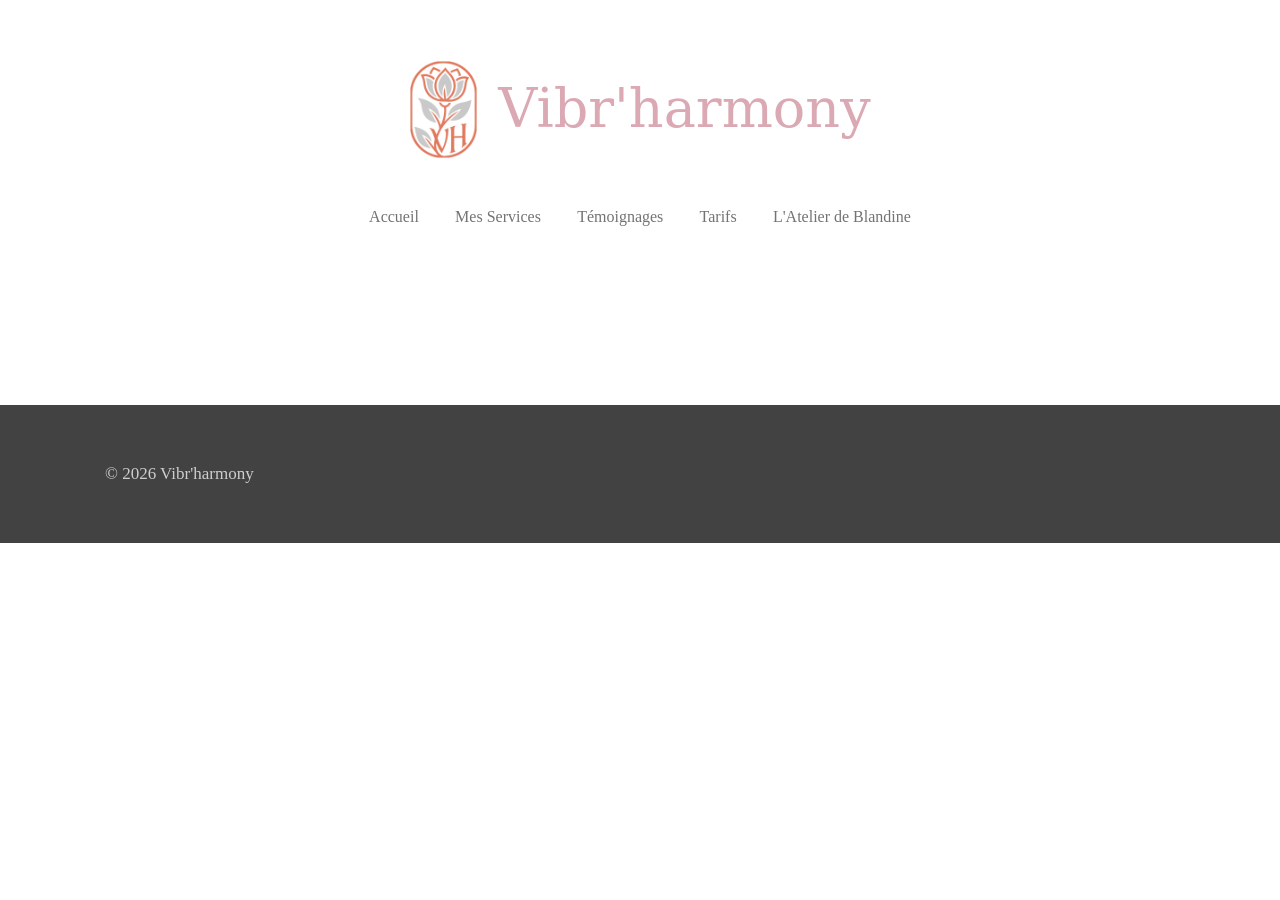
==== a-propos-de-vibr-harmony.html @ 66a2ef3b "Site Vibr'harmony Co-Authored-By: Claude Opus 5.5 <noreply@anthropic.com> Claude-Session: https://cl" ====
<!DOCTYPE html>
<html lang="fr">
<head>
<meta charset="utf-8">
<meta name="viewport" content="width=device-width, initial-scale=1.0, maximum-scale=5.0">
<title>À Propos de Vibr&#039;harmony | Vibr&#039;harmony</title>
<link rel="stylesheet" type="text/css" href="https://gfonts.jwwb.nl/css?display=fallback&amp;family=Lato%3A400%2C700%2C400italic%2C700italic%7CMerriweather%3A400%2C700%2C400italic%2C700italic">
<link rel="stylesheet" type="text/css" href="css/main-framework.css">
<link rel="stylesheet" type="text/css" href="css/site-style.css">
<style>
/* Personnalisations Vibr'harmony */

/* Pas de trait de separation entre deux bandeaux consecutifs */
.jw-strip.jw-strip--border-shape-none { border-top: 0 !important; }

/* Bandeau rose du titre : plus fin */
#jw-element-748396804 h1 {
    margin: 0;
    line-height: 1.2;
    font-size: clamp(15px, 1.9vw, 23px);
}

/* Photos : coins bien arrondis, image entiere dans le cadre */
.vh-photo {
    border-radius: 26px;
    overflow: hidden;
    max-width: 330px;
    margin-left: auto;
    margin-right: auto;
}
.vh-photo img {
    border-radius: 26px;
    object-fit: cover;
}
.vh-photo--tall { max-width: none; }

/* Boutons de l'accueil : centres, cote a cote, arrondis */
.vh-btn-row {
    display: flex;
    flex-wrap: wrap;
    justify-content: center;
    align-items: center;
    gap: 14px;
    margin-top: 1.6em;
}
.vh-btn-row .jw-element {
    margin: 0;
    width: auto;
    flex: 0 0 auto;
}
.vh-btn-row .jw-btn-container { margin: 0; }
.vh-btn-row .jw-btn {
    transition: transform .18s ease, box-shadow .18s ease;
}
.vh-btn-row .jw-btn:hover {
    transform: translateY(-2px);
    box-shadow: 0 6px 16px rgba(99, 76, 81, .18);
}
</style>
<link rel="icon" type="image/png" sizes="48x48" href="/images/icon-48.png">
<link rel="icon" type="image/png" sizes="96x96" href="/images/icon-96.png">
<link rel="icon" type="image/png" sizes="192x192" href="/images/icon-192.png">
<link rel="apple-touch-icon" href="/images/icon-180.png">
</head>
<body id="top" class="jw-is-slideshow jw-header-is-image-text jw-is-segment-page jw-is-frontend jw-is-no-sidebar jw-is-no-messagebar jw-is-no-touch-device jw-is-no-mobile">

<div class="jw-background"></div>
<div class="jw-body">
            
<header class="block-header js-topbar-content-container js-fixed-header-container">
        <div class="block-header__inner">
        <div class="jw-mobile-menu jw-mobile-is-text js-mobile-menu">
            <span class="jw-mobile-menu__button jw-mobile-menu__button--dummy"></span>        <div class="jw-mobile-header jw-mobile-header--image-text">
        <a            class="jw-mobile-header-content"
                            href="index.html"
                        >
                            <img class="jw-mobile-logo jw-mobile-logo--portrait" src="images/logo.png" srcset="images/logo.png 1x, images/logo.png 2x" alt="Vibr&amp;#039;harmony" title="Vibr&amp;#039;harmony">                                        <div class="jw-mobile-text">
                    Vibr&#039;harmony                </div>
                    </a>
    </div>

    
            <button
            type="button"
            class="jw-mobile-menu__button jw-mobile-toggle"
            aria-label="Afficher/Masquer le menu"
        >
            <span class="jw-icon-burger"></span>
        </button>
    </div>
        <div class="block-header__brand">
            <div class="jw-header-logo">
            <div
    id="jw-header-image-container"
    class="jw-header jw-header-image-container jw-header-image-toggle"
>
            <a href="index.html">
        <img id="jw-header-image" data-image-id="235309062" srcset="images/logo.png 69w, images/logo.png 138w" class="jw-header-image" title="Vibr&#039;harmony" style="width: 69px;" sizes="69px" width="69" height="99" alt="Vibr&#039;harmony">                </a>
    </div>
        <div
    class="jw-header jw-header-title-container jw-header-text jw-header-text-toggle"
    data-stylable="true"
>
    <a        id="jw-header-title"
        class="jw-header-title"
                    href="index.html"
            >
        Vibr&#039;harmony    </a>
</div>
</div>
        </div>
        <nav class="block-header__menu jw-menu-copy">
            <ul
    id="jw-menu"
    class="jw-menu jw-menu-horizontal"
    >
            <li
    class="jw-menu-item"
>
        <a        class="jw-menu-link"
        href="index.html"                                    data-page-link-id="37049760"
                            >
                <span class="">
            Accueil        </span>
            </a>
                </li>
            <li
    class="jw-menu-item"
>
        <a        class="jw-menu-link"
        href="mes-services.html"                                    data-page-link-id="37049786"
                            >
                <span class="">
            Mes Services        </span>
            </a>
                </li>
            
            
            
            <li
    class="jw-menu-item"
>
        <a        class="jw-menu-link"
        href="temoignages.html"
                            >
                <span class="">
            Témoignages        </span>
            </a>
                </li>
            <li
    class="jw-menu-item"
>
        <a        class="jw-menu-link"
        href="tarifs.html"                                    data-page-link-id="37049790"
                            >
                <span class="">
            Tarifs        </span>
            </a>
                </li>
            <li
    class="jw-menu-item"
>
        <a        class="jw-menu-link"
        href="https://atelier-de-blandine.netlify.app/"
                            >
                <span class="">
            L&#039;Atelier de Blandine        </span>
            </a>
                </li>

        </ul>
    <script nonce="fcecdb66a9d990f477a52f7519b61c30" id="jw-mobile-menu-template" type="text/template">
        <ul id="jw-menu" class="jw-menu jw-menu-horizontal">
                            <li
    class="jw-menu-item"
>
        <a        class="jw-menu-link"
        href="index.html"                                    data-page-link-id="37049760"
                            >
                <span class="">
            Accueil        </span>
            </a>
                </li>
                            <li
    class="jw-menu-item"
>
        <a        class="jw-menu-link"
        href="mes-services.html"                                    data-page-link-id="37049786"
                            >
                <span class="">
            Mes Services        </span>
            </a>
                </li>
                            
                            
                            
                            <li
    class="jw-menu-item"
>
        <a        class="jw-menu-link"
        href="temoignages.html"
                            >
                <span class="">
            Témoignages        </span>
            </a>
                </li>
            <li
    class="jw-menu-item"
>
        <a        class="jw-menu-link"
        href="tarifs.html"                                    data-page-link-id="37049790"
                            >
                <span class="">
            Tarifs        </span>
            </a>
                </li>
            <li
    class="jw-menu-item"
>
        <a        class="jw-menu-link"
        href="https://atelier-de-blandine.netlify.app/"
                            >
                <span class="">
            L&#039;Atelier de Blandine        </span>
            </a>
                </li>

                                </ul>
    </script>
        </nav>
    </div>
</header>

<div class="block-slideshow">
    </div>

<div class="main-content">
    
<main id="main-content" class="block-content">
    <div data-section-name="content" class="jw-section jw-section-content jw-responsive">
        <div class="jw-block-element"><div
    id="jw-element-748388847"
    data-jw-element-id="748388847"
        class="jw-tree-node jw-element jw-strip-root jw-tree-container jw-responsive jw-node-is-first-child jw-node-is-last-child"
>
    <div
    id="jw-element-748388848"
    data-jw-element-id="748388848"
        class="jw-tree-node jw-element jw-strip jw-tree-container jw-responsive jw-strip--default jw-strip--style-color jw-strip--color-default jw-strip--padding-both jw-strip--border-shape-none jw-node-is-first-child jw-strip--primary jw-node-is-last-child"
>
    <div class="jw-strip__background-container"><div class="jw-strip__background"></div></div><div class="jw-strip__content-container"><div class="jw-strip__content jw-responsive">
                    </div></div></div></div></div>            </div>
</main>
    </div>

<footer class="block-footer">
    <div
        data-section-name="footer"
        class="jw-section jw-section-footer jw-responsive"
    >
                <div class="jw-strip jw-strip--default jw-strip--style-none jw-strip--primary jw-strip--padding-both jw-strip--border-shape-none"><div class="jw-strip__content-container"><div class="jw-strip__content jw-responsive">            <div class="jw-block-element"><div
    id="jw-element-748386430"
    data-jw-element-id="748386430"
        class="jw-tree-node jw-element jw-simple-root jw-tree-container jw-tree-container--empty jw-responsive jw-node-is-first-child jw-node-is-last-child"
>
    </div></div>                                        <div class="jw-block-footer-content">
                    <div class="jw-credits clear">
                        <div class="jw-credits-owner">
                            <div id="jw-footer-text">
                                <div class="jw-footer-text-content">
                                    &copy; 2026 Vibr&#039;harmony                                </div>
                            </div>
                        </div>
                        <div class="jw-credits-right">
                                                        
                        </div>
                    </div>
                </div>
                    </div></div></div>    </div>
</footer>
            
<div class="jw-bottom-bar__container">
            </div>
<div class="jw-bottom-bar__spacer">
    </div>

            <div id="jw-variable-loaded" style="display: none;"></div>
            <div id="jw-variable-values" style="display: none;">
                                    <span data-jw-variable-key="background-color" class="jw-variable-value-background-color"></span>
                                    <span data-jw-variable-key="background" class="jw-variable-value-background"></span>
                                    <span data-jw-variable-key="font-family" class="jw-variable-value-font-family"></span>
                                    <span data-jw-variable-key="paragraph-color" class="jw-variable-value-paragraph-color"></span>
                                    <span data-jw-variable-key="paragraph-link-color" class="jw-variable-value-paragraph-link-color"></span>
                                    <span data-jw-variable-key="paragraph-font-size" class="jw-variable-value-paragraph-font-size"></span>
                                    <span data-jw-variable-key="heading-color" class="jw-variable-value-heading-color"></span>
                                    <span data-jw-variable-key="heading-link-color" class="jw-variable-value-heading-link-color"></span>
                                    <span data-jw-variable-key="heading-font-size" class="jw-variable-value-heading-font-size"></span>
                                    <span data-jw-variable-key="heading-font-family" class="jw-variable-value-heading-font-family"></span>
                                    <span data-jw-variable-key="menu-text-color" class="jw-variable-value-menu-text-color"></span>
                                    <span data-jw-variable-key="menu-text-link-color" class="jw-variable-value-menu-text-link-color"></span>
                                    <span data-jw-variable-key="menu-text-font-size" class="jw-variable-value-menu-text-font-size"></span>
                                    <span data-jw-variable-key="menu-font-family" class="jw-variable-value-menu-font-family"></span>
                                    <span data-jw-variable-key="menu-capitalize" class="jw-variable-value-menu-capitalize"></span>
                                    <span data-jw-variable-key="website-size" class="jw-variable-value-website-size"></span>
                                    <span data-jw-variable-key="u-header-configuration" class="jw-variable-value-u-header-configuration"></span>
                                    <span data-jw-variable-key="u-header-background-color" class="jw-variable-value-u-header-background-color"></span>
                                    <span data-jw-variable-key="u-header-spacing" class="jw-variable-value-u-header-spacing"></span>
                                    <span data-jw-variable-key="u-header-scroll-effect" class="jw-variable-value-u-header-scroll-effect"></span>
                                    <span data-jw-variable-key="accent-color" class="jw-variable-value-accent-color"></span>
                                    <span data-jw-variable-key="footer-color" class="jw-variable-value-footer-color"></span>
                                    <span data-jw-variable-key="footer-text-color" class="jw-variable-value-footer-text-color"></span>
                                    <span data-jw-variable-key="footer-text-link-color" class="jw-variable-value-footer-text-link-color"></span>
                                    <span data-jw-variable-key="footer-text-font-size" class="jw-variable-value-footer-text-font-size"></span>
                            </div>
        </div>
<script>
window.JOUWWEB = window.JOUWWEB || {};
window.JOUWWEB.websiteRendering = {"locale":"fr-FR","timezone":"Europe/Paris","routes":{}};
window.JOUWWEB.website = {"locale":"fr-FR","defaultLocale":"fr-FR","title":"Vibr'harmony","currency":"EUR"};
window.JOUWWEB.scripts = ["website-rendering/slideshow"];
</script>
<script src="js/runtime.js" defer></script>
<script src="js/964.js" defer></script>
<script src="js/main.js" defer></script>
</body>
</html>
---- css/main-framework.css ----
.visible-lg,.visible-lg-block,.visible-lg-inline,.visible-lg-inline-block,.visible-md,.visible-md-block,.visible-md-inline,.visible-md-inline-block,.visible-sm,.visible-sm-block,.visible-sm-inline,.visible-sm-inline-block,.visible-xs,.visible-xs-block,.visible-xs-inline,.visible-xs-inline-block{display:none!important}@media (max-width:767px){.visible-xs{display:block!important}table.visible-xs{display:table}tr.visible-xs{display:table-row!important}td.visible-xs,th.visible-xs{display:table-cell!important}.visible-xs-block{display:block!important}.visible-xs-inline{display:inline!important}.visible-xs-inline-block{display:inline-block!important}}@media (min-width:768px) and (max-width:991px){.visible-sm{display:block!important}table.visible-sm{display:table}tr.visible-sm{display:table-row!important}td.visible-sm,th.visible-sm{display:table-cell!important}.visible-sm-block{display:block!important}.visible-sm-inline{display:inline!important}.visible-sm-inline-block{display:inline-block!important}}@media (min-width:992px) and (max-width:1199px){.visible-md{display:block!important}table.visible-md{display:table}tr.visible-md{display:table-row!important}td.visible-md,th.visible-md{display:table-cell!important}.visible-md-block{display:block!important}.visible-md-inline{display:inline!important}.visible-md-inline-block{display:inline-block!important}}@media (min-width:1200px){.visible-lg{display:block!important}table.visible-lg{display:table}tr.visible-lg{display:table-row!important}td.visible-lg,th.visible-lg{display:table-cell!important}.visible-lg-block{display:block!important}.visible-lg-inline{display:inline!important}.visible-lg-inline-block{display:inline-block!important}}@media (max-width:767px){.hidden-xs{display:none!important}}@media (min-width:768px) and (max-width:991px){.hidden-sm{display:none!important}}@media (min-width:992px) and (max-width:1199px){.hidden-md{display:none!important}}@media (min-width:1200px){.hidden-lg{display:none!important}}.visible-print{display:none!important}@media print{.visible-print{display:block!important}table.visible-print{display:table}tr.visible-print{display:table-row!important}td.visible-print,th.visible-print{display:table-cell!important}}.visible-print-block{display:none!important}@media print{.visible-print-block{display:block!important}}.visible-print-inline{display:none!important}@media print{.visible-print-inline{display:inline!important}}.visible-print-inline-block{display:none!important}@media print{.visible-print-inline-block{display:inline-block!important}.hidden-print{display:none!important}}
/*! normalize.css v2.1.3 | MIT License | git.io/normalize */article,aside,details,figcaption,figure,footer,header,hgroup,main,nav,section,summary{display:block}audio,canvas,video{display:inline-block}audio:not([controls]){display:none;height:0}[hidden],template{display:none}html{-ms-text-size-adjust:100%;-webkit-text-size-adjust:100%;font-family:sans-serif}body{margin:0}a{background:transparent}h1{font-size:2em;margin:.67em 0}abbr[title]{border-bottom:1px dotted}b,strong{font-weight:700}dfn{font-style:italic}hr{box-sizing:content-box;height:0}mark{background:#ff0;color:#000}code,kbd,pre,samp{font-family:monospace,serif;font-size:1em}pre{white-space:pre-wrap}q{quotes:"\201C" "\201D" "\2018" "\2019"}small{font-size:80%}sub,sup{font-size:75%;line-height:0;position:relative;vertical-align:baseline}sup{top:-.5em}sub{bottom:-.25em}img{border:0}svg:not(:root){overflow:hidden}figure{margin:0}fieldset{border:1px solid silver;margin:0 2px;padding:.35em .625em .75em}legend{border:0;padding:0}button,input,select,textarea{font-family:inherit;font-size:100%;margin:0}button,input{line-height:normal}button,select{text-transform:none}button,html input[type=button],input[type=reset],input[type=submit]{-webkit-appearance:button;cursor:pointer}button[disabled],html input[disabled]{cursor:default}input[type=checkbox],input[type=radio]{box-sizing:border-box;padding:0}input[type=search]{-webkit-appearance:textfield;box-sizing:content-box}input[type=search]::-webkit-search-cancel-button,input[type=search]::-webkit-search-decoration{-webkit-appearance:none}button::-moz-focus-inner,input::-moz-focus-inner{border:0;padding:0}textarea{overflow:auto;vertical-align:top}table{border-collapse:collapse;border-spacing:0}.sr-only{clip:rect(0,0,0,0);border:0;height:1px;margin:-1px;overflow:hidden;padding:0;position:absolute;width:1px}.fi,.fib{background-position:50%;background-repeat:no-repeat;background-size:contain}.fi{display:inline-block;line-height:1em;position:relative;width:1.33333333em}.fi:before{content:"\00a0"}.fi.fis{width:1em}.flag-icon{background-position:50%;background-repeat:no-repeat;background-size:contain;display:inline-block;font-size:14px;line-height:1em;position:relative;width:1.33333333em}.flag-icon:before{content:"\00a0"}.flag-icon.fis{width:1em}.flag-icon-at{background-image:url(https://assets.jwwb.nl/assets/website-rendering/module-files/flag-icons/flags/4x3/at.svg?bust=8dc68995ec419a9440a2)}.flag-icon-au{background-image:url(https://assets.jwwb.nl/assets/website-rendering/module-files/flag-icons/flags/4x3/au.svg?bust=dc25bf8b44e402f1e074)}.flag-icon-be{background-image:url(https://assets.jwwb.nl/assets/website-rendering/module-files/flag-icons/flags/4x3/be.svg?bust=6cac03795313d7c043bb)}.flag-icon-ca{background-image:url(https://assets.jwwb.nl/assets/website-rendering/module-files/flag-icons/flags/4x3/ca.svg?bust=ad1527142564751eb7b8)}.flag-icon-ch{background-image:url(https://assets.jwwb.nl/assets/website-rendering/module-files/flag-icons/flags/4x3/ch.svg?bust=0d84f2aff4cb8fb5193b)}.flag-icon-de{background-image:url(https://assets.jwwb.nl/assets/website-rendering/module-files/flag-icons/flags/4x3/de.svg?bust=a491da9c1549a36b293a)}.flag-icon-dk{background-image:url(https://assets.jwwb.nl/assets/website-rendering/module-files/flag-icons/flags/4x3/dk.svg?bust=33bba71c12896b2df189)}.flag-icon-es{background-image:url(https://assets.jwwb.nl/assets/website-rendering/module-files/flag-icons/flags/4x3/es.svg?bust=426a1551c98dbbe2a847)}.flag-icon-fi{background-image:url(https://assets.jwwb.nl/assets/website-rendering/module-files/flag-icons/flags/4x3/fi.svg?bust=4dc3dbe18574c3b3c8a6)}.flag-icon-fr{background-image:url(https://assets.jwwb.nl/assets/website-rendering/module-files/flag-icons/flags/4x3/fr.svg?bust=cc4d943dbac895a562d1)}.flag-icon-gb{background-image:url(https://assets.jwwb.nl/assets/website-rendering/module-files/flag-icons/flags/4x3/gb.svg?bust=fcfef6780b36bef53738)}.flag-icon-ie{background-image:url(https://assets.jwwb.nl/assets/website-rendering/module-files/flag-icons/flags/4x3/ie.svg?bust=1c12635a2932de4b8036)}.flag-icon-it{background-image:url(https://assets.jwwb.nl/assets/website-rendering/module-files/flag-icons/flags/4x3/it.svg?bust=1d72a5dec3acd0737635)}.flag-icon-mx{background-image:url(https://assets.jwwb.nl/assets/website-rendering/module-files/flag-icons/flags/4x3/mx.svg?bust=d326007cf87dba95a56c)}.flag-icon-nl{background-image:url(https://assets.jwwb.nl/assets/website-rendering/module-files/flag-icons/flags/4x3/nl.svg?bust=f685765a298db5ba59fd)}.flag-icon-no{background-image:url(https://assets.jwwb.nl/assets/website-rendering/module-files/flag-icons/flags/4x3/no.svg?bust=859a13561a1b24bfa65f)}.flag-icon-nz{background-image:url(https://assets.jwwb.nl/assets/website-rendering/module-files/flag-icons/flags/4x3/nz.svg?bust=dd987077e71e1288a73d)}.flag-icon-pl{background-image:url(https://assets.jwwb.nl/assets/website-rendering/module-files/flag-icons/flags/4x3/pl.svg?bust=f7adaa942c63ca98f1d2)}.flag-icon-pt{background-image:url(https://assets.jwwb.nl/assets/website-rendering/module-files/flag-icons/flags/4x3/pt.svg?bust=a36b3d87508ad8f6a6bc)}.flag-icon-se{background-image:url(https://assets.jwwb.nl/assets/website-rendering/module-files/flag-icons/flags/4x3/se.svg?bust=e9e24cfb2d85c7e39aaf)}.flag-icon-us{background-image:url(https://assets.jwwb.nl/assets/website-rendering/module-files/flag-icons/flags/4x3/us.svg?bust=8886b28b10e3ec0756a9)}.flag-icon-xx{background-image:url(https://assets.jwwb.nl/assets/website-rendering/module-files/flag-icons/flags/4x3/xx.svg?bust=05e0208dd04ae4cb0bc1)}:root{--jw-scale:1;--jw-component-font-size-075:calc(14px*var(--jw-scale));--jw-component-font-size-100:calc(16px*var(--jw-scale));--jw-component-font-size-200:calc(20px*var(--jw-scale));--jw-component-font-size-300:calc(24px*var(--jw-scale));--jw-icon-size-050:calc(14px*var(--jw-scale));--jw-icon-size-075:calc(16px*var(--jw-scale));--jw-icon-size-100:calc(20px*var(--jw-scale));--jw-icon-size-200:calc(24px*var(--jw-scale));--jw-icon-size-300:calc(28px*var(--jw-scale));--jw-component-line-height-100:1.2;--jw-component-line-height-200:1.5;--jw-spacing-0125:calc(2px*var(--jw-scale));--jw-spacing-025:calc(4px*var(--jw-scale));--jw-spacing-050:calc(8px*var(--jw-scale));--jw-spacing-075:calc(12px*var(--jw-scale));--jw-spacing-100:calc(16px*var(--jw-scale));--jw-spacing-125:calc(20px*var(--jw-scale));--jw-spacing-150:calc(24px*var(--jw-scale));--jw-spacing-200:calc(32px*var(--jw-scale));--jw-spacing-250:calc(40px*var(--jw-scale));--jw-spacing-350:calc(56px*var(--jw-scale));--jw-component-height-050:calc(32px*var(--jw-scale));--jw-component-height-075:calc(36px*var(--jw-scale));--jw-component-height-100:calc(42px*var(--jw-scale));--jw-component-height-200:calc(50px*var(--jw-scale));--jw-component-height-300:calc(60px*var(--jw-scale));--jw-component-block-edge-to-text-075:calc(6px*var(--jw-scale));--jw-component-block-edge-to-text-100:calc(8px*var(--jw-scale));--jw-component-block-edge-to-text-200:calc(10px*var(--jw-scale));--jw-component-block-edge-to-text-300:calc(12px*var(--jw-scale));--jw-component-inline-edge-to-text-075:calc(12px*var(--jw-scale));--jw-component-inline-edge-to-text-100:calc(16px*var(--jw-scale));--jw-component-inline-edge-to-text-200:calc(20px*var(--jw-scale));--jw-component-inline-edge-to-text-300:calc(24px*var(--jw-scale));--jw-border-radius-square:0px;--jw-border-radius-soft:calc(8px*var(--jw-scale));--jw-border-radius-round:9999px;--jw-border-radius-multiplier-050:0.5;--jw-border-radius-multiplier-100:1;--jw-border-radius-multiplier-200:2;--jw-duration-200:200ms;--jw-disabled-filter:saturate(10%) opacity(0.8)}@media (prefers-reduced-motion:reduce){:root{--jw-duration-200:0ms}}.jw-section-footer,.jw-section-sidebar,:root{--jw-font-size-small:calc(var(--jw-font-size-p)/var(--jw-typography-small-scale));--jw-font-size-h4:calc(var(--jw-font-size-p)*var(--jw-typography-heading-scale));--jw-font-size-h3:calc(var(--jw-font-size-h4)*var(--jw-typography-heading-scale));--jw-font-size-h2:calc(var(--jw-font-size-h3)*var(--jw-typography-heading-scale));--jw-font-size-h1:calc(var(--jw-font-size-h2)*var(--jw-typography-heading-scale));--jw-font-size-title:calc(var(--jw-font-size-h1)*var(--jw-typography-heading-scale));--jw-text-margin-bottom:var(--jw-font-size-p);--jw-text-margin-top-h4:calc(var(--jw-font-size-p)*1.25);--jw-text-margin-top-h3:calc(var(--jw-font-size-p)*1.5);--jw-text-margin-top-h2:calc(var(--jw-font-size-p)*1.75);--jw-text-margin-top-h1:calc(var(--jw-font-size-p)*2);--jw-text-margin-top-title:calc(var(--jw-font-size-p)*2.25);font-size:var(--jw-font-size-p);line-height:var(--jw-line-height-paragraph)}:root{--jw-accordion-button-size:var(--jw-component-height-075);--jw-accordion-button-icon-size:var(--jw-icon-size-075);--jw-accordion-header-gap:var(--jw-spacing-100);--jw-accordion-header-padding-inline:var(--jw-spacing-100);--jw-accordion-header-padding-block:var(--jw-spacing-100);--jw-accordion-header-background-inset-block:0px;--jw-accordion-line-width:1px;--jw-accordion-border-radius:var(--jw-border-radius-soft)}.jw-element-accordion{--jw-accordion-line-color:var(--jw-line-color-separator);--jw-accordion-button-active-shadow-size:0 2px calc(var(--jw-accordion-button-size)/3);--jw-accordion-button-active-shadow-color:rgba(0,0,0,.2)}.jw-element-accordion--style-basic,.jw-element-accordion--style-neutral{--jw-accordion-content-padding-inline:0;--jw-accordion-content-padding-block-start:var(--jw-spacing-100);--jw-accordion-content-padding-block-end:var(--jw-spacing-200);--jw-accordion-header-background-inset-block:var(--jw-spacing-0125);--jw-accordion-header-background-color:transparent;--jw-accordion-header-background-color-tint:var(--jw-background-color-tint);--jw-accordion-background-color:transparent;--jw-accordion-content-color:var(--jw-content-color)}.jw-element-accordion--style-basic{--jw-accordion-header-content-color:var(--jw-heading-color-accent);--jw-accordion-button-background-color:var(--jw-accent-container-background-color);--jw-accordion-button-background-color-tint:var(--jw-accent-container-background-color-tint);--jw-accordion-button-content-color:var(--jw-accent-container-content-color)}.jw-element-accordion--style-neutral{--jw-accordion-header-content-color:var(--jw-content-color);--jw-accordion-button-background-color:var(--jw-secondary-container-background-color);--jw-accordion-button-background-color-tint:var(--jw-secondary-container-background-color-tint);--jw-accordion-button-content-color:var(--jw-secondary-container-content-color)}.jw-element-accordion--style-filled{--jw-accordion-content-padding-inline:var(--jw-spacing-100);--jw-accordion-content-padding-block-start:var(--jw-spacing-150);--jw-accordion-content-padding-block-end:var(--jw-spacing-150);--jw-accordion-header-background-color:var(--jw-accent-container-background-color);--jw-accordion-header-background-color-tint:var(--jw-accent-container-background-color-tint);--jw-accordion-header-content-color:var(--jw-accent-container-content-color);--jw-accordion-button-background-color:var(--jw-accent-container-content-color);--jw-accordion-button-background-color-tint:color-mix(in oklch,var(--jw-accent-container-content-color),var(--jw-accent-container-background-color) 10%);--jw-accordion-button-content-color:var(--jw-accent-container-background-color);--jw-accordion-background-color:var(--jw-secondary-surface-background-color);--jw-accordion-content-color:var(--jw-secondary-surface-content-color)}.jw-element-accordion--heading-size-small{--jw-accordion-heading-font-size:var(--jw-font-size-h4);--jw-accordion-button-size:var(--jw-component-height-050);--jw-accordion-button-icon-size:var(--jw-icon-size-050)}.jw-element-accordion--heading-size-medium{--jw-accordion-heading-font-size:var(--jw-font-size-h3)}.jw-element-accordion--heading-size-large{--jw-accordion-heading-font-size:var(--jw-font-size-h2)}:root{--jw-audio-border-radius:min(var(--jw-border-radius-soft),var(--jw-button-border-radius-default));--jw-audio-container-border-radius:var(--jw-audio-border-radius);--jw-audio-control-border-radius:calc(var(--jw-border-radius-multiplier-050)*var(--jw-audio-border-radius));--jw-button-line-height-default:var(--jw-component-line-height-100);--jw-button-border-radius-square:var(--jw-border-radius-square);--jw-button-border-radius-soft:var(--jw-border-radius-soft);--jw-button-border-radius-round:var(--jw-border-radius-round);--jw-button-height-small:var(--jw-component-height-075);--jw-button-height-medium:var(--jw-component-height-100);--jw-button-height-large:var(--jw-component-height-200);--jw-button-height-extra-large:var(--jw-component-height-300)}.jw-btn{--jw-button-active-shadow-size:0 2px calc(var(--jw-button-height)/3);--jw-button-active-shadow-color:rgba(0,0,0,.2)}:root{--jw-columns-gap:24px;--jw-columns-separator-width:2px;--jw-input-height:var(--jw-component-height-100);--jw-input-font-size:var(--jw-component-font-size-100);--jw-input-line-height:1.5;--jw-input-border-width:1px;--jw-social-follow-gap:var(--jw-spacing-050)}.jw-table{--jw-table-row-background-color-tint:var(--jw-background-color-tint);--jw-table-row-background-color-alternate:transparent}.jw-table--size-small{--jw-table-column-gap:var(--jw-spacing-075);--jw-table-padding-block:var(--jw-spacing-025);--jw-table-padding-inline:var(--jw-spacing-050);--jw-table-font-size:var(--jw-component-font-size-075)}.jw-table--size-medium{--jw-table-column-gap:var(--jw-spacing-100);--jw-table-padding-block:var(--jw-spacing-050);--jw-table-padding-inline:var(--jw-spacing-075);--jw-table-font-size:var(--jw-component-font-size-100)}.jw-table--size-large{--jw-table-column-gap:var(--jw-spacing-125);--jw-table-padding-block:var(--jw-spacing-075);--jw-table-padding-inline:var(--jw-spacing-100);--jw-table-font-size:var(--jw-component-font-size-200)}.jw-table--style-flat{--jw-table-padding-inline:0px}.jw-table--style-border,.jw-table--style-striped{--jw-table-header-background-color:var(--jw-accent-container-background-color);--jw-table-header-content-color:var(--jw-accent-container-content-color);--jw-table-separator-border:1px solid var(--jw-line-color-separator)}.jw-table--style-striped{--jw-table-row-background-color-alternate:color-mix(in srgb,var(--jw-background-color),var(--jw-background-color-tint) 66%)}.jw-table--style-flat{--jw-table-header-background-color:transparent;--jw-table-header-content-color:var(--jw-content-color);--jw-table-separator-border:none}.product{--jw-product-spacing:var(--jw-spacing-150);--jw-product-container-border-radius:0px;--jw-product-border-radius:var(--jw-button-border-radius-default)}.product__button-container{--jw-button-border-radius-default:var(--jw-product-border-radius)}.product--roundness-square{--jw-product-border-radius:var(--jw-border-radius-square)}.product--roundness-rounded{--jw-product-border-radius:var(--jw-border-radius-soft)}.product--roundness-round{--jw-product-border-radius:var(--jw-border-radius-round)}.product--style-filled{--jw-product-container-border-radius:calc(var(--jw-border-radius-multiplier-200)*min(var(--jw-product-border-radius), var(--jw-border-radius-soft)));--jw-product-background-color:var(--jw-secondary-surface-background-color);--jw-product-content-color:var(--jw-secondary-surface-content-color)}:root{--jw-video-border-radius:min(var(--jw-border-radius-soft),var(--jw-button-border-radius-default));--jw-video-container-border-radius:var(--jw-video-border-radius);--jw-video-control-border-radius:calc(var(--jw-border-radius-multiplier-050)*var(--jw-video-border-radius))}*{scroll-margin-top:var(--fixed-header-height-scrolled)}a:focus{outline:1px solid currentColor;outline-offset:2px}a:focus:not(:focus-visible){outline:none}.jw-block-element:has(>.jw-tree-container:not(.jw-tree-container--empty))+.jw-block-footer-content>.jw-credits{margin-top:1em}.jw-credits-owner{float:left;margin:0;position:relative}.jw-credits-right{float:right;position:relative}.jw-footer-text-content{min-width:1.4rem}@media (max-width:500px){.jw-credits-owner,.jw-credits-right{clear:both;float:left}}.jw-is-backend .jw-image-text .jw-element-image{z-index:1}.jw-is-backend .jw-image-text .jw-element-button{z-index:1400}.jw-is-backend .jw-image-text .dropzone,.jw-is-backend .jw-image-text .jw-element-overlay{z-index:1300}.jw-is-backend .jw-image-text .jw-element-border{z-index:1100}.jw-is-backend .jw-image-is-flat,.jw-is-backend .jw-image-is-round,.jw-is-backend .jw-image-is-rounded,.jw-is-backend .jw-image-is-square{position:relative}.jw-is-backend .jw-image-is-flat svg,.jw-is-backend .jw-image-is-round svg,.jw-is-backend .jw-image-is-rounded svg,.jw-is-backend .jw-image-is-square svg{left:0;position:absolute;top:0}.jw-is-backend .jw-image-is-flat svg{height:100%;width:100%}.jw-is-backend .jw-image-is-rounded svg,.jw-is-backend .jw-image-is-square svg{height:80%;padding:10%;width:80%}.jw-is-backend .jw-image-is-round svg{height:50%;padding:25%;width:50%}.jw-image-is-flat svg{height:100%;width:100%}.jw-image-is-rounded svg,.jw-image-is-square svg{height:80%;padding:10%;width:80%}.jw-image-is-round svg{height:50%;padding:25%;width:50%}.jw-image-backend{width:100%}.jw-image-is-round,.jw-image-is-rounded,.jw-is-flat{display:inline-block;overflow:hidden}.jw-image-is-rounded,.jw-image-is-rounded img{border-radius:.4em}.jw-image-is-round{border-radius:50%;-o-object-fit:cover;object-fit:cover}.jw-image-is-round img{border-radius:50%}.jw-element-add{left:-52px;position:absolute;top:0}.jw-sticky-toolbar{--jw-sticky-toolbar-height:36px;bottom:100px;left:0;pointer-events:none;position:absolute;right:0;top:-54px;top:calc((var(--jw-sticky-toolbar-height) + 18px)*-1);z-index:2120}.jw-sticky-toolbar__toolbar{max-width:calc(100vw - 20px);pointer-events:auto;position:sticky;top:10px;width:-moz-max-content;width:max-content}.jw-sticky-toolbar__toolbar .mce-floatpanel{margin:0!important;position:static!important}.jw-sticky-toolbar--mobile{bottom:auto;position:fixed;top:0}.jw-sticky-toolbar--mobile .jw-sticky-toolbar__toolbar{max-width:none;position:static;width:100%}.jw-sticky-toolbar--appear-animation{--jw-sticky-toolbar--appear-initial-offset:10px}.jw-sticky-toolbar--appear-animation.jw-sticky-toolbar--mobile{--jw-sticky-toolbar--appear-initial-offset:-20px}.jw-sticky-toolbar--appear-animation .jw-sticky-toolbar__toolbar{animation:jw-sticky-toolbar--appear .15s ease-out}@keyframes jw-sticky-toolbar--appear{0%{opacity:0;transform:translateY(var(--jw-sticky-toolbar--appear-none-offset));transform:translateY(var(--jw-sticky-toolbar--appear-initial-offset))}to{opacity:1;transform:translateY(0)}}.jw-is-website-spanner{box-shadow:inset 0 40px 0 #50575b;padding-top:40px}#jw.jw-header-toggler{bottom:-5px;position:absolute;z-index:2120}#jw.jw-header-toggler .btn-group{white-space:nowrap}#jw.jw-header-toggler .btn-group:after,#jw.jw-header-toggler .btn-group:before{content:" ";display:table}#jw.jw-header-toggler .btn-group:after{clear:both}#jw.jw-header-toggler .btn-group>.btn{float:none}#jw .jw-header-button{display:none;position:absolute}#jw .jw-header-button--desktop{right:-10px;top:-10px}#jw .jw-header-button--mobile{margin-left:-10px;top:0}.jw-element-is-active #jw .jw-header-button{display:block}#jw .jw-header-loader{display:none}.jw-element-is-loading #jw .jw-header-loader{display:flex}.jw-header-title{outline:none}.jw-header-logo{align-items:center;display:flex;justify-content:flex-start;max-width:100%;position:relative}.jw-header-image-toggle>a{display:block;width:100%}.jw-header-image-container{flex-shrink:1;min-width:30px;position:relative}.jw-header-image-container .jw-header-image{display:block;height:auto;max-width:100%}.jw-header-image-container.is-resizing{flex-shrink:1}.ui-resizable-handle{background:currentcolor;border:1px solid #fff;border-radius:100%;box-sizing:border-box;color:#4e595f;height:20px;position:absolute;transition:color .15s ease,opacity .15s ease,visibility .15s ease;width:20px;z-index:1595!important}.ui-resizable-handle:active,.ui-resizable-handle:hover{color:#469fd5}.ui-resizable-handle:after,.ui-resizable-handle:before{content:"";display:block;position:absolute}.ui-resizable-handle:before{background:#f7f5f0;height:8px;left:5px;top:5px;transform:rotate(-45deg);width:8px}.ui-resizable-handle:after{background:currentcolor;bottom:2px;left:8px;top:2px;width:2px}.ui-resizable-e{cursor:ew-resize;margin-top:-10px;right:-10px;top:50%}.ui-resizable-s{bottom:-10px;cursor:ns-resize}.ui-resizable-n,.ui-resizable-s{left:50%;margin-left:-10px;transform:rotate(90deg)}.ui-resizable-n{cursor:n-resize;top:-10px}.ui-resizable-w{cursor:ew-resize;left:-10px;margin-top:-10px;top:50%}.ui-resizable-sw{bottom:-10px;cursor:sw-resize;left:-10px;transform:rotate(-45deg)}.ui-resizable-nw{cursor:nw-resize;left:-10px;top:-10px;transform:rotate(45deg)}.ui-resizable-ne{cursor:ne-resize;right:-10px;top:-10px;transform:rotate(-45deg)}.ui-resizable-se{bottom:-10px;cursor:se-resize;right:-10px;transform:rotate(45deg)}.floating-tooltip,.tooltip,.ui-tooltip{z-index:999999!important}.stack-bottomright{bottom:25px!important;top:auto!important}.hidden{display:none!important}.jw-is-shown{display:block!important}.jw-is-clickable{cursor:pointer!important}.jw-is-touch-device .hidden-touch{display:none!important}.jw-spinner{display:inline-block;height:1em;position:relative;width:1em}.jw-spinner:after,.jw-spinner:before{border:.15em solid;border-radius:50%;bottom:0;content:"";display:block;left:0;position:absolute;right:0;top:0}.jw-spinner:before{opacity:.3}.jw-spinner:after{animation:jw-spinner .8s linear infinite;border-color:currentColor transparent transparent}@keyframes jw-spinner{0%{transform:rotate(0deg)}to{transform:rotate(1turn)}}.jw-backend-container{bottom:0;left:0;overflow:hidden;position:absolute;right:0;top:0}.jw-backend-container>*{pointer-events:auto}.is-picking .jw-section-content>.jw-block-element>.jw-tree-container:not(.jw-tree-container--empty){padding-bottom:100px;transition:none}.jw-context-remove-wrap{cursor:pointer;display:flex;justify-content:flex-end;max-height:100%;position:absolute;z-index:1600}.jw-tree-empty-placeholder .jw-context-remove-wrap{right:-10px;top:-10px}.jw-is-touch-device .jw-context-remove-wrap{padding:0;right:5px;top:5px}.jw-context-remove-wrap.jw-context-remove-wrap-is-left{left:5px;right:auto;top:5px}.show-editor-is-design{display:none!important}.jw-is-design .show-editor-is-design{display:block!important}.jw-menu-add{display:none;height:30px;margin-top:-15px;position:absolute;right:-35px;top:50%;width:30px;z-index:1}.jw-menu-vertical .jw-menu-add{margin-top:5px;right:auto;top:100%}.jw-is-touch-device .jw-menu-add,.jw-menu-cart-item,.jw-mobile-cart{display:none}.jw-menu-cart-item--hidden{display:none!important;margin:0!important}.jw-menu-cart-item--hidden .jw-popover-container{opacity:0;visibility:hidden;z-index:-1}.jw-menu-cart-item--hidden .jw-menu-link,.jw-menu-cart-item--hidden .jw-popover,.jw-menu-cart-item--hidden .jw-popover-backdrop{display:none!important}.jw-mobile-header-cart--hidden .jw-icon-badge-wrapper{visibility:hidden}.jw-menu-is-desktop .jw-menu-cart-item{display:block}.jw-menu-is-mobile .jw-mobile-cart{display:block;margin-bottom:1em;position:relative}.hidden-desktop-horizontal-menu{display:none}.jw-menu-is-mobile .hidden-desktop-horizontal-menu,.jw-menu-vertical .hidden-desktop-horizontal-menu{display:inline}.jw-menu-wishlist-item--hidden{display:none!important}.jw-menu-spacing--editor-bar{padding-bottom:50px!important}.jw-menu-spacing--mobile-bar{padding-bottom:75px!important}.jw-menu-spacing--editor-bar.jw-menu-spacing--mobile-bar{padding-bottom:125px!important}.mobile-bar{display:none;flex-direction:row;font:13px Proxima Nova,Segoe UI,Arial,sans-serif;height:75px;justify-content:center;list-style:none;padding:0 10px}.jw-is-mobile-bar-editing .mobile-bar{display:flex}@media (max-width:450px){.mobile-bar{display:flex}.jw-website-spacer--mobile-bar{height:75px}}@media (max-width:450px) and (max-height:440px){.jw-website-spacer--mobile-bar,.mobile-bar{display:none}}.mobile-bar__item{align-items:center;display:flex;flex:1 1 auto;flex-direction:column;justify-content:center;min-width:50px;transition:background .2s ease}.mobile-bar__item,.mobile-bar__item:hover{text-decoration:none}.mobile-bar__item-icon{font-size:1.4em;line-height:1}.mobile-bar__item-label{font-size:.9em;line-height:1;padding-top:.4em}.message-bar{max-width:100vw;text-align:center}.message-bar a{color:inherit;text-decoration:underline}.jw-is-backend-loaded .message-bar--selected,.jw-is-backend-loaded .message-bar:hover{box-shadow:inset 0 0 0 1px #469fd5;cursor:pointer}.message-bar-usps{display:flex;justify-content:center;list-style:none;margin:0;overflow:hidden;padding:0}.message-bar-usps--slider-loading .message-bar-usps__item:not(:first-child){display:none}.message-bar-usps__item{align-items:center;box-sizing:border-box;display:flex;flex:0 0 auto;justify-content:center;max-width:100%;padding:.25em .5em;text-align:left}@media (min-width:640px){.message-bar-usps__item{padding:.5em 1em}}.message-bar-usps__item [class^=website-rendering-icon]{margin-right:.25em}#feature-bar-preview .message-bar-usps{flex-wrap:wrap}.message-bar-text{margin:0;padding:.5em}.jw-bottom-bar__container{bottom:0;display:flex;flex-direction:column;left:0;position:fixed;right:0;transition:transform .2s ease;z-index:1020}.jw-bottom-bar__container--is-scrolling{transition:none}.jw-bottom-bar__container a{color:#f7f5f0}.jw-bottom-bar__container a:hover{color:#f7f5f0;text-decoration:underline}.jw-bottom-bar__container .btn{background-color:#7bb035;border-color:#7bb035;border-radius:2px;color:#fff;display:inline-block;font-size:14px;line-height:20px;margin-left:15px;padding:5px 9px;text-decoration:none}.jw-bottom-bar__container .btn.active,.jw-bottom-bar__container .btn:active,.jw-bottom-bar__container .btn:focus,.jw-bottom-bar__container .btn:hover,.open>.dropdown-toggle.jw-bottom-bar__container .btn{background-color:#5f8829;border-color:#5a8127;color:#fff}.jw-bottom-bar__container .btn.active,.jw-bottom-bar__container .btn:active,.open>.dropdown-toggle.jw-bottom-bar__container .btn{background-image:none}.jw-bottom-bar__container .btn.disabled,.jw-bottom-bar__container .btn.disabled.active,.jw-bottom-bar__container .btn.disabled:active,.jw-bottom-bar__container .btn.disabled:focus,.jw-bottom-bar__container .btn.disabled:hover,.jw-bottom-bar__container .btn[disabled],.jw-bottom-bar__container .btn[disabled].active,.jw-bottom-bar__container .btn[disabled]:active,.jw-bottom-bar__container .btn[disabled]:focus,.jw-bottom-bar__container .btn[disabled]:hover,fieldset[disabled] .jw-bottom-bar__container .btn,fieldset[disabled] .jw-bottom-bar__container .btn.active,fieldset[disabled] .jw-bottom-bar__container .btn:active,fieldset[disabled] .jw-bottom-bar__container .btn:focus,fieldset[disabled] .jw-bottom-bar__container .btn:hover{background-color:#7bb035;border-color:#7bb035}.jw-bottom-bar__container .btn .badge{background-color:#fff;color:#7bb035}.jw-bottom-bar__container .btn:hover{text-decoration:none}@media (max-width:768px){.jw-bottom-bar__container .btn{display:block;margin-left:0;text-align:center}}.jw-bottom-bar__container .btn-link,.jw-bottom-bar__container .btn-link.active,.jw-bottom-bar__container .btn-link:active,.jw-bottom-bar__container .btn-link:focus,.jw-bottom-bar__container .btn-link:hover,.open>.dropdown-toggle.jw-bottom-bar__container .btn-link{background-color:transparent;border-color:transparent;color:inherit}.jw-bottom-bar__container .btn-link.active,.jw-bottom-bar__container .btn-link:active,.open>.dropdown-toggle.jw-bottom-bar__container .btn-link{background-image:none}.jw-bottom-bar__container .btn-link.disabled,.jw-bottom-bar__container .btn-link.disabled.active,.jw-bottom-bar__container .btn-link.disabled:active,.jw-bottom-bar__container .btn-link.disabled:focus,.jw-bottom-bar__container .btn-link.disabled:hover,.jw-bottom-bar__container .btn-link[disabled],.jw-bottom-bar__container .btn-link[disabled].active,.jw-bottom-bar__container .btn-link[disabled]:active,.jw-bottom-bar__container .btn-link[disabled]:focus,.jw-bottom-bar__container .btn-link[disabled]:hover,fieldset[disabled] .jw-bottom-bar__container .btn-link,fieldset[disabled] .jw-bottom-bar__container .btn-link.active,fieldset[disabled] .jw-bottom-bar__container .btn-link:active,fieldset[disabled] .jw-bottom-bar__container .btn-link:focus,fieldset[disabled] .jw-bottom-bar__container .btn-link:hover{background-color:transparent;border-color:transparent}.jw-bottom-bar__container .btn-link .badge{background-color:inherit;color:transparent}.jw-bottom-bar__container .btn-link:hover{text-decoration:underline}.jw-mobile-bar-container{order:1}.jw-editor-bar{align-items:center;background:#373f43;box-sizing:border-box;color:#f7f5f0;display:flex;font-family:Arial,Helvetica,sans-serif;font-size:14px;height:50px;justify-content:flex-end;line-height:normal;order:2;padding:10px;width:100%}@media (max-width:768px){.jw-editor-bar .jw-offline-mode-text{display:none}}.jw-website-spacer--jump-to-editor{height:50px}.jw-preview-link{align-items:center;display:flex;margin-right:auto}.jw-preview-link a{color:#fff}.jw-preview-link .jw-preview-link__btn-copy{background:none;border:none;color:inherit}.jw-preview-link .jw-preview-link__btn-copy-text{background:transparent;border:none;color:inherit;font-weight:700}.jw-publish-promo{--spacing:20px;align-items:center;background:#fff;border-radius:5px;bottom:100%;box-shadow:0 0 10px rgba(0,0,0,.25);color:#000;display:flex;justify-content:space-between;margin:20px;margin:var(--spacing);padding:20px;padding:var(--spacing);position:absolute;right:0;transition:opacity .2s ease}@media (max-width:768px){.jw-publish-promo{flex-direction:column}}.jw-publish-promo .jw-publish-promo__text{align-items:center;display:flex}@media (max-width:768px){.jw-publish-promo .jw-publish-promo__text{margin-bottom:10px}}.jw-publish-promo .jw-publish-promo__rocket{background:#373f43;border-radius:100%;box-sizing:border-box;height:40px;margin-right:var(--spacing);padding:10px;width:40px}.jw-publish-promo .jw-publish-promo__rocket svg{height:100%;width:100%}.jw-publish-promo strong{margin-bottom:5px;margin-top:0}.jw-publish-promo p{margin-bottom:0}.jw-publish-promo .btn{padding-block:9px}.jw-publish-promo.jw-publish-promo--hidden{opacity:0;pointer-events:none}.jw-publish-promo .label--pro{background-color:#e9454b;border-radius:.25em;color:#f7f5f0;display:inline;font-size:11px;font-weight:700;line-height:1;padding:.2em .6em;text-align:center;text-decoration:none;vertical-align:middle;white-space:nowrap}.jw-publish-promo .jw-publish-promo__buttons{align-items:center;display:flex}.jw-publish-promo .jw-publish-promo__buttons .btn{flex-grow:1}@media (max-width:768px){.jw-publish-promo .jw-publish-promo__buttons{justify-content:space-evenly;width:100%}}.message-bar--dark,.mobile-bar--dark{background:#333}.message-bar--dark .message-bar-text,.message-bar--dark .message-bar-usps__item,.message-bar--dark .mobile-bar__item,.mobile-bar--dark .message-bar-text,.mobile-bar--dark .message-bar-usps__item,.mobile-bar--dark .mobile-bar__item{color:#fff}.message-bar--dark .mobile-bar__item:hover,.mobile-bar--dark .mobile-bar__item:hover{background:#404040}.message-bar--light,.mobile-bar--light{background:#eee;box-shadow:0 -2px 10px rgba(0,0,0,.1),0 -2px 2px rgba(0,0,0,.1)}.message-bar--light .message-bar-text,.message-bar--light .message-bar-usps__item,.message-bar--light .mobile-bar__item,.mobile-bar--light .message-bar-text,.mobile-bar--light .message-bar-usps__item,.mobile-bar--light .mobile-bar__item{color:#333}.message-bar--light .mobile-bar__item:hover,.mobile-bar--light .mobile-bar__item:hover{background:#e1e1e1}.jw-search{display:flex}.jw-search__input{border-radius:8px 0 0 8px;border-radius:var(--jw-border-radius-soft) 0 0 var(--jw-border-radius-soft);flex:1;font-size:inherit;min-width:0;padding:12px 16px;padding:var(--jw-spacing-075) var(--jw-spacing-100);transition:border-color .2s ease;transition:border-color var(--jw-duration-200) ease}.jw-search__input:focus{outline:none}.jw-search__submit{border:0;border-radius:0 8px 8px 0;border-radius:0 var(--jw-border-radius-soft) var(--jw-border-radius-soft) 0;font-size:inherit;padding:0 16px;padding:0 var(--jw-spacing-100);transition:background .2s ease;transition:background var(--jw-duration-200) ease}.jw-search__submit:active{outline:none}.jw-search-results{margin-top:1em}.jw-search-result h3,.jw-search-result h3 :not(mark){font-weight:400!important}.jw-search-result mark{background:none;color:inherit;font-weight:700}.jw-popover-container--inline{display:inline}.jw-popover-container--modal{align-items:center;bottom:0;display:flex;justify-content:center;left:0;position:fixed;right:0;top:0;z-index:2101}.jw-popover-backdrop{background:rgba(0,0,0,.2);bottom:0;left:0;position:fixed;right:0;top:0;transition:visibility .2s,opacity .2s ease;transition:visibility var(--jw-duration-200),opacity var(--jw-duration-200) ease;z-index:2100}.is-hidden .jw-popover-backdrop{opacity:0;visibility:hidden}.jw-popover{position:relative;text-align:left;text-transform:none;transition:visibility .2s,opacity .2s ease,transform .2s ease-out;transition:visibility var(--jw-duration-200),opacity var(--jw-duration-200) ease,transform var(--jw-duration-200) ease-out;will-change:transform;z-index:2101}.jw-popover-container--inline .jw-popover{bottom:-6px;max-width:100px;position:absolute;width:100%}.jw-popover-container--modal .jw-popover{padding:20px;padding:var(--jw-spacing-125);width:100%}.is-hidden .jw-popover{opacity:0;transform:scale3d(.9,.9,1);transition:visibility .2s,opacity .2s ease,transform .2s ease-in;transition:visibility var(--jw-duration-200),opacity var(--jw-duration-200) ease,transform var(--jw-duration-200) ease-in;visibility:hidden}.jw-popover:focus{outline:none}.jw-popover--max-width{max-width:30em}.jw-popover__arrow{border-color:transparent transparent #fff;border-style:solid;border-width:0 6px 6px;height:0;margin:0 auto;position:relative;width:0;z-index:1}.jw-popover .jw-popover__title{font-size:1.2em;margin:0 0 .5em}.jw-popover__close-button{background-color:transparent;border:0;font-size:1.3em;position:absolute;right:12px;right:var(--jw-spacing-075);top:12px;top:var(--jw-spacing-075)}.jw-popover__content{background:#fff;border-radius:8px;border-radius:var(--jw-border-radius-soft);box-shadow:0 2px 10px rgba(0,0,0,.2);box-sizing:border-box;padding:12px;padding:var(--jw-spacing-075);position:relative}.jw-popover-container--modal .jw-popover__content{padding:16px;padding:var(--jw-spacing-100)}.jw-popover-container--inline .jw-popover__content{position:absolute;width:25em}.jw-menu-is-desktop .jw-menu-horizontal .jw-popover-container--inline .jw-popover__content,.jw-popover-container--inline .jw-popover__content--align-right{right:0}.jw-menu-is-desktop .jw-menu-vertical .jw-popover-container--inline .jw-popover__content{left:0}.jw-menu-is-desktop .jw-menu-item--left .jw-popover-container--inline .jw-popover__content{right:auto}.jw-popover__actions{align-items:baseline;display:flex;justify-content:space-between;margin-top:16px;margin-top:var(--jw-spacing-100)}.jw-element.jw-element-is-loading,.jw-webshop-form.jw-element-is-loading{opacity:.5;transition:opacity .2s ease .3s}.jw-news.jw-element-is-loading,.jw-news.jw-element-is-loading .jw-element-loader,.jw-product-gallery.jw-element-is-loading,.jw-product-gallery.jw-element-is-loading .jw-element-loader{transition-delay:0ms}.jw-element-loader{bottom:0;left:0;opacity:0;padding:50px 0;pointer-events:none;position:absolute;right:0;top:0;visibility:hidden;z-index:1300}.jw-element-loader .jw-spinner{bottom:0;display:block;font-size:50px;left:0;margin:auto;position:absolute;right:0;top:0}@supports (position:sticky){.jw-element-loader .jw-spinner{bottom:50%;bottom:calc(50% - .5em);position:sticky;top:50%;top:calc(50% - .5em)}}.jw-element-is-loading .jw-element-loader{opacity:1;pointer-events:all;transition:opacity .2s ease .3s;visibility:visible}.image-gallery{display:grid}.image-gallery__slide-item,.image-gallery__thumbnail-item{display:flex}.image-gallery__slide-image,.image-gallery__thumbnail-image{position:relative;width:100%}.image-gallery__slide-image img,.image-gallery__thumbnail-image img{display:block;-o-object-fit:contain;object-fit:contain;-o-object-fit:scale-down;object-fit:scale-down}.image-gallery:not(.image-gallery--single-item) .image-gallery__slide-image,.image-gallery__thumbnail-image{padding-top:100%}.image-gallery:not(.image-gallery--single-item) .image-gallery__slide-image img,.image-gallery__thumbnail-image img{bottom:0;height:100%;left:0;position:absolute;right:0;top:0;width:100%}.image-gallery--single-item .image-gallery__slide-image{max-height:720px}.image-gallery--single-item .image-gallery__slide-image img{height:auto;margin:0 auto;max-height:100%;max-width:100%}.image-gallery__main{min-width:0;position:relative}.image-gallery__main:has(.image-gallery__slides :focus-visible){outline:1px solid var(--jw-content-color-accent);outline-offset:2px}.image-gallery__slides{display:flex;overflow:hidden}.image-gallery__slide-container{flex:0 0 auto;width:100%}.image-gallery__slide-item{cursor:zoom-in}.image-gallery__control{-webkit-appearance:none;-moz-appearance:none;appearance:none;background:none;background-color:rgba(0,0,0,.5);border:none;border-radius:2em;color:#fff;font-size:20px;height:2em;padding:0;position:absolute;text-align:center;top:50%;transform:translateY(-50%);width:2em}.image-gallery__control--disabled{visibility:hidden}.image-gallery__control:focus-visible,.image-gallery__control:hover{background-color:rgba(0,0,0,.65);box-shadow:0 0 0 1.5px hsla(0,0%,100%,.6),0 0 8px 1.5px rgba(0,0,0,.6);outline:none}.image-gallery__control--prev{left:.5em;padding-right:.1em}.image-gallery__control--next{padding-left:.1em;right:.5em}.image-gallery__thumbnails{grid-gap:8px;display:grid;gap:8px;grid-template-columns:repeat(auto-fill,minmax(70px,1fr));margin-top:8px}.image-gallery__thumbnail-item{border:1px solid var(--jw-line-color);border-radius:calc(min(calc(8px * 1), var(--jw-button-border-radius-default))*.5);border-radius:calc(var(--jw-border-radius-multiplier-050)*min(var(--jw-border-radius-soft), var(--jw-button-border-radius-default)));padding:2px}.image-gallery__thumbnail-item:hover{border-color:var(--jw-line-color-tint)}.image-gallery__thumbnail-item.image-gallery__thumbnail-item--active{border-color:var(--jw-content-color-accent)}.jw-skip-link{clip:auto;background-color:#000;border-radius:4px;clip-path:none;color:#fff;font-weight:700;height:auto;left:10px;padding:.75em 1em;position:absolute;text-decoration:none;top:10px;width:auto;z-index:10000}.jw-skip-link:not(:focus){clip:rect(0,0,0,0);border:0;height:1px;margin:-1px;overflow:hidden;padding:0;position:absolute;width:1px}.jw-is-sidebar .main-content{display:flex;flex-direction:column}.jw-is-sidebar .block-content,.jw-is-sidebar .block-sidebar{max-width:calc(var(--simple-brick-max-width) + var(--strip-content-padding-inline)*2)}.jw-is-sidebar .block-sidebar{display:flex;margin-bottom:var(--strip-content-padding-block--primary);margin-top:var(--strip-content-padding-block--primary)}.jw-is-sidebar .jw-section-sidebar{box-sizing:border-box;padding:var(--strip-content-padding-block--primary) var(--strip-content-padding-inline);width:100%}@supports (container-type:inline-size){.jw-responsive{container-type:inline-size}.jw-responsive-root--force-fallback .jw-responsive{container-type:unset}}.jw-element{margin-bottom:1em;margin-top:1em}.jw-element.jw-node-is-first-child{margin-top:0}.jw-element.jw-node-is-last-child,.jw-image-text{margin-bottom:0}.jw-image-text{margin-top:0}.jw-column{margin-top:3em}@media not (max-width:640px){.jw-column{margin-bottom:0;margin-top:0}}.jw-simple-root,.jw-strip{margin-bottom:0;margin-top:0}.jw-simple-root:not(.jw-node-is-last-child):not(.jw-tree-container--empty){margin-bottom:1em}.jw-simple-root:not(.jw-node-is-first-child):not(.jw-tree-container--empty){margin-top:1em}.tooltip{position:relative}.tooltip .tooltip__content{background-color:#000;border-radius:6px;bottom:calc(100% + 10px);color:#fff;left:50%;max-width:250px;padding:5px;position:absolute;text-align:center;translate:-50%;visibility:hidden;width:-moz-max-content;width:max-content;z-index:1}.tooltip .tooltip__content:after{border:5px solid transparent;border-top-color:#000;content:" ";left:50%;margin-left:-5px;position:absolute;top:100%}.tooltip.tooltip--open .tooltip__content{visibility:visible}.jw-text-button{background:none;border:none;color:inherit;padding:0}.jw-link-color,a{color:var(--jw-content-color-link);text-decoration:underline}.jw-link-color:hover,a:hover{color:oklch(from var(--jw-content-color-link) calc(l + .1) c h)}ol,p,ul{margin-top:0}h1,h2,h3,h4,h5,h6,ol,p,ul{margin-bottom:var(--jw-text-margin-bottom)}h1,h2,h3,h4,h5,h6{color:var(--jw-heading-color);line-height:var(--jw-line-height-heading)}h1 .jw-link-color,h1 a,h2 .jw-link-color,h2 a,h3 .jw-link-color,h3 a,h4 .jw-link-color,h4 a,h5 .jw-link-color,h5 a,h6 .jw-link-color,h6 a{color:var(--jw-heading-color-link)}h1 .jw-link-color:hover,h1 a:hover,h2 .jw-link-color:hover,h2 a:hover,h3 .jw-link-color:hover,h3 a:hover,h4 .jw-link-color:hover,h4 a:hover,h5 .jw-link-color:hover,h5 a:hover,h6 .jw-link-color:hover,h6 a:hover{color:oklch(from var(--jw-heading-color-link) calc(l + .1) c h)}.jw-text-small,small{font-size:calc(var(--jw-font-size-p)/var(--jw-typography-small-scale));font-size:var(--jw-font-size-small)}.text--muted{color:var(--jw-content-color-muted)}h4{font-size:calc(var(--jw-font-size-p)*var(--jw-typography-heading-scale));font-size:var(--jw-font-size-h4);margin-top:var(--jw-text-margin-top-h4)}.jw-heading-70,.jw-heading-85,h3{font-size:calc(var(--jw-font-size-p)*var(--jw-typography-heading-scale)*var(--jw-typography-heading-scale));font-size:var(--jw-font-size-h3);margin-top:var(--jw-text-margin-top-h3)}.jw-heading-100,h2{font-size:calc(var(--jw-font-size-p)*var(--jw-typography-heading-scale)*var(--jw-typography-heading-scale)*var(--jw-typography-heading-scale));font-size:var(--jw-font-size-h2);margin-top:var(--jw-text-margin-top-h2)}.jw-heading-120,.jw-heading-130,.jw-heading-150,h1{font-size:calc(var(--jw-font-size-p)*var(--jw-typography-heading-scale)*var(--jw-typography-heading-scale)*var(--jw-typography-heading-scale)*var(--jw-typography-heading-scale));font-size:var(--jw-font-size-h1);margin-top:var(--jw-text-margin-top-h1)}.jw-heading-200{font-size:calc(var(--jw-font-size-p)*var(--jw-typography-heading-scale)*var(--jw-typography-heading-scale)*var(--jw-typography-heading-scale)*var(--jw-typography-heading-scale)*var(--jw-typography-heading-scale));font-size:var(--jw-font-size-title);margin-top:var(--jw-text-margin-top-title)}.jw-contact-form form{position:relative}.jw-is-backend .captcha-form-group{pointer-events:none}.jw-flags{float:right;margin-bottom:1em;margin-top:-1.5rem;position:relative;z-index:1}.flag-icon,.flag-icon:hover{text-decoration:none!important}.flag-icon.flag-icon--clickable{transition:transform .2s ease-out 0s}.flag-icon.flag-icon--clickable:hover{transform:translateY(-3px)}.jw-element{word-wrap:break-word;-webkit-tap-highlight-color:rgba(0,0,0,0);cursor:auto;scroll-margin:30px 0;scroll-margin:calc(var(--fixed-header-height-scrolled, 0px) + 30px) 0;width:100%}.jw-is-backend .jw-element.jw-element--fade-exit{opacity:1;transform:scale(1)}.jw-is-backend .jw-element.jw-element--fade-exit-active,.jw-is-backend .jw-element.jw-element--fade-exit-done{opacity:0;transform:scale(.9)}.jw-is-backend .jw-element.jw-element--fade-exit-active{transition:opacity .2s ease,transform .2s ease}.jw-is-backend .jw-element.jw-element--height-exit{overflow:hidden}.jw-is-backend .jw-element.jw-element--height-exit-active,.jw-is-backend .jw-element.jw-element--height-exit-done{height:0!important;margin-bottom:0!important}.jw-is-backend .jw-element.jw-element--height-exit-active{transition:height .2s ease,margin-bottom .2s ease}.jw-is-backend .jw-element.jw-element--width-exit{overflow:hidden}.jw-is-backend .jw-element.jw-element--width-exit-active,.jw-is-backend .jw-element.jw-element--width-exit-done{padding-left:0;padding-right:0;width:0!important}.jw-is-backend .jw-element.jw-element--width-exit-active{transition:width .2s ease,padding .2s ease}.jw-element--is-moving-placeholder.jw-columns>.jw-tree-node,.jw-element--is-moving-placeholder:not(.jw-columns){opacity:.2}.jw-element--is-moving-placeholder.jw-element--highlight-self.jw-columns>.jw-tree-node,.jw-element--is-moving-placeholder.jw-element--highlight-self:not(.jw-columns){opacity:.3}.jw-html img,.jw-image img,.jw-image-text img,.jw-news img{height:auto;max-width:100%}.jw-section-menu-list-item.jw-section-menu-is-active{font-weight:700}.jw-section-menu-list{margin:0;padding:0}.jw-section-menu-list li{list-style:none;margin-bottom:.1em}.jw-section-menu-list li:before{content:"\00bb";margin-right:.3em}.jw-section-menu-title{word-wrap:break-word}.jw-section-menu{margin-bottom:1em!important}.jw-section-menu-title{margin-top:0!important}.jw-tree-node{box-sizing:border-box;position:relative}.jw-is-backend .jw-tree-node{transition:margin .2s ease}@media not (max-width:640px){.jw-node-is-last-child:not(.jw-tree-container,.jw-image){margin-bottom:0!important}}.jw-tree-horizontal>.jw-tree-container>.ui-resizable-handle{opacity:0;visibility:hidden}body:not(.is-picking) .jw-tree-horizontal:hover>.jw-tree-container>.ui-resizable-handle,body:not(.is-picking) .jw-tree-horizontal>.ui-resizable-resizing>.ui-resizable-handle{opacity:1;visibility:visible}.jw-tree-horizontal>.jw-tree-container>.ui-resizable-handle{background:rgba(126,141,149,.2);border:none;border-radius:3px;bottom:0;color:rgba(89,103,109,.7);height:auto;margin:0;top:0;transition:background .2s ease;width:16px}.jw-tree-horizontal>.jw-tree-container>.ui-resizable-handle.ui-resizable-e{right:-8px}.jw-tree-horizontal>.jw-tree-container>.ui-resizable-handle:after,.jw-tree-horizontal>.jw-tree-container>.ui-resizable-handle:before{background:currentColor;height:26px;left:50%;max-height:50%;top:50%;transform:translate(-50%,-50%);width:2px}.jw-tree-horizontal>.jw-tree-container>.ui-resizable-handle:before{margin-left:-2px}.jw-tree-horizontal>.jw-tree-container>.ui-resizable-handle:after{margin-left:2px}.jw-tree-horizontal>.jw-tree-container.jw-columns__node--separator-right>.ui-resizable-handle{margin-right:-1px;margin-right:calc(var(--jw-columns-separator-width)/-2);top:20px}.jw-tree-horizontal>.jw-tree-container.ui-resizable-resizing>.ui-resizable-handle,.jw-tree-horizontal>.jw-tree-container>.ui-resizable-handle:hover{background:rgba(112,129,137,.3);color:rgba(101,116,123,.8)}.jw-element-audio{--plyr-control-radius:var(--jw-audio-control-border-radius);--plyr-audio-controls-background:var(--jw-secondary-surface-background-color);--plyr-audio-control-color:var(--jw-secondary-surface-content-color);--plyr-audio-control-background-hover:var(--jw-accent-container-background-color);--plyr-audio-control-color-hover:var(--jw-accent-container-content-color);--plyr-color-main:var(--jw-content-color-accent);--plyr-audio-progress-buffered-background:color-mix(var(--jw-secondary-surface-background-color),var(--jw-secondary-container-content-color) 30%)}.jw-element-audio .plyr--audio .plyr__controls{border-color:var(--jw-line-color);border-radius:min(8px,var(--jw-button-border-radius-default));border-radius:var(--jw-audio-container-border-radius)}.jw-element-audio .plyr--audio .plyr__controls button{transition:none}.jw-element-video{--plyr-control-radius:var(--jw-video-control-border-radius);--plyr-color-main:var(--jw-accent-container-background-color);--plyr-video-control-background-hover:var(--jw-accent-container-background-color);--plyr-video-control-color-hover:var(--jw-accent-container-content-color)}.jw-element-video .plyr--video button{transition:none}.jw-element-video__player>.plyr--video,.jw-element-video__player>iframe{border-radius:min(8px,var(--jw-button-border-radius-default));border-radius:var(--jw-video-container-border-radius)}.jw-element-video--presentation-mode{--jw-placeholder-play-button-color:var(--jw-accent-container-background-color);margin:auto}.jw-tree-horizontal__insert-highlight{background-color:#469fd5;border-radius:3px;bottom:0;box-shadow:0 0 0 2px rgba(70,159,213,.2);display:block;position:absolute;top:0;width:2px;z-index:2210}.jw-tree-horizontal__insert-highlight--before{left:-1px}.jw-tree-horizontal__insert-highlight--before.jw-tree-horizontal__insert-highlight--row-start{left:3px;left:calc(var(--jw-columns-gap)/2 - 9px)}.jw-tree-horizontal__insert-highlight--after{right:-1px}.jw-tree-horizontal__insert-highlight--after.jw-tree-horizontal__insert-highlight--row-end{right:3px;right:calc(var(--jw-columns-gap)/2 - 9px)}.jw-tree-container--empty{display:flex;flex-direction:column}.jw-tree-overlay{height:100%;left:0;position:absolute;top:0;-webkit-user-select:none;-moz-user-select:none;user-select:none;width:100%;z-index:1300}.jw-tree-empty-placeholder{--jw-tree-empty-placeholder__border-color:var(--jw-line-color);border:1px dashed var(--jw-tree-empty-placeholder__border-color);border-radius:3px;box-sizing:border-box;display:none;flex-direction:column;height:100%;min-height:50px;position:relative;text-align:center;transition:border .15s ease,background .15s ease,box-shadow .15s ease;width:100%}.jw-tree-empty-placeholder__wrap{align-items:center;display:flex;flex:1;flex-direction:column;height:100%;padding:40px 20px}@media (min-width:768px){.jw-tree-empty-placeholder__wrap{flex-direction:row}}.jw-tree-empty-placeholder__wrap--sidebar{padding-block:20px}.jw-tree-empty-placeholder__block{align-items:center;display:flex;flex-direction:column}@media (min-width:768px){.jw-tree-empty-placeholder__block{flex:1 0 0;min-width:0}}@media (width < 768px){.jw-tree-empty-placeholder__block:not(:last-child){border-bottom:1px solid var(--jw-tree-empty-placeholder__border-color);margin-bottom:20px;padding-bottom:20px}}@media (width >= 768px){.jw-tree-empty-placeholder__block:not(:last-child){border-right:1px solid var(--jw-tree-empty-placeholder__border-color);margin-right:20px;padding-right:20px}}.jw-tree-empty-placeholder.jw-tree-empty-placeholder-is-deleting{border:1px solid #e9454b!important;box-shadow:0 0 0 2px rgba(233,69,75,.2)}.jw-tree-container--empty .jw-tree-empty-placeholder{display:flex}.is-picking .jw-tree-container--empty>.jw-tree-empty-placeholder{display:flex!important}.is-picking .jw-tree-container--empty>.jw-tree-empty-placeholder .jw-context-remove-wrap{display:none!important}.jw-tree-empty-placeholder.jw-tree-empty-placeholder-visible{display:flex}.jw-tree-empty-placeholder.jw-highlighted-for-tour,.jw-tree-empty-placeholder.jw-tree-empty-placeholder-selected{background-color:rgba(70,159,213,.1)!important;border:1px solid #469fd5!important;box-shadow:0 0 0 2px rgba(70,159,213,.2)}.jw-tree-empty-placeholder__image{background:var(--jw-content-color);height:120px;-webkit-mask:url(https://assets.jwwb.nl/assets/website-rendering/img/content-empty.png?bust=5370f60200f9044df3db) center top no-repeat;mask:url(https://assets.jwwb.nl/assets/website-rendering/img/content-empty.png?bust=5370f60200f9044df3db) center top no-repeat;width:219.42857143px}.jw-section-footer>.jw-tree-container.jw-tree-container--empty>.jw-tree-empty-placeholder{display:none}.jw-placeholder{background-color:rgba(70,159,213,.1);border:1px solid #469fd5;border-radius:3px;box-shadow:0 0 0 2px rgba(70,159,213,.2);box-sizing:border-box;display:none;position:absolute;z-index:2210}.jw-placeholder--line{background-color:#469fd5;border-radius:0}.jw-placeholder--dashed{background-color:transparent;border-bottom:none;border-radius:0;border-top:4px dashed #469fd5;box-shadow:none}.jw-strip-cut-highlight{border:2px solid #469fd5;inset:0;position:absolute;z-index:2210}.jw-overlay{bottom:0;left:0;position:absolute;right:0;top:0;-webkit-user-select:none;-moz-user-select:none;user-select:none;z-index:99}body.is-picking .jw-overlay{pointer-events:none}.jw-overlay.jw-overlay-is-movable{cursor:move}.jw-overlay.jw-overlay--clickable{cursor:pointer}.js-skip{pointer-events:none;-webkit-user-select:none;-moz-user-select:none;user-select:none}.jw-element-imagetext-container--image:after,.jw-element-imagetext-container--image:before{content:" ";display:table}.jw-element-imagetext-container--image:after{clear:both}.jw-element-imagetext-container--image .jw-element-imagetext-text :first-child,.jw-image-text.jw-node-is-first-child .jw-element-imagetext-text :first-child,.jw-section .jw-simple-root>.jw-image-text.jw-node-is-first-child .jw-element-imagetext-text :first-child{margin-top:0}.jw-image-text.jw-node-is-last-child .jw-element-imagetext-text :last-child{margin-bottom:0}.jw-element-imagetext-text{min-width:4em}.jw-image-text .jw-element-image-is-right{margin-left:1em}.jw-image-text .jw-element-image-is-left{margin-right:1em}.jw-image-text .jw-element-image{margin-bottom:1em}.jw-image:after,.jw-image:before{content:" ";display:table}.jw-image:after{clear:both}.jw-element-image{line-height:0;max-width:100%;position:relative;-webkit-user-select:none;-moz-user-select:none;user-select:none}.jw-element-image__image-wrapper{width:100%}.jw-element-image__image{--jw-element-image--pan-x:0.5;--jw-element-image--pan-y:0.5;-o-object-fit:cover;object-fit:cover;-o-object-position:50% 50%;object-position:50% 50%;-o-object-position:calc(100%*var(--jw-element-image--pan-x)) calc(100%*var(--jw-element-image--pan-y));object-position:calc(100%*var(--jw-element-image--pan-x)) calc(100%*var(--jw-element-image--pan-y));width:100%}.jw-element-image-is-right{float:right}.jw-element-image-is-left{float:left}.jw-element-image-is-center{margin:0 auto}@media (max-width:640px){.jw-element-image,.jw-image-text .jw-element-image{--jw-image-centered:1;float:none;margin-left:auto;margin-right:auto}.jw-element-image--full-width-to-640{width:100%!important}}@media (max-width:420px){.jw-element-image--full-width-to-420{width:100%!important}}.jw-icon-image__inner{display:block;height:100%;-webkit-mask-image:var(--jw-element-image--icon-image);mask-image:var(--jw-element-image--icon-image);-webkit-mask-position:center;mask-position:center;-webkit-mask-repeat:no-repeat;mask-repeat:no-repeat;-webkit-mask-size:100%;mask-size:100%;width:100%}.jw-image-is-round .jw-icon-image__inner,.jw-image-is-rounded .jw-icon-image__inner,.jw-image-is-square .jw-icon-image__inner{-webkit-mask-size:50%;mask-size:50%}.jw-intrinsic{display:block;height:0;position:relative;width:100%}.jw-intrinsic .jw-intrinsic__item{bottom:0;height:100%;left:0;position:absolute;right:0;top:0;width:100%}.jw-is-backend .jw-element-image{cursor:pointer}.jw-element-image__loader{display:none}.jw-element-image--loading{overflow:hidden}.jw-element-image--loading .jw-element-image__image{filter:blur(10px);opacity:.8}.jw-element-image--loading .jw-element-image__loader{bottom:0;display:block;height:18px;left:0;margin:auto;position:absolute;right:0;top:0;width:70px}div.jw-element-image__pan,div.jw-element-image__pan .rangeslider{position:absolute}div.jw-element-image__pan--vertical{height:100%;right:30px;top:0}div.jw-element-image__pan--vertical .rangeslider{bottom:15px;height:auto;top:15px}.jw-is-touch-device div.jw-element-image__pan--vertical .rangeslider{top:30px}div.jw-element-image__pan--horizontal{bottom:30px;left:0;width:100%}div.jw-element-image__pan--horizontal .rangeslider{left:15px;right:15px;width:auto}.jw-element-rating--color-yellow .jw-element-rating__icon-full{color:#f5ce02}.jw-element-rating__stars{display:inline-flex;flex-direction:row;flex-wrap:wrap;line-height:1em;margin:0 -.05em}.jw-element-rating--size-16 .jw-element-rating__stars{font-size:16px}.jw-element-rating--size-24 .jw-element-rating__stars{font-size:24px}.jw-element-rating--size-32 .jw-element-rating__stars{font-size:32px}.jw-element-rating--voting-enabled .jw-element-rating__stars:focus-within:focus{outline:1px solid currentColor;outline-offset:2px}.jw-element-rating--voting-enabled .jw-element-rating__stars:focus-within:focus:not(:focus-visible){outline:none}.jw-element-rating__star{cursor:default;height:1em;overflow:hidden;padding:0 .05em;width:1em}.jw-element-rating__star .jw-element-rating__icon-empty,.jw-element-rating__star .jw-element-rating__icon-full{display:inline-block;height:1em;overflow:hidden;position:relative;width:1em}.jw-element-rating__star .jw-element-rating__icon-empty:before,.jw-element-rating__star .jw-element-rating__icon-full:before{margin:0}.jw-element-rating__star .jw-element-rating__icon-empty{color:var(--jw-line-color);direction:rtl}.jw-element-rating__star--empty .jw-element-rating__icon-full{display:none}.jw-element-rating__star--half .jw-element-rating__icon-empty,.jw-element-rating__star--half .jw-element-rating__icon-full{width:.5em}.jw-element-rating__star--full .jw-element-rating__icon-empty{display:none}.jw-element-rating--voting-enabled .jw-element-rating__stars:focus-within .jw-element-rating__star .jw-element-rating__icon-full,.jw-element-rating--voting-enabled .jw-element-rating__stars:hover .jw-element-rating__star .jw-element-rating__icon-full{display:inline-block;width:1em}.jw-element-rating--voting-enabled .jw-element-rating__stars:focus-within .jw-element-rating__star .jw-element-rating__icon-empty,.jw-element-rating--voting-enabled .jw-element-rating__stars:hover .jw-element-rating__star .jw-element-rating__icon-empty{display:none;width:1em}.jw-element-rating--voting-enabled .jw-element-rating__stars:focus-within input:focus+.jw-element-rating__star~.jw-element-rating__star .jw-element-rating__icon-full,.jw-element-rating--voting-enabled .jw-element-rating__stars:hover .jw-element-rating__star:hover~.jw-element-rating__star .jw-element-rating__icon-full{display:none}.jw-element-rating--voting-enabled .jw-element-rating__stars:focus-within input:focus+.jw-element-rating__star~.jw-element-rating__star .jw-element-rating__icon-empty,.jw-element-rating--voting-enabled .jw-element-rating__stars:hover .jw-element-rating__star:hover~.jw-element-rating__star .jw-element-rating__icon-empty{display:inline-block}.jw-element-rating__text{display:block}.jw-element-rating--color-accent .jw-element-rating__icon-full{color:var(--jw-content-color-accent)}.jw-element-audio--align-left,.jw-element-video--align-left{margin:0 auto 0 0}.jw-element-audio--align-left .ui-resizable-sw,.jw-element-video--align-left .ui-resizable-sw{display:none!important}.jw-element-audio--align-center,.jw-element-video--align-center{margin:0 auto}.jw-element-audio--align-right,.jw-element-video--align-right{margin:0 0 0 auto}.jw-element-audio--align-right .ui-resizable-se,.jw-element-video--align-right .ui-resizable-se{display:none!important}.jw-element-video{max-width:100%;position:relative}.jw-element-video--fixed-ratio:before{content:"";display:block;padding-top:56.25%}.jw-element-video--fixed-ratio .jw-element-video__player{height:100%;left:0;position:absolute;top:0;width:100%}.jw-element-video--fixed-ratio .jw-element-video__player>*{height:100%;width:100%}.jw-is-backend .ui-resizable-resizing .jw-element-video__player,.jw-is-backend .ui-resizable-resizing .jw-element-video__player>*{pointer-events:none}.jw-element-video__player>video{width:100%}.jw-element-video--presentation-mode{position:relative}.jw-element-video--presentation-mode .jw-element-video__play-button{fill:#469fd5;fill:var(--jw-placeholder-play-button-color,#469fd5);left:50%;position:absolute;top:50%;transform:translate(-50%,-50%);width:6em}.jw-element-audio{max-width:640px}.jw-element-audio .plyr__controls{border:1px solid}.jw-element-audio>audio{display:none}@supports (container-type:inline-size){@container (max-width: 300px){:where(:is(body,.jw-responsive-root):not(.jw-responsive-root--force-fallback)) .jw-element-audio .plyr{min-width:0}:where(:is(body,.jw-responsive-root):not(.jw-responsive-root--force-fallback)) .jw-element-audio .plyr__menu,:where(:is(body,.jw-responsive-root):not(.jw-responsive-root--force-fallback)) .jw-element-audio .plyr__volume{display:none}}:where(.jw-responsive-root--force-fallback) :where(.lt300) .jw-element-audio .plyr{min-width:0}:where(.jw-responsive-root--force-fallback) :where(.lt300) .jw-element-audio .plyr__menu,:where(.jw-responsive-root--force-fallback) :where(.lt300) .jw-element-audio .plyr__volume{display:none}}@supports not (container-type:inline-size){:where(.lt300) .jw-element-audio .plyr{min-width:0}:where(.lt300) .jw-element-audio .plyr__menu,:where(.lt300) .jw-element-audio .plyr__volume{display:none}}@supports (container-type:inline-size){@container (max-width: 200px){:where(:is(body,.jw-responsive-root):not(.jw-responsive-root--force-fallback)) .jw-element-audio .plyr__time{display:none}}:where(.jw-responsive-root--force-fallback) :where(.lt200) .jw-element-audio .plyr__time{display:none}}@supports not (container-type:inline-size){:where(.lt200) .jw-element-audio .plyr__time{display:none}}.jw-document-wrapper{background-color:#fff;min-height:178px;position:relative;width:100%}.jw-document-wrapper:after{content:"";display:block}.jw-document-wrapper iframe{height:100%;left:0;position:absolute;top:0;width:100%}.jw-document-overlay{bottom:0;left:0;position:absolute;right:0;top:0}.jw-html-wrapper{position:relative;z-index:1}.jw-html-overlay{bottom:0;left:0;opacity:0;position:absolute;right:0;top:0}.jw-embed-placeholder{opacity:.4}.jw-html-wrapper,.jw-html-wrapper *{max-width:100%}.jw-element-spacer-label{opacity:0}.jw-element-spacer-backend{min-height:10px;outline:1px dashed rgba(0,0,0,.1);outline-offset:-1px}.jw-element-spacer-backend .jw-element-spacer-label{bottom:0;color:rgba(0,0,0,.2);font-weight:700;height:1em;left:0;line-height:1;margin:auto;position:absolute;right:0;text-align:center;text-transform:uppercase;top:0}.jw-section-item--dark .jw-element-spacer-backend{outline:1px dashed hsla(0,0%,100%,.2)}.jw-section-item--dark .jw-element-spacer-backend .jw-element-spacer-label{color:hsla(0,0%,100%,.3)}.jw-element-spacer-container.jw-element-spacer-backend{transition:background-color .5s,border-color .5s}.jw-element-spacer-container.jw-element-spacer-backend.jw-element-spacer-container--resizing,body:not(.is-picking) .jw-spacer:hover .jw-element-spacer-container.jw-element-spacer-backend.ui-resizable{background-color:hsla(0,0%,51%,.2);border-color:hsla(0,0%,51%,.3)}.jw-element-spacer-container.jw-element-spacer-backend.jw-element-spacer-container--resizing .jw-element-spacer-label,body:not(.is-picking) .jw-spacer:hover .jw-element-spacer-container.jw-element-spacer-backend.ui-resizable .jw-element-spacer-label{opacity:1;transition:opacity .5s}@media (max-width:640px){.jw-spacer .jw-element-spacer-container{max-height:10px}}.jw-element-sitemap-is-hiding .jw-element-sitemap-hidden{display:none}.jw-intent .jw-element-sitemap-is-invisible{min-height:1.5rem}.jw-intent .jw-element-sitemap-list .jw-element-sitemap-is-invisible{display:none}.jw-element-form-error,.jw-element-form-info,.jw-element-form-success{border:1px solid;border-radius:var(--jw-input-border-radius);margin:0 0 1em;padding:.4em .8em}.jw-element-form-success{border-color:var(--jw-content-color-accent);color:var(--jw-content-color-accent)}.jw-element-form-error{border-color:var(--jw-content-color-error);color:var(--jw-content-color-error)}.jw-element-form-group{margin:0 0 1em}.jw-element-form-group-small{margin-bottom:.5em}.jw-element-form-group:after,.jw-element-form-group:before{content:" ";display:table}.jw-element-form-group:after{clear:both}.jw-form-container{container-type:inline-size}@container (min-width: 35em){.jw-form-container.jw-form-horizontal .jw-element-form-group{margin-bottom:1.25em}.jw-form-container.jw-form-horizontal .jw-element-form-label{float:left;font-weight:400;padding-right:2em;padding-top:.5em;width:28%}.jw-form-container.jw-form-horizontal .jw-element-form-content{margin-left:28%;width:72%}}.jw-element-form-label{box-sizing:border-box;display:block;margin-bottom:.75em}.jw-element-form-label.jw-element-form-is-error{color:var(--jw-content-color-error)}.jw-element-form-content{margin-bottom:.25em}.jw-element-form-content .jw-element-form-input-text{width:100%}.jw-element-form-content input::file-selector-button{background-color:var(--jw-swatch--accent-color);border:none;border-radius:var(--jw-input-border-radius);color:var(--jw-swatch--accent-color--button-text-on);min-height:30px;padding-inline:1em}.jw-element-form-content--row{align-self:baseline;display:flex;max-width:100%}.jw-element-form-content__column{display:flex;flex:0 1 auto;flex-direction:column;margin-left:1em;min-width:0}.jw-element-form-content__column:first-child{margin-left:0}.jw-element-form-content__column .jw-element-form-help{margin-top:0;max-width:-moz-fit-content;max-width:fit-content;width:100%}.jw-element-form-content__input{display:flex}@container (min-width: 35em){.jw-form-container.jw-form-horizontal .jw-element-form-offset{margin-left:25%}}.jw-element-form-stack .jw-element-form-content,.jw-element-form-stack .jw-element-form-label{float:none;width:auto}.jw-element-form-input-text{--jw-input-block-padding:calc((var(--jw-input-height) - var(--jw-input-line-height)*var(--jw-input-font-size))/2 - var(--jw-input-border-width));--jw-input-inline-padding:calc(var(--jw-component-inline-edge-to-text-100) - var(--jw-input-border-width));-webkit-appearance:none;-moz-appearance:none;appearance:none;background-color:var(--jw-input-background-color);border:var(--jw-input-border-width) solid var(--jw-input-border-color);border-radius:var(--jw-input-border-radius);box-sizing:border-box;color:var(--jw-input-content-color);font-size:16px;font-size:var(--jw-input-font-size);line-height:1.5;line-height:var(--jw-input-line-height);max-width:400px;min-height:42px;min-height:var(--jw-input-height);padding:8px 15px;padding:var(--jw-input-block-padding) var(--jw-input-inline-padding)}.jw-element-form-input-text:hover{border-color:var(--jw-input-border-color-tint)}.jw-element-form-is-error .jw-element-form-input-text{border-color:var(--jw-content-color-error)}.jw-element-form-input-text:focus{outline:1px solid var(--jw-content-color-accent);outline-offset:2px}.jw-element-form-input-text:focus:not(:focus-visible){outline:none}.jw-element-form-input-text::-moz-placeholder{color:currentColor;font-style:italic;opacity:.7}.jw-element-form-input-text::placeholder{color:currentColor;font-style:italic;opacity:.7}textarea.jw-element-form-input-text{min-height:6em}select.jw-element-form-input-text{background-image:var(--jw-input-arrow-image);background-position:right var(--jw-input-inline-padding) center;background-repeat:no-repeat;background-size:.625em .41666667em;padding-inline-end:calc(var(--jw-input-inline-padding)*1.5 + .625em)}.jw-element-form-input-checkbox,.jw-element-form-input-radio{margin:.6em .8em .6em .3em;vertical-align:middle}.jw-toggle-block{margin-bottom:12px;margin-bottom:var(--jw-spacing-075);position:relative}input.jw-toggle-block__control{bottom:0;height:16px;height:var(--jw-component-font-size-100);left:20px;left:var(--jw-component-inline-edge-to-text-200);margin-block:auto;position:absolute;top:0;width:16px;width:var(--jw-component-font-size-100)}.jw-toggle-block__label{--border-width:1px;--border-color:var(--jw-line-color);align-items:center;border:var(--border-width) solid var(--border-color);border-radius:min(var(--jw-button-border-radius-default),8px);border-radius:min(var(--jw-button-border-radius-default),var(--jw-border-radius-soft));box-sizing:content-box;display:flex;gap:16px;gap:var(--jw-spacing-100);min-height:42px;min-height:var(--jw-component-height-100);padding-block:9px;padding-block:calc(var(--jw-component-block-edge-to-text-200) - var(--border-width));padding-inline:51px 19px;padding-inline:calc(var(--jw-component-inline-edge-to-text-200) + var(--jw-component-font-size-100) + var(--jw-spacing-100) - var(--border-width)) calc(var(--jw-component-inline-edge-to-text-200) - var(--border-width))}.jw-toggle-block__label:hover{--border-color:var(--jw-line-color-tint)}:checked+.jw-toggle-block__label{--border-width:2px;--border-color:var(--jw-content-color-accent);font-weight:700}.jw-toggle-block__label.jw-element-form-is-error{--border-color:var(--jw-content-color-error)}:focus-visible+.jw-toggle-block__label{outline:1px solid var(--jw-content-color-accent);outline-offset:2px}.jw-toggle-block__label p:last-child{margin-bottom:0}.jw-toggle-block__title{flex:0 1 auto;line-height:1.2;line-height:var(--jw-component-line-height-100)}.jw-toggle-block__button{margin-left:auto}.jw-toggle-block__images{display:flex;gap:8px;gap:var(--jw-spacing-050)}.jw-toggle-block__images>img{flex:0 1 auto;height:42px;height:var(--jw-component-height-100);min-width:0}.jw-element-form-well{background:var(--jw-secondary-surface-background-color);border-radius:.2em;color:var(--jw-secondary-surface-content-color);padding:16px;padding:var(--jw-spacing-100)}.jw-element-form-well .jw-element-form-group:last-child{margin-bottom:0}.jw-form-footer{align-items:baseline;display:flex;margin-top:2em}.jw-form-footer__next{margin-left:auto;text-align:right}.jw-webshop-form[tabindex="-1"]:focus{outline:0}.jw-webshop-form .jw-element-form-group:after,.jw-webshop-form .jw-element-form-group:before{display:none}.jw-webshop-form .jw-element-form-label{display:flex;flex-direction:column;justify-content:center;line-height:1;padding:0 1em 0 0}@container (min-width: 35em){.jw-webshop-form .jw-element-form-label{text-align:right}}.jw-webshop-form .jw-element-form-label.has-sub-label{align-self:stretch}.jw-webshop-form .jw-element-form-label small{display:block;opacity:.7}@supports (container-type:inline-size){@container (max-width: 400px){:where(:is(body,.jw-responsive-root):not(.jw-responsive-root--force-fallback)) .jw-webshop-form .jw-element-form-label{margin-bottom:.3em}}:where(.jw-responsive-root--force-fallback) :where(.lt400) .jw-webshop-form .jw-element-form-label{margin-bottom:.3em}}@supports not (container-type:inline-size){:where(.lt400) .jw-webshop-form .jw-element-form-label{margin-bottom:.3em}}@supports (container-type:inline-size){@container (max-width: 400px){:where(:is(body,.jw-responsive-root):not(.jw-responsive-root--force-fallback)) .jw-webshop-form .jw-element-form-content{margin-bottom:.3em}}:where(.jw-responsive-root--force-fallback) :where(.lt400) .jw-webshop-form .jw-element-form-content{margin-bottom:.3em}}@supports not (container-type:inline-size){:where(.lt400) .jw-webshop-form .jw-element-form-content{margin-bottom:.3em}}.jw-webshop-form .jw-element-form-input-text{flex:0 1 auto;max-width:100%;min-width:0;width:auto}.jw-webshop-form .jw-element-form-input-text:not(.hidden)+.jw-element-form-input-text{margin-left:1em}.jw-webshop-form .jw-element-form-radio+label{display:inline-block;margin:0 1em 0 0}.jw-element-form-help{font-size:13px}.jw-element-form-is-error .jw-element-form-help{color:var(--jw-content-color-error)}.jw-element-form-is-error .captcha-widget iframe{border:1px solid var(--jw-content-color-error);border-radius:var(--jw-input-border-radius)}.jw-slideshow:hover .jw-slideshow-button{display:block}.jw-slideshow:hover .jw-element-overlay{background:rgba(0,0,0,.2);cursor:auto}.jw-slideshow:hover .image-list-delete{display:block}.jw-slideshow .jw-slideshow-slide .jw-slideshow-slide-container,.jw-slideshow .jw-slideshow-slide .jw-slideshow-slide-overlay{bottom:0;left:0;position:absolute;right:0;top:0}.jw-slideshow .jw-slideshow-slide .jw-slideshow-slide-video{box-sizing:border-box;position:absolute;width:100%}.jw-slideshow .jw-slideshow-slide .jw-slideshow-slide-video-frame,.jw-slideshow-slide-backdrop{left:0;position:absolute;top:0}.jw-slideshow-slide-backdrop{background:#000;height:100%;opacity:.4;width:100%}.jw-slideshow-button{left:50%;margin-left:-50px;margin-top:-16px;position:absolute;top:50%}.jw .jw-slideshow-button{display:none}.ui-resizable-resizing .bx-viewport,.ui-resizable-resizing .bx-wrapper{max-height:100%;overflow:hidden}.jw-slideshow--parallax .jw-slideshow-slide-content{will-change:background-position}.jw-slideshow .jw-slideshow-slide-align-left .bx-caption{text-align:left}.jw-slideshow .jw-slideshow-slide-align-right .bx-caption{text-align:right}#jw .jw-slideshow-loader{display:none}.jw-element-is-loading #jw .jw-slideshow-loader{display:flex}.jw-download-content{--title-height:calc(var(--jw-font-size-h4)*var(--jw-component-line-height-100));--button-height:var(--jw-button-height-medium);--filetype-height:0px;--download-count-height:0px;--details-spacing:0px;--icon-height:calc(var(--title-height) + var(--jw-spacing-050) + var(--filetype-height) + var(--download-count-height) + var(--details-spacing) + var(--button-height));align-items:center;display:flex}.jw-download-content--show-filetype{--filetype-height:calc(var(--jw-component-font-size-100)*var(--jw-component-line-height-200));--details-spacing:var(--jw-spacing-050)}.jw-download-content--show-download-count{--download-count-height:calc(var(--jw-component-font-size-100)*var(--jw-component-line-height-200));--details-spacing:var(--jw-spacing-050)}.jw-download-content__image{height:var(--icon-height);line-height:0}.jw-download-content__image svg{height:100%}.jw-download-content__body{margin-left:32px;margin-left:var(--jw-spacing-200);min-width:0}.jw-download-content__title{font-weight:700;line-height:1.2;line-height:var(--jw-component-line-height-100);margin:0 0 8px;margin:0 0 var(--jw-spacing-050) 0}.jw-download-content__details{display:flex;flex-direction:column;font-size:16px;font-size:var(--jw-component-font-size-100);line-height:1.5;line-height:var(--jw-component-line-height-200)}.jw-download-content--show-download-count .jw-download-content__details,.jw-download-content--show-filetype .jw-download-content__details{margin-bottom:8px;margin-bottom:var(--jw-spacing-050)}.jw-download-content__mime{display:none}.jw-download-content--show-filetype .jw-download-content__mime{display:inline-block}.jw-download-content__count{display:none}.jw-download-content--show-download-count .jw-download-content__count{display:inline-block}.jw-map{word-wrap:normal!important}.jw-map--overlay{bottom:0;left:0;position:absolute;right:0;top:0}.jw-map__marker{cursor:pointer;height:41px;width:27px}.jw-map--marker-accent .jw-marker__back{fill:var(--jw-accent-container-background-color)}.jw-map--marker-accent .jw-marker__circle{fill:var(--jw-accent-container-content-color)}.pac-container{background-color:#373f43;border-radius:2px;border-top:1px solid #d9d9d9;box-shadow:0 2px 6px rgba(0,0,0,.3);box-sizing:border-box;color:#e4e3df;font-family:Arial,sans-serif;overflow:hidden;position:absolute!important;z-index:2120}.pac-container:after{background-image:url(https://maps.gstatic.com/mapfiles/api-3/images/powered-by-google-on-white2.png);background-position:100%;background-repeat:no-repeat;background-size:104px 16px;content:"";display:block;height:16px;padding:1px 1px 1px 0;text-align:right}.hdpi.pac-container:after{background-image:url(https://maps.gstatic.com/mapfiles/api-3/images/powered-by-google-on-white2_hdpi.png)}.pac-item{border-top:1px solid #54595a;color:#e4e3df;cursor:default;font-size:11px;line-height:30px;overflow:hidden;padding:0 9px;text-align:left;text-overflow:ellipsis;white-space:nowrap}.pac-item-selected,.pac-item-selected:hover,.pac-item:hover{background-color:#2c3235}.pac-matched{font-weight:700}.pac-item-query{color:#e4e3df;font-size:13px;padding-right:3px}.pac-icon{display:inline-block;height:0;margin-right:0;margin-top:0;vertical-align:top;width:0}.hdpi .pac-icon,.pac-icon{background-image:none}.pac-placeholder{color:gray}@media screen and (max-width:767px){input#location{max-width:215px}}.jw-heading{margin-bottom:0}.jw-heading.jw-node-is-first-child h1{margin-top:0}.jw-heading.jw-node-is-last-child h1{margin-bottom:0}.heading__no-margin{margin-top:0!important}@media not (max-width:640px){.jw-tree-horizontal{align-items:stretch;display:flex;flex-direction:row;margin-left:-12px;margin-left:calc(var(--jw-columns-gap)/-2);margin-right:-12px;margin-right:calc(var(--jw-columns-gap)/-2);width:auto!important}.jw-tree-horizontal>.jw-tree-node{min-width:0;padding-left:12px;padding-left:calc(var(--jw-columns-gap)/2);padding-right:12px;padding-right:calc(var(--jw-columns-gap)/2)}.jw-tree-horizontal>.jw-columns__node--separator-left{border-left:var(--jw-columns-separator-width) solid var(--jw-line-color-separator)}.jw-tree-horizontal>.jw-columns__node--separator-left.jw-node-is-first-child{margin-left:12px;margin-left:calc(var(--jw-columns-gap)/2)}.jw-tree-horizontal>.jw-columns__node--separator-right{border-right:var(--jw-columns-separator-width) solid var(--jw-line-color-separator)}.jw-tree-horizontal>.jw-columns__node--separator-right.jw-node-is-last-child{margin-right:12px;margin-right:calc(var(--jw-columns-gap)/2)}}@media (max-width:640px){.jw-tree-horizontal{--jw-columns-collapsed:1}}.jw-columns--grid-column-size-sm{--jw-columns--grid-columns:6}.jw-columns--grid-column-size-md{--jw-columns--grid-columns:4}.jw-columns--grid-column-size-lg{--jw-columns--grid-columns:3}.jw-columns--grid-column-size-xl{--jw-columns--grid-columns:2}@supports (container-type:inline-size){@container (max-width: 800px){:where(:is(body,.jw-responsive-root):not(.jw-responsive-root--force-fallback)) .jw-columns--grid-column-size-sm{--jw-columns--grid-columns:4}:where(:is(body,.jw-responsive-root):not(.jw-responsive-root--force-fallback)) .jw-columns--grid-column-size-md{--jw-columns--grid-columns:3}}:where(.jw-responsive-root--force-fallback) :where(.lt800) .jw-columns--grid-column-size-sm{--jw-columns--grid-columns:4}:where(.jw-responsive-root--force-fallback) :where(.lt800) .jw-columns--grid-column-size-md{--jw-columns--grid-columns:3}}@supports not (container-type:inline-size){:where(.lt800) .jw-columns--grid-column-size-sm{--jw-columns--grid-columns:4}:where(.lt800) .jw-columns--grid-column-size-md{--jw-columns--grid-columns:3}}@supports (container-type:inline-size){@container (max-width: 600px){:where(:is(body,.jw-responsive-root):not(.jw-responsive-root--force-fallback)) .jw-columns--grid-column-size-sm{--jw-columns--grid-columns:3}:where(:is(body,.jw-responsive-root):not(.jw-responsive-root--force-fallback)) .jw-columns--grid-column-size-lg{--jw-columns--grid-columns:2}}:where(.jw-responsive-root--force-fallback) :where(.lt600) .jw-columns--grid-column-size-sm{--jw-columns--grid-columns:3}:where(.jw-responsive-root--force-fallback) :where(.lt600) .jw-columns--grid-column-size-lg{--jw-columns--grid-columns:2}}@supports not (container-type:inline-size){:where(.lt600) .jw-columns--grid-column-size-sm{--jw-columns--grid-columns:3}:where(.lt600) .jw-columns--grid-column-size-lg{--jw-columns--grid-columns:2}}@supports (container-type:inline-size){@container (max-width: 540px){:where(:is(body,.jw-responsive-root):not(.jw-responsive-root--force-fallback)) .jw-columns--grid-column-size-md{--jw-columns--grid-columns:2}:where(:is(body,.jw-responsive-root):not(.jw-responsive-root--force-fallback)) .jw-columns--grid-column-size-xl{--jw-columns--grid-columns:1}}:where(.jw-responsive-root--force-fallback) :where(.lt540) .jw-columns--grid-column-size-md{--jw-columns--grid-columns:2}:where(.jw-responsive-root--force-fallback) :where(.lt540) .jw-columns--grid-column-size-xl{--jw-columns--grid-columns:1}}@supports not (container-type:inline-size){:where(.lt540) .jw-columns--grid-column-size-md{--jw-columns--grid-columns:2}:where(.lt540) .jw-columns--grid-column-size-xl{--jw-columns--grid-columns:1}}@supports (container-type:inline-size){@container (max-width: 480px){:where(:is(body,.jw-responsive-root):not(.jw-responsive-root--force-fallback)) .jw-columns--grid-column-size-sm{--jw-columns--grid-columns:2}:where(:is(body,.jw-responsive-root):not(.jw-responsive-root--force-fallback)) .jw-columns--grid-column-size-lg{--jw-columns--grid-columns:1}}:where(.jw-responsive-root--force-fallback) :where(.lt480) .jw-columns--grid-column-size-sm{--jw-columns--grid-columns:2}:where(.jw-responsive-root--force-fallback) :where(.lt480) .jw-columns--grid-column-size-lg{--jw-columns--grid-columns:1}}@supports not (container-type:inline-size){:where(.lt480) .jw-columns--grid-column-size-sm{--jw-columns--grid-columns:2}:where(.lt480) .jw-columns--grid-column-size-lg{--jw-columns--grid-columns:1}}@media not (max-width:640px){.jw-tree-horizontal.jw-columns--mode-grid{flex-wrap:wrap;row-gap:24px;row-gap:var(--jw-columns-gap)}.jw-tree-horizontal.jw-columns--mode-grid .jw-column{width:calc(100%/var(--jw-columns--grid-columns))!important}}@media (max-width:640px){.jw-column{display:block!important;width:100%!important}.jw-column .jw-tree-empty-placeholder{display:none}}.jw-is-backend .jw-columns__separator-remove-wrap{display:none;position:absolute;top:0;z-index:1599}.jw-is-backend .jw-columns__separator-remove-wrap--left{left:-9px}.jw-is-backend .jw-columns__separator-remove-wrap--right{right:-9px}.jw-is-backend .jw-tree-horizontal:hover .jw-columns__node--separator-left .jw-columns__separator-remove-wrap--left,.jw-is-backend .jw-tree-horizontal:hover .jw-columns__node--separator-right .jw-columns__separator-remove-wrap--right{display:flex}.jw-columns--is-removing-child.jw-columns--mode-flex>.jw-tree-node:not(.jw-columns__node--is-removing){flex-grow:calc(var(--column-weight)*100)}.jw-poll-bar{max-width:400px;position:relative}.jw-poll-width{border:1px solid transparent;border-radius:3px;box-sizing:border-box;font-size:.9em;min-width:3em;padding:.2em .5em}.jw-poll-results .jw-element-form-label{font-weight:400}.jw-poll-results .jw-poll-vote-count{font-weight:700}.jw-table{font-size:var(--jw-table-font-size);line-height:1.5;line-height:var(--jw-component-line-height-200)}.jw-table table{width:100%}.jw-table th{background-color:var(--jw-table-header-background-color);color:var(--jw-table-header-content-color);text-align:left}.jw-table td,.jw-table th{padding:var(--jw-table-padding-block) calc(var(--jw-table-column-gap)/2)}.jw-table td:first-child,.jw-table th:first-child{padding-inline-start:var(--jw-table-padding-inline)}.jw-table td:last-child,.jw-table th:last-child{padding-inline-end:var(--jw-table-padding-inline)}.jw-table tbody tr{border-bottom:var(--jw-table-separator-border)}.jw-table tbody tr:nth-child(odd){background-color:var(--jw-table-row-background-color-alternate)}.jw-table tbody:not(thead+*) tr:first-child{border-top:var(--jw-table-separator-border)}.jw-table--nowrap{white-space:nowrap}.jw-table--hover tbody tr:hover{background-color:var(--jw-table-row-background-color-tint)}.responsive-table-container{overflow-x:auto}@media (max-width:768px){.jw-table td,.jw-table th{width:auto}}.jw-comments{list-style:none;margin:0;padding:0}.jw-comments-loader,.jw-comments-pagination{display:none}.jw-comments-container.is-loading-comments .jw-comments-loader,.jw-comments-container.is-more-comments .jw-comments-pagination{display:block}.jw-comment{border:1px solid var(--jw-line-color);border-radius:3px;margin-top:.5em;padding:1em;position:relative}.jw-comment:first-child{margin-top:0}.jw-comment-head{display:flex;flex-wrap:wrap;justify-content:space-between}.jw-comment-name{font-weight:700}.jw-comment-text{margin-bottom:0}.jw-comment-actions{opacity:.75}.jw-comment-error{display:none}.jw-element-form-is-error.captcha-widget iframe{border:1px solid var(--jw-content-color-error)}.jw-comment~.jw-comment-form{margin-left:3em;margin-top:1em}.jw-subcomments{padding:.5em 0 1em 3em}.jw-comment.is-not-visible,.jw-is-editor .jw-comment-react{display:none}.jw-is-backend:not(.jw-is-mobile-view) .share-button--mobile-only{opacity:.6}.jw-is-frontend.jw-is-no-mobile .share-button--mobile-only{display:none}.jw-element-social-share .share-button-container{display:inline-flex;flex-wrap:wrap;gap:8px;gap:var(--jw-spacing-050)}@supports (container-type:inline-size){@container (max-width: 600px){:where(:is(body,.jw-responsive-root):not(.jw-responsive-root--force-fallback)) .jw-element-social-share .share-button-container{display:flex}}:where(.jw-responsive-root--force-fallback) :where(.lt600) .jw-element-social-share .share-button-container{display:flex}}@supports not (container-type:inline-size){:where(.lt600) .jw-element-social-share .share-button-container{display:flex}}.jw-element-social-share .share-button-container--align-left{justify-content:flex-start}.jw-element-social-share .share-button-container--align-center{justify-content:center}.jw-element-social-share .share-button-container--align-right{justify-content:flex-end}.jw-element-social-share .share-button{--jw-content-color-accent:var(--jw-social-brand-color-450);--jw-accent-container-background-color:var(--jw-social-brand-color);--jw-accent-container-background-color-tint:var(--jw-social-brand-color-accent);--jw-accent-container-content-color:#fff}@supports (container-type:inline-size){@container (max-width: 600px){:where(:is(body,.jw-responsive-root):not(.jw-responsive-root--force-fallback)) .jw-element-social-share .share-button{width:calc(33.33333% - 5.33333px);width:calc((100% + var(--jw-spacing-050))/3 - var(--jw-spacing-050))}}:where(.jw-responsive-root--force-fallback) :where(.lt600) .jw-element-social-share .share-button{width:calc(33.33333% - 5.33333px);width:calc((100% + var(--jw-spacing-050))/3 - var(--jw-spacing-050))}}@supports not (container-type:inline-size){:where(.lt600) .jw-element-social-share .share-button{width:calc(33.33333% - 5.33333px);width:calc((100% + var(--jw-spacing-050))/3 - var(--jw-spacing-050))}}@supports (container-type:inline-size){@container (max-width: 400px){:where(:is(body,.jw-responsive-root):not(.jw-responsive-root--force-fallback)) .jw-element-social-share .share-button{width:calc(50% - 4px);width:calc((100% + var(--jw-spacing-050))/2 - var(--jw-spacing-050))}}:where(.jw-responsive-root--force-fallback) :where(.lt400) .jw-element-social-share .share-button{width:calc(50% - 4px);width:calc((100% + var(--jw-spacing-050))/2 - var(--jw-spacing-050))}}@supports not (container-type:inline-size){:where(.lt400) .jw-element-social-share .share-button{width:calc(50% - 4px);width:calc((100% + var(--jw-spacing-050))/2 - var(--jw-spacing-050))}}@supports (container-type:inline-size){@container (max-width: 200px){:where(:is(body,.jw-responsive-root):not(.jw-responsive-root--force-fallback)) .jw-element-social-share .share-button{width:100%}}:where(.jw-responsive-root--force-fallback) :where(.lt200) .jw-element-social-share .share-button{width:100%}}@supports not (container-type:inline-size){:where(.lt200) .jw-element-social-share .share-button{width:100%}}.jw-element-social-share .like-button--wrapper{border:1px solid rgba(0,0,0,.1);display:block;line-height:0;padding:calc(var(--jw-button-height)/2 - 11px);text-align:left}.jw-element-social-share .like-button--wrapper.share-button--facebook-like{border:0;padding:1px 0 0}.jw-element-social-follow{--gap:var(--jw-social-follow-gap);display:flex;justify-content:var(--justify)}.jw-element-social-follow>.jw-element-content{display:flex;flex-wrap:wrap;gap:var(--gap);justify-content:var(--justify);width:-moz-fit-content;width:fit-content}.jw-element-social-follow--align-left{--justify:start}.jw-element-social-follow--align-center{--justify:center}.jw-element-social-follow--align-right{--justify:end}.jw-element-social-follow--style-icon-only{--gap:0px}.jw-element-social-follow--color-custom{--jw-content-color-accent:var(--jw-social-follow-custom-color);--jw-accent-container-background-color:var(--jw-social-follow-custom-color);--jw-accent-container-background-color-tint:color-mix(in oklch,var(--jw-social-follow-custom-color),var(--jw-social-follow-custom-color-text) 10%);--jw-accent-container-content-color:var(--jw-social-follow-custom-color-text)}.jw-element-social-follow--color-brand .jw-element-social-follow-profile{--jw-content-color-accent:var(--jw-social-brand-color-450);--jw-accent-container-background-color:var(--jw-social-brand-color);--jw-accent-container-background-color-tint:var(--jw-social-brand-color-accent);--jw-accent-container-content-color:#fff}.jw-element-separator-padding{display:flex;flex-direction:column}.jw-element-separator{--jw-element-separator__margin:2em;background-color:transparent;border:0 solid var(--jw-line-color-separator);margin:2em 0;margin:var(--jw-element-separator__margin) 0}.jw-element-separator.jw-element-separator{border-top-width:1px}.jw-element-separator.jw-element-separator--normal{border-top-width:2px}.jw-element-separator.jw-element-separator--thick{border-top-width:3px}.jw-element-separator.jw-element-separator--extra-thick{border-top-width:5px}.jw-element-separator--dotted{border-style:dotted}.jw-element-separator--dashed{border-style:dashed}.jw-element-separator--double{border-style:double}.jw-element-separator--double.jw-element-separator{border-top-width:3px}.jw-element-separator--double.jw-element-separator--normal{border-top-width:6px}.jw-element-separator--double.jw-element-separator--thick{border-top-width:9px}.jw-element-separator--double.jw-element-separator--extra-thick{border-top-width:15px}@media (max-width:640px){.jw-element-separator{--jw-element-separator__margin:0.5em!important;--jw-separator-forced-margins:1}}.jw-album{display:flex;flex-wrap:wrap;margin:calc(var(--item-gap)/-2)}.jw-album--spacing-cozy{--item-gap:0.25em}.jw-album--spacing-compact{--item-gap:0.5em}.jw-album--spacing-comfortable{--item-gap:1em}.jw-album .jw-album-image{padding:calc(var(--item-gap)/2)}.jw-album.jw-album--display-format-masonry .jw-album-image{margin:calc(var(--item-gap)/2);padding:0}.jw-album__pusher{display:none}.jw-album--display-format-masonry .jw-album__pusher{display:block;flex-grow:1000;min-width:25%}.jw-album-image{align-items:center;box-sizing:border-box;justify-content:center}.jw-album-image,.jw-album-image__inner{display:flex;overflow:hidden;position:relative}.jw-album-image__inner{width:100%}.jw-album-image__aspect{display:block;padding-bottom:calc(100%/var(--target-aspect-ratio))}.jw-album-image__image{height:100%;inset:0;min-height:1px;min-width:1px;position:absolute;width:100%}.jw-album-image__caption{background:rgba(0,0,0,.5);bottom:0;color:#fff;left:0;opacity:0;padding:.5em;position:absolute;right:0;text-align:center;transform:translateY(100%);transition:opacity .2s ease,transform .2s ease}.jw-album-image:focus .jw-album-image__caption,.jw-album-image:hover .jw-album-image__caption{opacity:1;transform:translate(0)}.jw-album--no-captions .jw-album-image__caption{display:none}.jw-album--size-small{--min-row-height:120px;--max-row-height:200px;--items-per-row:6}@supports (container-type:inline-size){@container (max-width: 600px){:where(:is(body,.jw-responsive-root):not(.jw-responsive-root--force-fallback)) .jw-album--size-small{--items-per-row:4}}:where(.jw-responsive-root--force-fallback) :where(.lt600) .jw-album--size-small{--items-per-row:4}}@supports not (container-type:inline-size){:where(.lt600) .jw-album--size-small{--items-per-row:4}}@supports (container-type:inline-size){@container (max-width: 400px){:where(:is(body,.jw-responsive-root):not(.jw-responsive-root--force-fallback)) .jw-album--size-small{--items-per-row:3}}:where(.jw-responsive-root--force-fallback) :where(.lt400) .jw-album--size-small{--items-per-row:3}}@supports not (container-type:inline-size){:where(.lt400) .jw-album--size-small{--items-per-row:3}}.jw-album--size-medium{--min-row-height:200px;--max-row-height:300px;--items-per-row:4}@supports (container-type:inline-size){@container (max-width: 600px){:where(:is(body,.jw-responsive-root):not(.jw-responsive-root--force-fallback)) .jw-album--size-medium{--items-per-row:3}}:where(.jw-responsive-root--force-fallback) :where(.lt600) .jw-album--size-medium{--items-per-row:3}}@supports not (container-type:inline-size){:where(.lt600) .jw-album--size-medium{--items-per-row:3}}@supports (container-type:inline-size){@container (max-width: 400px){:where(:is(body,.jw-responsive-root):not(.jw-responsive-root--force-fallback)) .jw-album--size-medium{--items-per-row:2}}:where(.jw-responsive-root--force-fallback) :where(.lt400) .jw-album--size-medium{--items-per-row:2}}@supports not (container-type:inline-size){:where(.lt400) .jw-album--size-medium{--items-per-row:2}}.jw-album--size-large{--min-row-height:300px;--max-row-height:450px;--items-per-row:3}@supports (container-type:inline-size){@container (max-width: 600px){:where(:is(body,.jw-responsive-root):not(.jw-responsive-root--force-fallback)) .jw-album--size-large{--items-per-row:2}}:where(.jw-responsive-root--force-fallback) :where(.lt600) .jw-album--size-large{--items-per-row:2}}@supports not (container-type:inline-size){:where(.lt600) .jw-album--size-large{--items-per-row:2}}@supports (container-type:inline-size){@container (max-width: 400px){:where(:is(body,.jw-responsive-root):not(.jw-responsive-root--force-fallback)) .jw-album--size-large{--items-per-row:1}}:where(.jw-responsive-root--force-fallback) :where(.lt400) .jw-album--size-large{--items-per-row:1}}@supports not (container-type:inline-size){:where(.lt400) .jw-album--size-large{--items-per-row:1}}.jw-album--display-format-cover .jw-album-image{--target-aspect-ratio:1;width:calc(100%/var(--items-per-row))}.jw-album--display-format-cover .jw-album-image__image{-o-object-fit:cover;object-fit:cover}.jw-album--display-format-contain .jw-album-image{--target-aspect-ratio:calc(max(1, var(--source-aspect-ratio)));width:calc(100%/var(--items-per-row))}.jw-album--display-format-contain .jw-album-image__image{-o-object-fit:scale-down;object-fit:scale-down}.jw-album--display-format-masonry .jw-album-image{--target-aspect-ratio:var(--source-aspect-ratio);flex-grow:calc(var(--source-aspect-ratio)*100);flex-grow:calc(var(--target-aspect-ratio)*100);max-height:var(--max-row-height);width:calc(var(--source-aspect-ratio)*var(--min-row-height));width:calc(var(--target-aspect-ratio)*var(--min-row-height))}.jw-album-pagination{margin-top:1em}.jw-album-pagination-link.is-active{font-weight:700}.jw-element-news-content{position:relative}.jw-news-posts{display:flex;flex-direction:column}.jw-news-pagination{margin-top:1em}.jw-news-heading{display:none;padding:.3em 1em}.jw-news-post~.jw-news-heading{margin-top:1em}.jw-news-posts--sort-day .jw-news-heading-day,.jw-news-posts--sort-month .jw-news-heading-month,.jw-news-posts--sort-week .jw-news-heading-week{display:block}.jw-news-post__more{display:none}.jw-news-post{border-color:var(--jw-line-color);box-sizing:border-box;position:relative}.jw-news-post .jw-news-post__title{background:none;margin:0;padding:0}.jw-news-post .jw-news-post__title a{text-decoration:none}.jw-news-post .jw-news-post__title a:hover{text-decoration:underline}.jw-news-post .jw-news-post__meta{margin:0}.jw-news-post__block-link,.jw-news-post__image{display:none}.jw-news-post__image>div{background-position:50%;background-size:cover;height:100%;width:100%}.jw-news-post__image--size-above,.jw-news-post__image--size-large,.jw-news-post__image--size-small{display:block}.jw-news-post__lead{display:none}.jw-news-post--lead-long .jw-news-post__lead--long,.jw-news-post--lead-longer .jw-news-post__lead--longer,.jw-news-post--lead-short .jw-news-post__lead--short{display:block}.jw-news-posts--list .jw-news-post__image>div{padding-bottom:0!important}.jw-news-posts--list .jw-news-heading{padding:.1em .5em}.jw-news-posts--list .jw-news-post{padding:.3em 0}.jw-news-posts--list .jw-news-post+.jw-news-post{border-top:1px solid var(--jw-line-color)}.jw-news-posts--list.jw-news-posts--sort-day .jw-news-post,.jw-news-posts--list.jw-news-posts--sort-month .jw-news-post,.jw-news-posts--list.jw-news-posts--sort-week .jw-news-post{padding:.3em .5em}.jw-news-posts--list .jw-news-post__lead{display:none}.jw-news-posts--list .jw-news-post__header{align-items:baseline;display:flex;justify-content:space-between}.jw-news-posts--list .jw-news-post__title{font-size:1em}.jw-news-posts--list .jw-news-post__meta{margin-left:1em;opacity:.8;white-space:nowrap}.jw-news-posts--paragraph .jw-news-post{padding:0 0 1em}.jw-news-posts--paragraph .jw-news-post:last-child{padding-bottom:0}.jw-news-posts--paragraph .jw-news-post:first-child{margin-top:0}.jw-news-posts--paragraph .jw-news-post:last-child{margin-bottom:0}.jw-news-posts--paragraph .jw-news-post--more-link-visible .jw-news-post__more{display:inline-block}.jw-news-posts--paragraph .jw-news-post--background-color{padding:0 0 1em 1em}.jw-news-posts--paragraph .jw-news-post--background-color:last-child{padding-bottom:0}.jw-news-posts--paragraph .jw-news-post__image--cropped>div{height:auto;padding-bottom:66.66666667%!important}.jw-news-posts--paragraph .jw-news-post__image--size-above.jw-news-post__image--cropped>div{padding-bottom:33.33333333%!important}.jw-news-posts--paragraph .jw-news-post__image--size-large,.jw-news-posts--paragraph .jw-news-post__image--size-small{float:right;margin:0 0 0 1em;max-width:30%;position:relative;width:300px;z-index:1}.jw-news-posts--paragraph .jw-news-post__image--size-above{margin:0 0 1em}.jw-news-posts--paragraph .jw-news-post__image--size-small{max-width:20%;width:200px}@supports (container-type:inline-size){@container (max-width: 400px){:where(:is(body,.jw-responsive-root):not(.jw-responsive-root--force-fallback)) .jw-news-posts--paragraph .jw-news-post__image--size-small{float:none;margin:0 0 1em;max-width:100%;width:100%}}:where(.jw-responsive-root--force-fallback) :where(.lt400) .jw-news-posts--paragraph .jw-news-post__image--size-small{float:none;margin:0 0 1em;max-width:100%;width:100%}}@supports not (container-type:inline-size){:where(.lt400) .jw-news-posts--paragraph .jw-news-post__image--size-small{float:none;margin:0 0 1em;max-width:100%;width:100%}}.jw-news-posts--paragraph .jw-news-post__image--size-large{max-width:30%;width:300px}@supports (container-type:inline-size){@container (max-width: 600px){:where(:is(body,.jw-responsive-root):not(.jw-responsive-root--force-fallback)) .jw-news-posts--paragraph .jw-news-post__image--size-large{float:none;margin:0 0 1em;max-width:100%;width:100%}}:where(.jw-responsive-root--force-fallback) :where(.lt600) .jw-news-posts--paragraph .jw-news-post__image--size-large{float:none;margin:0 0 1em;max-width:100%;width:100%}}@supports not (container-type:inline-size){:where(.lt600) .jw-news-posts--paragraph .jw-news-post__image--size-large{float:none;margin:0 0 1em;max-width:100%;width:100%}}.jw-news-posts--paragraph .jw-news-post__header{margin-bottom:.5em}.jw-news-posts--paragraph .jw-news-post__meta{opacity:.8}.jw-news-posts--grid{--items-per-row:3;flex-flow:row wrap;margin:-.5em}@supports (container-type:inline-size){@container (max-width: 800px){:where(:is(body,.jw-responsive-root):not(.jw-responsive-root--force-fallback)) .jw-news-posts--grid{--items-per-row:2}}:where(.jw-responsive-root--force-fallback) :where(.lt800) .jw-news-posts--grid{--items-per-row:2}}@supports not (container-type:inline-size){:where(.lt800) .jw-news-posts--grid{--items-per-row:2}}@supports (container-type:inline-size){@container (max-width: 400px){:where(:is(body,.jw-responsive-root):not(.jw-responsive-root--force-fallback)) .jw-news-posts--grid{--items-per-row:1}}:where(.jw-responsive-root--force-fallback) :where(.lt400) .jw-news-posts--grid{--items-per-row:1}}@supports not (container-type:inline-size){:where(.lt400) .jw-news-posts--grid{--items-per-row:1}}.jw-news-posts--grid .jw-news-post__image>div{padding-bottom:0!important}.jw-news-posts--grid .jw-news-heading{margin:.5em;width:100%}.jw-news-posts--grid .jw-news-post~.jw-news-heading{margin-top:1.5em}.jw-news-posts--grid .jw-news-post{border:1px solid var(--jw-line-color);flex-basis:calc(100%/var(--items-per-row) - 1em);margin:.5em}.jw-news-posts--grid .jw-news-post:before{content:"";display:block;padding-bottom:100%}.jw-news-posts--grid .jw-news-post__lead{display:none}.jw-news-posts--grid .jw-news-post__block-link,.jw-news-posts--grid .jw-news-post__image{bottom:0;display:block;left:0;margin:-1px;position:absolute;right:0;top:0}.jw-news-posts--grid .jw-news-post__block-link{z-index:2}.jw-news-posts--grid .jw-news-post__header{bottom:0;box-sizing:border-box;display:flex;flex-direction:column;left:0;margin:-1px;max-height:calc(100% + 2px);overflow:hidden;padding:1em;position:absolute;right:0;z-index:1}.jw-news-posts--grid .jw-news-post__title{flex:0 1 auto;order:2}.jw-news-posts--grid .jw-news-post__meta{order:1}.jw-news-posts--grid .jw-news-post__block-link:hover~.jw-news-post__header .jw-news-post__title a{text-decoration:underline}.jw-news-posts--grid .jw-news-post--has-image .jw-news-post__header{background:linear-gradient(0deg,rgba(0,0,0,.5),rgba(0,0,0,.25) 30%,transparent);color:#fff;text-shadow:0 1px 2px rgba(0,0,0,.2)}.jw-news-posts--grid .jw-news-post--has-image .jw-news-post__header:after{content:"";flex:0 100 4em}.jw-news-posts--grid .jw-news-post--has-image .jw-news-post__title,.jw-news-posts--grid .jw-news-post--has-image .jw-news-post__title a{color:inherit}.jw-news-page__heading-without-margin{margin-bottom:.1em!important;padding-bottom:0!important}.jw-news-page__meta{margin-bottom:0;opacity:.8;padding-bottom:1em}.jw-news-page-pagination{display:flex;margin:0}.jw-news-page-pagination__link{display:flex;flex:0 1 auto;max-width:45%;min-width:0}.jw-news-page-pagination__link--next{margin-left:auto}.jw-news-page-pagination__link span{flex:0 0 auto}.jw-news-page-pagination__link span:after,.jw-news-page-pagination__link span:before{white-space:pre}.jw-news-page-pagination__link em{flex:0 1 auto;min-width:0;overflow:hidden;text-overflow:ellipsis;white-space:nowrap}.news-page-content-container .jw-strip--color-default.jw-node-is-first-child{--strip-content-padding-block-start:0}.news-page-content-container .jw-strip--color-default.jw-node-is-last-child{--strip-content-padding-block-end:0}.jw-image-text .jw-element-imagetext-text img{height:auto}.jw-image-text .jw-element-imagetext-text iframe,.jw-image-text .jw-element-imagetext-text img,.jw-image-text .jw-element-imagetext-text object,.jw-image-text .jw-element-imagetext-text table{max-width:100%}.jw-separator+.jw-image-text .jw-element-imagetext-text>:first-child,.jw-spacer+.jw-image-text .jw-element-imagetext-text>:first-child{margin-top:0}.jw-element-ads{position:relative}.jw-element-ads h3{align-items:center;display:flex;flex-wrap:wrap;justify-content:center;text-align:center}.jw-element-ads h3 a{display:inline-flex;margin:0 .3em}.jw-element-ads h3 a:after{content:"";height:100%;left:0;position:absolute;top:0;width:100%}.jw-element-ads h3 a:focus:after,.jw-element-ads h3 a:hover:after{background:hsla(0,0%,100%,.1)}.jw-section .jw-element-ads h3{margin:15px 5px}.jw-section .jw-element-ads--accent h3 a,.jw-section .jw-element-ads--logo h3 a,.jw-section .jw-element-ads--tint h3 a{color:currentColor;text-decoration:underline}.jw-section .jw-element-ads--accent h3 a:hover,.jw-section .jw-element-ads--logo h3 a:hover,.jw-section .jw-element-ads--tint h3 a:hover{color:currentColor}.jw-section .jw-element-ads--logo h3{margin:0}.jw-section .jw-element-ads--logo h3 svg{margin:10px 0}.jw-btn-wrap{display:inline-block;position:relative}.jw-btn,.jw-btn-container a:hover{text-decoration:none!important}.jw-btn{--background-color:var(--jw-button-background-color);--content-color:var(--jw-button-content-color);--border-color:var(--jw-button-border-color);align-items:center;background-color:var(--jw-button-background-color);background-color:var(--background-color);border:0;border-radius:min(var(--jw-button-border-radius),calc(var(--jw-button-height)/2));box-shadow:inset 0 0 0 var(--jw-button-border-width) var(--jw-button-border-color);box-shadow:inset 0 0 0 var(--jw-button-border-width) var(--border-color);box-sizing:border-box;color:var(--jw-button-content-color)!important;color:var(--content-color)!important;cursor:pointer;display:inline-flex;font-size:var(--jw-button-font-size);gap:var(--jw-button-visual-to-text);justify-content:center;line-height:var(--jw-button-line-height);min-height:var(--jw-button-height);padding-block:var(--jw-button-block-edge-to-text);padding-inline:var(--jw-button-inline-edge-to-text);text-align:center;-webkit-user-select:none;-moz-user-select:none;user-select:none}.jw-btn:not(:disabled):active,.jw-btn:not(:disabled):focus,.jw-btn:not(:disabled):hover{--background-color:var(--jw-button-background-color-hover);--content-color:var(--jw-button-content-color-hover);--border-color:var(--jw-button-border-color-hover)}.jw-btn:not(:disabled):active{box-shadow:inset var(--jw-button-active-shadow-size) var(--jw-button-active-shadow-color),inset 0 0 0 var(--jw-button-border-width) var(--border-color)}.jw-btn:focus{outline:1px solid var(--jw-content-color-accent);outline-offset:2px}.jw-btn:focus:not(:focus-visible){outline:none}.jw-btn:disabled{filter:saturate(10%) opacity(.8);filter:var(--jw-disabled-filter)}.jw-btn--icon-only{min-width:var(--jw-button-height);padding-inline:var(--jw-button-block-edge-to-text)}.jw-btn--custom-color{--jw-content-color-accent:var(--jw-button-custom-color);--jw-accent-container-background-color:var(--jw-button-custom-color);--jw-accent-container-background-color-tint:var(--jw-button-custom-color-hover);--jw-accent-container-content-color:var(--jw-button-custom-color-text)}.jw-btn{--jw-button-background-color-flat:var(--jw-accent-container-background-color);--jw-button-background-color-hover-flat:var(--jw-accent-container-background-color-tint);--jw-button-content-color-flat:var(--jw-accent-container-content-color);--jw-button-content-color-hover-flat:var(--jw-accent-container-content-color);--jw-button-border-color-flat:transparent;--jw-button-border-color-hover-flat:transparent;--jw-button-border-width-flat:0px;--jw-button-background-color-border:transparent;--jw-button-background-color-hover-border:var(--jw-accent-container-background-color);--jw-button-content-color-border:var(--jw-content-color-accent);--jw-button-content-color-hover-border:var(--jw-accent-container-content-color);--jw-button-border-color-border:var(--jw-content-color-accent);--jw-button-border-color-hover-border:var(--jw-content-color-accent);--jw-button-border-width-border:2px;--jw-button-background-color-none:transparent;--jw-button-background-color-hover-none:var(--jw-accent-container-background-color);--jw-button-content-color-none:var(--jw-content-color-accent);--jw-button-content-color-hover-none:var(--jw-accent-container-content-color);--jw-button-border-color-none:transparent;--jw-button-border-color-hover-none:transparent;--jw-button-border-width-none:0px;--jw-button-background-color:var(--jw-button-background-color-default);--jw-button-background-color-hover:var(--jw-button-background-color-hover-default);--jw-button-content-color:var(--jw-button-content-color-default);--jw-button-content-color-hover:var(--jw-button-content-color-hover-default);--jw-button-border-color:var(--jw-button-border-color-default);--jw-button-border-color-hover:var(--jw-button-border-color-hover-default);--jw-button-border-width:var(--jw-button-border-width-default)}.jw-btn--style-flat{--jw-button-background-color:var(--jw-button-background-color-flat);--jw-button-background-color-hover:var(--jw-button-background-color-hover-flat);--jw-button-content-color:var(--jw-button-content-color-flat);--jw-button-content-color-hover:var(--jw-button-content-color-hover-flat);--jw-button-border-color:var(--jw-button-border-color-flat);--jw-button-border-color-hover:var(--jw-button-border-color-hover-flat);--jw-button-border-width:var(--jw-button-border-width-flat)}.jw-btn--style-border{--jw-button-background-color:var(--jw-button-background-color-border);--jw-button-background-color-hover:var(--jw-button-background-color-hover-border);--jw-button-content-color:var(--jw-button-content-color-border);--jw-button-content-color-hover:var(--jw-button-content-color-hover-border);--jw-button-border-color:var(--jw-button-border-color-border);--jw-button-border-color-hover:var(--jw-button-border-color-hover-border);--jw-button-border-width:var(--jw-button-border-width-border)}.jw-btn--style-none{--jw-button-background-color:var(--jw-button-background-color-none);--jw-button-background-color-hover:var(--jw-button-background-color-hover-none);--jw-button-content-color:var(--jw-button-content-color-none);--jw-button-content-color-hover:var(--jw-button-content-color-hover-none);--jw-button-border-color:var(--jw-button-border-color-none);--jw-button-border-color-hover:var(--jw-button-border-color-hover-none);--jw-button-border-width:var(--jw-button-border-width-none)}.jw-btn{--jw-button-border-radius:var(--jw-button-border-radius-default)}.jw-btn--roundness-square{--jw-button-border-radius:var(--jw-button-border-radius-square)}.jw-btn--roundness-rounded{--jw-button-border-radius:var(--jw-button-border-radius-soft)}.jw-btn--roundness-round{--jw-button-border-radius:var(--jw-button-border-radius-round)}.jw-btn{--jw-button-line-height:var(--jw-button-line-height-default)}.jw-btn--size-small{--jw-button-font-size:var(--jw-component-font-size-075);--jw-button-icon-size:var(--jw-icon-size-075);--jw-button-height:var(--jw-button-height-small);--jw-button-block-edge-to-text:var(--jw-component-block-edge-to-text-075);--jw-button-inline-edge-to-text:var(--jw-component-inline-edge-to-text-075);--jw-button-visual-to-text:var(--jw-spacing-050)}.jw-btn--size-medium{--jw-button-font-size:var(--jw-component-font-size-100);--jw-button-icon-size:var(--jw-icon-size-100);--jw-button-height:var(--jw-button-height-medium);--jw-button-block-edge-to-text:var(--jw-component-block-edge-to-text-100);--jw-button-inline-edge-to-text:var(--jw-component-inline-edge-to-text-100);--jw-button-visual-to-text:var(--jw-spacing-075)}.jw-btn--size-large{--jw-button-font-size:var(--jw-component-font-size-200);--jw-button-icon-size:var(--jw-icon-size-200);--jw-button-height:var(--jw-button-height-large);--jw-button-block-edge-to-text:var(--jw-component-block-edge-to-text-200);--jw-button-inline-edge-to-text:var(--jw-component-inline-edge-to-text-200);--jw-button-visual-to-text:var(--jw-spacing-100)}.jw-btn--size-extra-large{--jw-button-font-size:var(--jw-component-font-size-300);--jw-button-icon-size:var(--jw-icon-size-300);--jw-button-height:var(--jw-button-height-extra-large);--jw-button-block-edge-to-text:var(--jw-component-block-edge-to-text-300);--jw-button-inline-edge-to-text:var(--jw-component-inline-edge-to-text-300);--jw-button-visual-to-text:var(--jw-spacing-125)}.jw-btn--size-override{--jw-button-font-size:var(--jw-button-font-size-override,1em);--jw-button-line-height:var(--jw-button-line-height-override,var(--jw-button-line-height-default));--jw-button-icon-size:var(--jw-button-icon-size-override,calc(var(--jw-button-font-size)*1.25));--jw-button-block-edge-to-text:var(--jw-button-block-edge-to-text-override,calc(var(--jw-button-font-size)/2));--jw-button-inline-edge-to-text:var(--jw-button-inline-edge-to-text-override,var(--jw-button-font-size));--jw-button-height:calc(var(--jw-button-font-size)*var(--jw-button-line-height) + var(--jw-button-block-edge-to-text)*2)}.jw-btn-is-full-width{overflow:visible;width:100%}.jw-btn--icon-position-start .jw-btn-icon{order:0}.jw-btn--icon-position-end .jw-btn-icon{order:1}@media screen and (min-width:480px){.jw-btn:not(.jw-btn-is-full-width){text-align:center}}.jw-btn-is-left{text-align:left}.jw-btn-is-left .jw-btn-is-full-width{justify-content:flex-start}.jw-btn-is-right{text-align:right}.jw-btn-is-right .jw-btn-is-full-width{justify-content:flex-end}.jw-btn-is-center{text-align:center}.jw-btn-is-center .jw-btn-is-full-width{justify-content:center}.jw-btn-icon{height:var(--jw-button-icon-size);width:var(--jw-button-icon-size)}.jw-btn-icon svg{height:100%;width:100%}.jw-btn-icon svg path,.jw-btn-icon svg polygon,.jw-btn-icon svg rect{fill:currentColor}.jw-btn-icon[class*=website-rendering-icon]{align-items:center;display:flex;font-size:var(--jw-button-icon-size);justify-content:center}.jw-btn-icon[class*=website-rendering-icon]:before{width:auto}.product-sticker{background:var(--jw-accent-container-background-color);color:var(--jw-accent-container-content-color);float:right;line-height:1.2;line-height:var(--jw-component-line-height-100);margin-bottom:8px;margin-bottom:var(--jw-spacing-050);margin-left:16px;margin-left:var(--jw-spacing-100);padding:6px 12px;padding:var(--jw-component-block-edge-to-text-075) var(--jw-component-inline-edge-to-text-075);text-align:right}.product-sticker--sold-out{filter:saturate(10%) opacity(.8);filter:var(--jw-disabled-filter)}.product-page .product-sticker--sold-out{display:none}.product-image{display:flex;position:relative}.product-image--has-zoom{cursor:zoom-in}.product-image__image{height:100%;-o-object-fit:contain;object-fit:contain;width:100%}.product-image__image--variant{height:100%;left:0;position:absolute;top:0;width:100%}.product-price{font-feature-settings:"lnum";display:inline-block;font-variant-numeric:lining-nums;text-decoration:none}.product-price__price{font-size:calc(var(--jw-font-size-p)*var(--jw-typography-heading-scale));font-size:var(--jw-font-size-h4)}.product-price__old-price{opacity:.6;text-decoration:line-through}.product-price__disclaimer{display:inline-block;font-size:calc(var(--jw-font-size-p)/var(--jw-typography-small-scale));font-size:var(--jw-font-size-small)}.product-price__free-shipping-motivator{color:var(--jw-content-color-accent);font-weight:bolder}.jw-product+.jw-product{margin-top:2em}.jw-product:has(.product--style-simple)+.jw-product:has(.product--style-simple){border-top:1px solid var(--jw-line-color-separator);padding-top:2em}.product{background:var(--jw-product-background-color);border-radius:var(--jw-product-container-border-radius);color:var(--jw-product-content-color);display:grid;grid-template-areas:"image top" "image details" "image button" "image .";grid-template-columns:auto minmax(0,1fr);grid-template-rows:repeat(3,min-content) 1fr;max-width:100%;min-width:100px;padding:0;position:relative}.product__image-container{grid-area:image;margin-right:var(--jw-product-spacing)}.product__top{grid-area:top}.product__details{grid-area:details}.product__button-container{-moz-column-gap:8px;column-gap:8px;-moz-column-gap:var(--jw-spacing-050);column-gap:var(--jw-spacing-050);display:flex;flex-wrap:wrap;grid-area:button;row-gap:12px;row-gap:var(--jw-spacing-075)}.product.product--placeholder .product-image__image{opacity:.6}.jw-is-editor .product.product--placeholder .product-image__image,.jw-is-presentation .product.product--placeholder .product-image__image{opacity:1}.product--style-filled{padding:var(--jw-product-spacing)}.product__heading{word-wrap:break-word;display:inline-block;margin-bottom:8px;margin-bottom:var(--jw-spacing-050);margin-top:0!important;max-width:100%}.product__top .product-sticker{border-radius:var(--jw-product-border-radius);display:inline-block}.product__image-container{flex:0 0 auto;min-height:100px;position:relative;width:180px}.product__image{-o-object-fit:contain;object-fit:contain;width:100%}.product__top{margin-bottom:8px;margin-bottom:var(--jw-spacing-050)}.product__variants .jw-element-form-input-text{max-width:min(100%,400px)}.product__variants-select option:first-child{font-weight:700}.product__details{margin-bottom:16px;margin-bottom:var(--jw-spacing-100)}.product__description{clear:both;word-break:break-word}.product__description p{margin-bottom:8px;margin-bottom:var(--jw-spacing-050)}.product__description:last-child p:last-child{margin-bottom:0}.product__overlay{border:0 solid #469fd5;border-radius:3px;bottom:-5px;left:-5px;position:absolute;right:-5px;top:-5px;z-index:99}.product__overlay:hover{border-width:1px}@supports (container-type:inline-size){@container (max-width: 600px){:where(:is(body,.jw-responsive-root):not(.jw-responsive-root--force-fallback)) .product{grid-template-areas:"top" "image" "details" "button";grid-template-columns:minmax(0,1fr);grid-template-rows:auto}:where(:is(body,.jw-responsive-root):not(.jw-responsive-root--force-fallback)) .product__image-container{margin:8px 0 16px;margin:var(--jw-spacing-050) 0 var(--jw-spacing-100);width:auto}:where(:is(body,.jw-responsive-root):not(.jw-responsive-root--force-fallback)) .product__details{margin-bottom:16px;margin-bottom:var(--jw-spacing-100)}}:where(.jw-responsive-root--force-fallback) :where(.lt600) .product{grid-template-areas:"top" "image" "details" "button";grid-template-columns:minmax(0,1fr);grid-template-rows:auto}:where(.jw-responsive-root--force-fallback) :where(.lt600) .product__image-container{margin:8px 0 16px;margin:var(--jw-spacing-050) 0 var(--jw-spacing-100);width:auto}:where(.jw-responsive-root--force-fallback) :where(.lt600) .product__details{margin-bottom:16px;margin-bottom:var(--jw-spacing-100)}}@supports not (container-type:inline-size){:where(.lt600) .product{grid-template-areas:"top" "image" "details" "button";grid-template-columns:minmax(0,1fr);grid-template-rows:auto}:where(.lt600) .product__image-container{margin:8px 0 16px;margin:var(--jw-spacing-050) 0 var(--jw-spacing-100);width:auto}:where(.lt600) .product__details{margin-bottom:16px;margin-bottom:var(--jw-spacing-100)}}@supports (container-type:inline-size){@container (max-width: 400px){:where(:is(body,.jw-responsive-root):not(.jw-responsive-root--force-fallback)) .product__button-container .product__add-to-cart{flex-grow:1}:where(:is(body,.jw-responsive-root):not(.jw-responsive-root--force-fallback)) .product__variants{width:100%}}:where(.jw-responsive-root--force-fallback) :where(.lt400) .product__button-container .product__add-to-cart{flex-grow:1}:where(.jw-responsive-root--force-fallback) :where(.lt400) .product__variants{width:100%}}@supports not (container-type:inline-size){:where(.lt400) .product__button-container .product__add-to-cart{flex-grow:1}:where(.lt400) .product__variants{width:100%}}.product__image{padding-top:0}.product-properties{display:flex;flex-wrap:wrap;margin-left:-1em;margin-top:-1em}.product-properties>*{margin-left:1em;margin-top:1em}.product__property{display:flex;flex-direction:column}.product-field-container .jw-element-form-input-text,.product__property .jw-element-form-input-text,.product__property--preview{width:100%}.product__property-radio{clip:rect(0,0,0,0);border:0;height:1px;margin:-1px;overflow:hidden;padding:0;position:absolute;width:1px}.product__property-list{display:flex;flex-wrap:wrap;gap:.5em;margin-top:.5em}.product__property-button{background:var(--jw-background-color);border:1px solid var(--jw-line-color);border-radius:4px;color:var(--jw-content-color);cursor:pointer;display:inline-block;font-size:14px;max-width:150px;overflow:hidden;padding:.75em 1em;text-overflow:ellipsis;transition:all .2s ease;white-space:nowrap}.product__property-button:hover{border-color:var(--jw-content-color)}.product__property-button:has(:focus-visible){outline:1px solid var(--jw-content-color-accent);outline-offset:2px}.product__property-button:has(:checked){background:var(--jw-accent-container-background-color);border-color:var(--jw-accent-container-background-color);color:var(--jw-accent-container-content-color)}.product__property-button:has(:checked):hover{background:var(--jw-accent-container-background-color-tint);border-color:var(--jw-accent-container-background-color-tint)}.product__property-preview{display:flex;flex-wrap:wrap;gap:.5em;margin-top:.5em}.product__property-preview-box{align-items:center;background:var(--jw-background-color);border:1px solid var(--jw-line-color);border-radius:6px;color:var(--jw-content-color);cursor:pointer;display:flex;flex-direction:column;max-width:120px;min-width:80px;padding:.75em;transition:all .2s ease}.product__property-preview-box:hover{border-color:var(--jw-content-color);box-shadow:0 2px 4px rgba(0,0,0,.1)}.product__property-preview-box:has(:focus){outline:1px solid var(--jw-content-color-accent);outline-offset:2px}.product__property-preview-box:has(:checked){border-color:var(--jw-content-color-accent);box-shadow:0 0 0 1px var(--jw-content-color-accent)}.product__property-preview-box:has(:checked):hover{border-color:var(--jw-content-color-accent);filter:brightness(.9)}.product__property-preview-image{border-radius:4px;height:60px;margin-bottom:.5em;-o-object-fit:cover;object-fit:cover;width:60px}.product__property-preview-placeholder{align-items:center;background:var(--jw-secondary-surface-background-color);border-radius:4px;display:flex;height:60px;justify-content:center;margin-bottom:.5em;width:60px}.product__property-preview-placeholder-text{color:var(--jw-secondary-surface-content-color);font-weight:700;text-transform:uppercase}.product__property-preview-label{color:var(--jw-content-color);font-size:.75em;line-height:1.2;overflow:hidden;text-align:center;text-overflow:ellipsis;white-space:nowrap;width:100%}.product__image-container--placeholder{align-items:center;display:flex;justify-content:center}.product__image-container--placeholder img{height:55px;width:55px}.product-field-container{margin-bottom:1rem}.product__button-notice{color:var(--jw-content-color-error);margin:1em 0 .4em}.product .product-image{align-items:center}.product .product-image__image{border-radius:min(var(--jw-product-border-radius),8px);border-radius:min(var(--jw-product-border-radius),var(--jw-border-radius-soft))}.product .product-image__image--main{height:auto}.product-gallery{--content-padding:15px;--button-gap:10px;--jw-product-gallery-button-height:var(--jw-button-height-medium);--jw-product-gallery-input-height:var(--jw-input-height);display:flex;flex-direction:row;flex-wrap:wrap;padding:0}.product-gallery--empty{align-items:center;border:1px solid var(--jw-line-color);color:var(--jw-content-color-muted);justify-content:center;padding:20px}.product-gallery__item{flex:1 0 calc(100%/var(--items-per-row));min-width:0}.product-gallery__content,.product-gallery__item{box-sizing:border-box;display:flex;flex-direction:column}.product-gallery__content{--content-margin:0px;background:var(--jw-background-color);margin:0;margin:var(--content-margin);position:relative;transition:z-index .3s ease,box-shadow .3s ease,border-color .3s ease,background .3s ease,padding .3s ease,margin .3s ease;z-index:0}.product-gallery__content:focus-within,.product-gallery__content:hover{z-index:2100}.product-gallery .product-sticker{margin:0;position:absolute;right:0;top:10px;z-index:3}.product-gallery__image-container{position:relative}.product-gallery__image-container:before{content:"";display:block;padding-top:100%}.product-gallery__image-container:has(.product-gallery__image--placeholder):before{padding-top:150%}.product-gallery--image-aspect-4x3 .product-gallery__image-container:before{padding-top:75%}.product-gallery--image-aspect-3x2 .product-gallery__image-container:before{padding-top:66.66666667%}.product-gallery--image-aspect-1x1 .product-gallery__image-container:before{padding-top:100%}.product-gallery--image-aspect-2x3 .product-gallery__image-container:before{padding-top:150%}.product-gallery--image-aspect-3x4 .product-gallery__image-container:before{padding-top:133.33333333%}.product-gallery__image{height:100%;left:0;position:absolute;top:0;width:100%}.product-gallery__image .product-image{height:100%;width:100%}.product-gallery__image .product-image__image{min-width:1px;-o-object-fit:contain;object-fit:contain}.product-gallery--image-fit-cover .product-gallery__image .product-image__image{-o-object-fit:cover;object-fit:cover}.product-gallery__image--placeholder .product-image__image{-o-object-fit:cover;object-fit:cover;opacity:.6}.jw-is-editor .product-gallery__image--placeholder .product-image__image,.jw-is-presentation .product-gallery__image--placeholder .product-image__image{opacity:1}.product-gallery__info-container{display:flex;flex:1 0 auto;flex-direction:column}.product-gallery__details{display:flex;flex:0 0 auto;flex-direction:column;line-height:1.4em;margin-top:10px;text-align:center}.product-gallery__name{color:inherit;flex:1 0 auto;font-size:1.2em;max-width:100%;text-decoration:none}a.product-gallery__name:hover{text-decoration:underline}.product-gallery .product-price{padding-top:5px}.product-gallery .product-price__price{font-size:16px;font-size:var(--jw-component-font-size-100)}.product-gallery .product-price__old-price{opacity:.75}.product-gallery .product-price__disclaimer,.product-gallery .product-price__old-price{font-size:14px;font-size:var(--jw-component-font-size-075)}.product-gallery .product-price__free-shipping-motivator{display:none}.product-gallery__expand-container{align-items:center;container-type:inline-size;display:flex;flex-direction:column;width:100%}.product-gallery__item--has-button .product-gallery__expand-container,.product-gallery__item--has-options .product-gallery__expand-container{margin-top:var(--content-padding)}.product-gallery__expand-container button,.product-gallery__expand-container select{position:relative;z-index:2}.product-gallery__expand-container select{margin-bottom:var(--button-gap);max-width:100%;width:100%}.product-gallery__expand-container .product__variants{margin:0}.product-gallery__button-container{align-items:center;display:flex;flex-direction:row;height:var(--jw-product-gallery-button-height);max-width:100%}.product-gallery__button-container button+button{margin-left:.3em}.product-gallery__button-container .product__add-to-cart{min-width:0}.product-gallery__button-container .product__add-to-cart>span{overflow:hidden;text-overflow:ellipsis;white-space:nowrap}.product-gallery__button-container .product__add-to-cart__icon{display:none}.product-gallery__button-container .product__add-to-wishlist{flex:0 0 auto}@container (max-width: 14em){.product-gallery__button-container .jw-btn{--jw-button-font-size:var(--jw-component-font-size-075);--jw-button-icon-size:var(--jw-icon-size-075);--jw-button-height:var(--jw-button-height-small);--jw-button-block-edge-to-text:var(--jw-component-block-edge-to-text-075);--jw-button-inline-edge-to-text:var(--jw-component-inline-edge-to-text-075);--jw-button-visual-to-text:var(--jw-spacing-050)}}@container (max-width: 10em){.product-gallery__button-container .product__add-to-cart__label:not(:only-child){display:none}.product-gallery__button-container .product__add-to-cart__icon{display:flex}}.product-gallery--size-sm{--items-per-row:6}@supports (container-type:inline-size){@container (max-width: 800px){:where(:is(body,.jw-responsive-root):not(.jw-responsive-root--force-fallback)) .product-gallery--size-sm{--items-per-row:4}}:where(.jw-responsive-root--force-fallback) :where(.lt800) .product-gallery--size-sm{--items-per-row:4}}@supports not (container-type:inline-size){:where(.lt800) .product-gallery--size-sm{--items-per-row:4}}@supports (container-type:inline-size){@container (max-width: 600px){:where(:is(body,.jw-responsive-root):not(.jw-responsive-root--force-fallback)) .product-gallery--size-sm{--items-per-row:3}}:where(.jw-responsive-root--force-fallback) :where(.lt600) .product-gallery--size-sm{--items-per-row:3}}@supports not (container-type:inline-size){:where(.lt600) .product-gallery--size-sm{--items-per-row:3}}@supports (container-type:inline-size){@container (max-width: 480px){:where(:is(body,.jw-responsive-root):not(.jw-responsive-root--force-fallback)) .product-gallery--size-sm{--items-per-row:2}}:where(.jw-responsive-root--force-fallback) :where(.lt480) .product-gallery--size-sm{--items-per-row:2}}@supports not (container-type:inline-size){:where(.lt480) .product-gallery--size-sm{--items-per-row:2}}.product-gallery--size-md{--items-per-row:4}@supports (container-type:inline-size){@container (max-width: 800px){:where(:is(body,.jw-responsive-root):not(.jw-responsive-root--force-fallback)) .product-gallery--size-md{--items-per-row:3}}:where(.jw-responsive-root--force-fallback) :where(.lt800) .product-gallery--size-md{--items-per-row:3}}@supports not (container-type:inline-size){:where(.lt800) .product-gallery--size-md{--items-per-row:3}}@supports (container-type:inline-size){@container (max-width: 540px){:where(:is(body,.jw-responsive-root):not(.jw-responsive-root--force-fallback)) .product-gallery--size-md{--items-per-row:2}}:where(.jw-responsive-root--force-fallback) :where(.lt540) .product-gallery--size-md{--items-per-row:2}}@supports not (container-type:inline-size){:where(.lt540) .product-gallery--size-md{--items-per-row:2}}.product-gallery--size-lg{--items-per-row:3}@supports (container-type:inline-size){@container (max-width: 600px){:where(:is(body,.jw-responsive-root):not(.jw-responsive-root--force-fallback)) .product-gallery--size-lg{--items-per-row:2}}:where(.jw-responsive-root--force-fallback) :where(.lt600) .product-gallery--size-lg{--items-per-row:2}}@supports not (container-type:inline-size){:where(.lt600) .product-gallery--size-lg{--items-per-row:2}}@supports (container-type:inline-size){@container (max-width: 400px){:where(:is(body,.jw-responsive-root):not(.jw-responsive-root--force-fallback)) .product-gallery--size-lg{--items-per-row:1}}:where(.jw-responsive-root--force-fallback) :where(.lt400) .product-gallery--size-lg{--items-per-row:1}}@supports not (container-type:inline-size){:where(.lt400) .product-gallery--size-lg{--items-per-row:1}}.product-gallery--size-xl{--items-per-row:2}@supports (container-type:inline-size){@container (max-width: 540px){:where(:is(body,.jw-responsive-root):not(.jw-responsive-root--force-fallback)) .product-gallery--size-xl{--items-per-row:1}}:where(.jw-responsive-root--force-fallback) :where(.lt540) .product-gallery--size-xl{--items-per-row:1}}@supports not (container-type:inline-size){:where(.lt540) .product-gallery--size-xl{--items-per-row:1}}.product-gallery--align-left .product-gallery__details,.product-gallery--align-left .product-gallery__expand-container{align-items:flex-start;text-align:left}.product-gallery--align-center .product-gallery__details,.product-gallery--align-center .product-gallery__expand-container{align-items:center;text-align:center}.product-gallery--align-right .product-gallery__details,.product-gallery--align-right .product-gallery__expand-container{align-items:flex-end;text-align:right}.product-gallery--style-bordered{padding:1px 0 0 1px}.product-gallery--style-bordered .product-gallery__item{margin:-1px 0 0 -1px}.product-gallery--style-bordered .product-gallery__content{border:1px solid var(--jw-line-color);flex:1 0 auto;padding:var(--content-padding)}.product-gallery--style-bordered .product-sticker{right:calc(var(--content-padding)*-1)}.product-gallery--style-clean{--content-padding--style-clean:calc(var(--jw-columns-gap)/2 - 1px);margin:-12px;margin:calc((var(--content-padding--style-clean) + 1px)*-1)}.product-gallery--style-clean .product-gallery__item{pointer-events:none}.product-gallery--style-clean .product-gallery__content{background-color:transparent;border:1px solid transparent;padding:var(--content-padding--style-clean);pointer-events:none}.product-gallery--style-clean .product-gallery__content:focus-within,.product-gallery--style-clean .product-gallery__content:hover{--content-margin:calc(var(--content-padding--style-clean) - var(--content-padding));padding:var(--content-padding)}.product-gallery--style-clean .product-gallery__content>*{pointer-events:all}.product-gallery--style-clean .product-gallery__content:focus-within,.product-gallery--style-clean .product-gallery__content:hover{pointer-events:all}.product-gallery--style-bordered,.product-gallery--style-clean{--expand-container-height:0px;--expand-container-margin:0px}.product-gallery--style-bordered .product-gallery__details,.product-gallery--style-clean .product-gallery__details{margin-bottom:auto}.product-gallery--style-bordered .product-gallery__item--has-button,.product-gallery--style-bordered .product-gallery__item--has-options,.product-gallery--style-clean .product-gallery__item--has-button,.product-gallery--style-clean .product-gallery__item--has-options{--expand-container-margin:var(--content-padding);--expand-container-height:var(--jw-product-gallery-button-height)}.product-gallery--style-bordered .product-gallery__item--has-button.product-gallery__item--has-options,.product-gallery--style-clean .product-gallery__item--has-button.product-gallery__item--has-options{--expand-container-height:calc(var(--jw-product-gallery-button-height) + var(--button-gap) + var(--jw-product-gallery-input-height))}.product-gallery--style-bordered .product-gallery__expand-container,.product-gallery--style-clean .product-gallery__expand-container{height:var(--expand-container-height);margin-top:calc(var(--expand-container-height)*-1);opacity:0;transition:margin .3s ease,opacity .1s ease,visibility .3s ease;visibility:hidden}.product-gallery--style-bordered .product-gallery__content:focus-within,.product-gallery--style-bordered .product-gallery__content:hover,.product-gallery--style-clean .product-gallery__content:focus-within,.product-gallery--style-clean .product-gallery__content:hover{background:var(--jw-background-color);border-color:var(--jw-line-color-tint);box-shadow:0 2px 4px rgba(0,0,0,.12),0 0 10px rgba(0,0,0,.08);margin-bottom:calc(var(--content-margin) - var(--expand-container-height) - var(--expand-container-margin))}.product-gallery--style-bordered .product-gallery__content:focus-within .product-gallery__expand-container,.product-gallery--style-bordered .product-gallery__content:hover .product-gallery__expand-container,.product-gallery--style-clean .product-gallery__content:focus-within .product-gallery__expand-container,.product-gallery--style-clean .product-gallery__content:hover .product-gallery__expand-container{margin-top:var(--expand-container-margin);opacity:1;transition:margin .3s ease,opacity .3s ease .1s,visibility .3s ease;visibility:visible}.jw-is-touch-device .product-gallery--style-bordered .product-gallery__content,.jw-is-touch-device .product-gallery--style-clean .product-gallery__content{margin-bottom:var(--content-margin)}.jw-is-touch-device .product-gallery--style-bordered .product-gallery__content .product-gallery__expand-container,.jw-is-touch-device .product-gallery--style-clean .product-gallery__content .product-gallery__expand-container{margin-top:var(--expand-container-margin);opacity:1;visibility:visible}.product-gallery--style-image-only{margin:-12px;margin:calc(var(--jw-columns-gap)/-2)}.product-gallery--style-image-only .product-gallery__item{pointer-events:none}.product-gallery--style-image-only .product-gallery__item>.product-gallery__content{pointer-events:all}.product-gallery--style-image-only .product-gallery__content{--content-margin:calc(var(--jw-columns-gap)/2)}.product-gallery--style-image-only .product-gallery__content:focus-within .product-gallery__info-container,.product-gallery--style-image-only .product-gallery__content:hover .product-gallery__info-container{opacity:1;visibility:visible}.jw-is-touch-device .product-gallery--style-image-only .product-gallery__image-container a{pointer-events:none}.product-gallery--style-image-only .product-gallery__info-container{background:color-mix(var(--jw-background-color),transparent 10%);box-sizing:border-box;display:flex;flex-direction:column;justify-content:center;min-height:100%;opacity:0;padding:8%;position:absolute;top:0;transition:opacity .3s ease,visibility .3s ease;visibility:hidden;width:100%;z-index:1}.product-gallery--style-image-only .product-gallery__details{flex:0 0 auto}.product-gallery-header{align-items:center;display:flex;flex-wrap:wrap;margin-bottom:.25em}.product-gallery-header .product-gallery-results{flex:1 1 auto;margin-right:.5em;overflow:hidden;text-overflow:ellipsis;white-space:nowrap}.product-gallery-header .product-gallery-sorting-label{flex:0 0 auto;margin-right:.5em}@supports (container-type:inline-size){@container (max-width: 400px){:where(:is(body,.jw-responsive-root):not(.jw-responsive-root--force-fallback)) .product-gallery-header .product-gallery-sorting-label{display:none}}:where(.jw-responsive-root--force-fallback) :where(.lt400) .product-gallery-header .product-gallery-sorting-label{display:none}}@supports not (container-type:inline-size){:where(.lt400) .product-gallery-header .product-gallery-sorting-label{display:none}}.product-gallery-header .product-gallery-sorting{flex:0 0 auto}.product-gallery-filter{margin-right:20px;position:relative;white-space:nowrap}.product-gallery-filter__button{background:none;border:none;color:var(--jw-content-color-link);font:inherit;padding:.25em 0}.product-gallery-filter__button:hover{text-decoration:underline}.product-gallery-filter__button:focus{outline:1px solid currentColor;outline-offset:2px}.product-gallery-filter__button:focus:not(:focus-visible){outline:none}.product-gallery-filter__button--active{font-weight:700}.product-gallery-filter .jw-popover__content{max-width:15em;width:auto!important}.product-gallery-filter fieldset{border:0;margin:0;min-width:0;padding:0}.product-gallery-filter fieldset legend{clip:rect(0,0,0,0);border:0;height:1px;margin:-1px;overflow:hidden;padding:0;position:absolute;width:1px}.filter-option{align-items:center;display:flex;line-height:1;margin-bottom:.5em}.filter-option input[type=checkbox]{flex:0 0 auto;margin-right:.5em;min-height:1.125em;min-width:1.125em}.filter-option__label{display:inline-block;overflow:hidden;text-overflow:ellipsis;white-space:nowrap}.filter-option__count{display:inline-block;margin-left:.25em}.product-page{margin-bottom:1em;position:relative}.product-page:after,.product-page:before{content:" ";display:table}.product-page:after{clear:both}.product-page__container,.product-page__image-container,.product-page__top{box-sizing:border-box;width:calc(50% - 25px)}@supports (container-type:inline-size){@container (max-width: 800px){:where(:is(body,.jw-responsive-root):not(.jw-responsive-root--force-fallback)) .product-page__container,:where(:is(body,.jw-responsive-root):not(.jw-responsive-root--force-fallback)) .product-page__image-container,:where(:is(body,.jw-responsive-root):not(.jw-responsive-root--force-fallback)) .product-page__top{width:calc(50% - 12.5px)}}:where(.jw-responsive-root--force-fallback) :where(.lt800) .product-page__container,:where(.jw-responsive-root--force-fallback) :where(.lt800) .product-page__image-container,:where(.jw-responsive-root--force-fallback) :where(.lt800) .product-page__top{width:calc(50% - 12.5px)}}@supports not (container-type:inline-size){:where(.lt800) .product-page__container,:where(.lt800) .product-page__image-container,:where(.lt800) .product-page__top{width:calc(50% - 12.5px)}}@supports (container-type:inline-size){@container (max-width: 600px){:where(:is(body,.jw-responsive-root):not(.jw-responsive-root--force-fallback)) .product-page__container,:where(:is(body,.jw-responsive-root):not(.jw-responsive-root--force-fallback)) .product-page__image-container,:where(:is(body,.jw-responsive-root):not(.jw-responsive-root--force-fallback)) .product-page__top{float:none;width:100%}}:where(.jw-responsive-root--force-fallback) :where(.lt600) .product-page__container,:where(.jw-responsive-root--force-fallback) :where(.lt600) .product-page__image-container,:where(.jw-responsive-root--force-fallback) :where(.lt600) .product-page__top{float:none;width:100%}}@supports not (container-type:inline-size){:where(.lt600) .product-page__container,:where(.lt600) .product-page__image-container,:where(.lt600) .product-page__top{float:none;width:100%}}.product-page--no-images .product-page__container,.product-page--no-images .product-page__image-container,.product-page--no-images .product-page__top{float:none;width:100%}.product-page__image-container{float:left}.product-page__container,.product-page__top{float:right}.product-page__top{align-items:flex-start;-moz-column-gap:20px;column-gap:20px;display:flex;flex-wrap:wrap;justify-content:space-between;margin:0 0 2em;row-gap:10px}.product-page__top .product-sticker{float:none;margin:0}.product-page__heading{word-wrap:break-word;max-width:100%}.product-page__heading.product-page__heading{margin:0}.product-page__image-container{margin-bottom:2em;min-height:100px}.product-page__button-container,.product-page__container,.product-page__customization-container,.product-page__price-container{margin-bottom:2em}.product-page .product-price__price{font-size:calc(var(--jw-font-size-p)*var(--jw-typography-heading-scale)*var(--jw-typography-heading-scale));font-size:var(--jw-font-size-h3);font-weight:700}.product-page .product-price__old-price{font-size:calc(var(--jw-font-size-p)*var(--jw-typography-heading-scale));font-size:var(--jw-font-size-h4)}.product-page .product-price__disclaimer,.product-page .product-price__free-shipping-motivator{display:block}.product-page__customization-container{display:flex;flex-direction:column}.product-page__customization-container>*{margin-bottom:1em}.product-page__customization-container>:last-child{margin-bottom:0}.product-page__button-container{display:flex;flex-wrap:nowrap}.product-page__button-container>*{margin:0 0 0 .5em}.product-page__button-container>:first-child{margin-left:0}@supports (container-type:inline-size){@container (max-width: 600px){:where(:is(body,.jw-responsive-root):not(.jw-responsive-root--force-fallback)) .product-page__button-container .product__add-to-cart{flex-grow:1}}:where(.jw-responsive-root--force-fallback) :where(.lt600) .product-page__button-container .product__add-to-cart{flex-grow:1}}@supports not (container-type:inline-size){:where(.lt600) .product-page__button-container .product__add-to-cart{flex-grow:1}}.product-page__button-notice{color:var(--jw-content-color-error);margin:-1.5em 0 2em;width:100%}.product-page .product-quantity-input{margin:0}.product-page .product-quantity-input__label{display:none!important}.product-page .product-quantity-input>label{display:flex;height:100%}.product-page .product-quantity-input__input,.product-page .product-quantity-input__select{margin:0;padding-right:0;width:4em!important}.product-page__number-container{margin-bottom:1em}.product-page__description{border-top:1px solid var(--jw-line-color-separator);margin-bottom:1em;padding-top:1em}.product-page__description>p:last-child{margin-bottom:0}.product-page__description:after,.product-page__description:before{content:" ";display:table}.product-page__description:after{clear:both}.product-page__social{border-top:1px solid var(--jw-line-color-separator);padding-top:1.25em}.product-page__content .jw-strip--color-default.jw-node-is-first-child{--strip-content-padding-block-start:0}.product-page__content .jw-strip--padding-both:not(:has(.jw-strip__content *)){--strip-content-padding-block:0}.jw-pagination{display:flex;justify-content:center;margin-top:16px;margin-top:var(--jw-spacing-100)}.jw-pagination ul{display:flex;list-style:none;margin:0;padding:0}.jw-pagination li{height:36px;height:var(--jw-button-height-small)}.jw-pagination__item{display:inline-flex}.jw-pagination__item:before{align-items:center;display:inline-flex;height:100%;padding:0 .5em}.jw-pagination__item--hidden{display:none}.jw-pagination__item--hidden+.jw-pagination__item:before{content:"…"}@supports (container-type:inline-size){@container (max-width: 400px){:where(:is(body,.jw-responsive-root):not(.jw-responsive-root--force-fallback)) .jw-pagination__item--hidden-lte400{display:none}:where(:is(body,.jw-responsive-root):not(.jw-responsive-root--force-fallback)) .jw-pagination__item--hidden-lte400+.jw-pagination__item:before{content:"…"}}:where(.jw-responsive-root--force-fallback) :where(.lt400) .jw-pagination__item--hidden-lte400{display:none}:where(.jw-responsive-root--force-fallback) :where(.lt400) .jw-pagination__item--hidden-lte400+.jw-pagination__item:before{content:"…"}}@supports not (container-type:inline-size){:where(.lt400) .jw-pagination__item--hidden-lte400{display:none}:where(.lt400) .jw-pagination__item--hidden-lte400+.jw-pagination__item:before{content:"…"}}@supports (container-type:inline-size){@container (max-width: 300px){:where(:is(body,.jw-responsive-root):not(.jw-responsive-root--force-fallback)) .jw-pagination__item--hidden-lte300{display:none}}:where(.jw-responsive-root--force-fallback) :where(.lt300) .jw-pagination__item--hidden-lte300{display:none}}@supports not (container-type:inline-size){:where(.lt300) .jw-pagination__item--hidden-lte300{display:none}}.jw-pagination__item--visible-lte300{display:none}@supports (container-type:inline-size){@container (max-width: 300px){:where(:is(body,.jw-responsive-root):not(.jw-responsive-root--force-fallback)) .jw-pagination__item--visible-lte300{display:inline-flex}}:where(.jw-responsive-root--force-fallback) :where(.lt300) .jw-pagination__item--visible-lte300{display:inline-flex}}@supports not (container-type:inline-size){:where(.lt300) .jw-pagination__item--visible-lte300{display:inline-flex}}.jw-pagination__control--hidden{opacity:0;visibility:hidden}.jw-pagination__control:first-child{margin-right:16px;margin-right:var(--jw-spacing-100)}.jw-pagination__control:last-child{margin-left:16px;margin-left:var(--jw-spacing-100)}.jw-pagination__page,.jw-pagination__small{align-items:center;box-sizing:border-box;display:inline-flex;height:100%;justify-content:center;padding:0 .7em}.jw-pagination__page{border-radius:var(--jw-button-border-radius-default);color:var(--jw-content-color-link);cursor:pointer}.jw-pagination__page:hover{background-color:var(--jw-background-color-tint);color:var(--jw-content-color-link)}.jw-pagination__page--active{background:transparent;box-shadow:inset 0 0 0 2px var(--jw-content-color-link);color:var(--jw-content-color-link);font-weight:700}.jw-element-accordion{background-color:var(--jw-accordion-background-color);color:var(--jw-accordion-content-color)}.jw-element-accordion--style-basic .jw-element-accordion__header,.jw-element-accordion--style-neutral .jw-element-accordion__header{border-radius:8px;border-radius:var(--jw-accordion-border-radius);margin-inline:-16px;margin-inline:calc(var(--jw-accordion-header-padding-inline)*-1)}.jw-element-accordion--style-basic.jw-element-accordion--show-dividers .jw-element-accordion__item,.jw-element-accordion--style-neutral.jw-element-accordion--show-dividers .jw-element-accordion__item{border-bottom:var(--jw-accordion-line-width) solid var(--jw-accordion-line-color)}.jw-element-accordion--style-filled{border-radius:8px;border-radius:var(--jw-accordion-border-radius)}.jw-element-accordion--style-filled .jw-element-accordion__header{transition:border-radius .2s ease;transition:border-radius var(--jw-duration-200) ease}.jw-element-accordion--style-filled .jw-element-accordion__item:first-child .jw-element-accordion__header{border-top-left-radius:8px;border-top-left-radius:var(--jw-accordion-border-radius);border-top-right-radius:8px;border-top-right-radius:var(--jw-accordion-border-radius)}.jw-element-accordion--style-filled .jw-element-accordion__item:last-child .jw-element-accordion__header{border-bottom-left-radius:8px;border-bottom-left-radius:var(--jw-accordion-border-radius);border-bottom-right-radius:8px;border-bottom-right-radius:var(--jw-accordion-border-radius)}.jw-element-accordion--style-filled .jw-element-accordion__item:last-child[open]:not(:has(.close-active)) .jw-element-accordion__header{border-bottom-left-radius:0;border-bottom-right-radius:0}.jw-element-accordion__header{grid-gap:16px;grid-gap:var(--jw-accordion-header-gap);align-items:center;background-color:var(--jw-accordion-header-background-color);color:var(--jw-accordion-header-content-color);cursor:pointer;display:grid;gap:16px;gap:var(--jw-accordion-header-gap);list-style:none;margin-block:0;margin-block:var(--jw-accordion-header-background-inset-block);padding-block:16px;padding-block:calc(var(--jw-accordion-header-padding-block) - var(--jw-accordion-header-background-inset-block));padding-inline:16px;padding-inline:var(--jw-accordion-header-padding-inline)}.jw-element-accordion__header::-webkit-details-marker,.jw-element-accordion__header::marker{display:none}.jw-element-accordion--align-icon-right .jw-element-accordion__header{grid-template-areas:"heading icon";grid-template-columns:1fr 36px;grid-template-columns:1fr var(--jw-accordion-button-size)}.jw-element-accordion--align-icon-left .jw-element-accordion__header{grid-template-areas:"icon heading";grid-template-columns:36px 1fr;grid-template-columns:var(--jw-accordion-button-size) 1fr}.jw-element-accordion__header:hover{background-color:var(--jw-accordion-header-background-color-tint)}.jw-element-accordion__heading{background:none!important;color:inherit!important;font-size:var(--jw-accordion-heading-font-size)!important;grid-area:heading;line-height:var(--jw-line-height-heading)!important;margin:0!important;padding:0!important}.jw-element-accordion__icon-button{align-items:center;background-color:var(--jw-accordion-button-background-color);border-radius:9999px;border-radius:var(--jw-border-radius-round);color:var(--jw-accordion-button-content-color);display:flex;grid-area:icon;height:36px;height:var(--jw-accordion-button-size);justify-content:center;justify-self:center;width:36px;width:var(--jw-accordion-button-size)}.jw-element-accordion__header:is(:hover,:focus-visible) .jw-element-accordion__icon-button{background-color:var(--jw-accordion-button-background-color-tint)}.jw-element-accordion__header:active .jw-element-accordion__icon-button{box-shadow:inset var(--jw-accordion-button-active-shadow-size) var(--jw-accordion-button-active-shadow-color)}.jw-element-accordion__icon{fill:currentColor;height:16px;height:var(--jw-accordion-button-icon-size);width:16px;width:var(--jw-accordion-button-icon-size)}.jw-element-accordion__icon,.jw-element-accordion__icon path{transform-origin:center;transition:transform .2s ease;transition:transform var(--jw-duration-200) ease}.jw-element-accordion__item[open]:not(:has(.close-active)) .jw-element-accordion__icon{transform:rotate(180deg)}.jw-element-accordion__item[open]:not(:has(.close-active)) .jw-element-accordion__icon--plus path:first-child{transform:rotate(90deg)}.jw-element-accordion__content.open-start{max-height:0;overflow:hidden}.jw-element-accordion__content.open-active{max-height:var(--computedHeight);transition:max-height .2s ease;transition:max-height var(--jw-duration-200) ease}.jw-element-accordion__content.close-start{max-height:var(--computedHeight)}.jw-element-accordion__content.close-active{max-height:0;overflow:hidden;transition:max-height .2s ease;transition:max-height var(--jw-duration-200) ease}.jw-element-accordion__content-wrap{padding-block:var(--jw-accordion-content-padding-block-start) var(--jw-accordion-content-padding-block-end);padding-inline:var(--jw-accordion-content-padding-inline)}.jw-element-accordion__content-wrap>:last-child{margin-bottom:0}.jw-strip-root{margin:0!important}.jw-strip{--simple-brick-max-width:calc(var(--content-width)*var(--strip-width-multiplier, 1));--strip-content-padding-block-start:0;--strip-content-padding-block-end:0;box-sizing:border-box;display:grid;grid-template-columns:[image content] minmax(0,1fr);grid-template-rows:[image content] auto;position:relative;width:100%}.jw-strip__image-container{grid-area:image;position:relative}.jw-strip__content-container{grid-area:content;padding:var(--strip-content-padding-block-start) var(--strip-content-padding-inline) var(--strip-content-padding-block-end)}.jw-strip__content{box-sizing:border-box;margin-left:auto;margin-right:auto;max-width:var(--simple-brick-max-width);position:relative;width:100%}.jw-strips--align-left .jw-strip__content{margin-left:0}.jw-strip--primary{--strip-content-padding-block:var(--strip-content-padding-block--primary)}.jw-strip--padding-both{--strip-content-padding-block-start:var(--strip-content-padding-block);--strip-content-padding-block-end:var(--strip-content-padding-block)}.jw-strip--padding-start{--strip-content-padding-block-start:var(--strip-content-padding-block)}.jw-strip--padding-end{--strip-content-padding-block-end:var(--strip-content-padding-block)}.jw-strip__backdrop,.jw-strip__image{height:100%;inset:0;position:absolute;width:100%}.jw-strip__image{-o-object-fit:cover;object-fit:cover}.jw-strip__backdrop{pointer-events:none}.jw-strip__background,.jw-strip__background-container{display:grid;grid-column:1/-1;grid-row:1/-1;grid-template-columns:inherit;grid-template-rows:inherit}@supports (grid-template-rows:subgrid){.jw-strip__background,.jw-strip__background-container{grid-template-columns:subgrid;grid-template-rows:subgrid}}.jw-strip__background{background-color:var(--jw-background-color)}.jw-strip--narrow{--strip-width-multiplier:0.5}.jw-strip--default{--strip-width-multiplier:1}.jw-strip--wide{--strip-width-multiplier:1.3}.jw-strip--color-accent+.jw-strip--color-accent.jw-strip--border-shape-none,.jw-strip--color-default.jw-strip--padding-both+.jw-strip--color-default.jw-strip--padding-both.jw-strip--border-shape-none,.jw-strip--color-inverse+.jw-strip--color-inverse.jw-strip--border-shape-none,.jw-strip--color-shaded+.jw-strip--color-shaded.jw-strip--border-shape-none,.jw-strip--image-content-color-dark+.jw-strip--image-content-color-dark.jw-strip--border-shape-none,.jw-strip--image-content-color-light+.jw-strip--image-content-color-light.jw-strip--border-shape-none{border-top:1px solid var(--jw-line-color-separator)}.jw-strip--color-accent+.jw-strip--color-accent:not(.jw-strip--border-shape-none) .jw-strip__background-container,.jw-strip--color-default.jw-strip--padding-both+.jw-strip--color-default.jw-strip--padding-both:not(.jw-strip--border-shape-none) .jw-strip__background-container,.jw-strip--color-inverse+.jw-strip--color-inverse:not(.jw-strip--border-shape-none) .jw-strip__background-container,.jw-strip--color-shaded+.jw-strip--color-shaded:not(.jw-strip--border-shape-none) .jw-strip__background-container,.jw-strip--image-content-color-dark+.jw-strip--image-content-color-dark:not(.jw-strip--border-shape-none) .jw-strip__background-container,.jw-strip--image-content-color-light+.jw-strip--image-content-color-light:not(.jw-strip--border-shape-none) .jw-strip__background-container{filter:drop-shadow(0 -1px var(--jw-line-color-separator))}.jw-strip--style-split-image .jw-strip__content{max-width:calc(var(--simple-brick-max-width)/2 - var(--strip-content-padding-inline--split-image))}.jw-strip--split-image-position-left{grid-template-columns:[image] minmax(0,1fr) [content] minmax(0,1fr)}.jw-strip--split-image-position-left .jw-strip__content-container{padding-left:var(--strip-content-padding-inline--split-image)}.jw-strip--split-image-position-left .jw-strip__content{margin-left:0}.jw-strip--split-image-position-right{grid-template-columns:[content] minmax(0,1fr) [image] minmax(0,1fr)}.jw-strip--split-image-position-right .jw-strip__content-container{padding-right:var(--strip-content-padding-inline--split-image)}.jw-strip--split-image-position-right .jw-strip__content{margin-right:0}@media (max-width:640px){.jw-strip--style-split-image{grid-template-columns:[image content] 1fr;grid-template-rows:[image] 40vh [content] auto}.jw-strip--style-split-image .jw-strip__image{position:static}}:root{--strip-shape-width:100%;--strip-shape-height:var(--strip-content-padding-block)}.jw-strip:has(+.jw-strip:not(.jw-strip--border-shape-none)) .jw-strip__background{margin-bottom:calc(var(--strip-shape-height)*-.5)}.jw-strip:not(.jw-strip--border-shape-none):not(.jw-is-no-slideshow .jw-node-is-first-child).jw-node-is-first-child{margin-top:calc(var(--strip-shape-height)*-.5)}.jw-strip:not(.jw-strip--border-shape-none):not(.jw-is-no-slideshow .jw-node-is-first-child) .jw-strip__background{margin-top:calc(var(--strip-shape-height)*-.5);-webkit-mask:var(--strip-shape-image) 50% 0 /100% var(--strip-content-padding-block) repeat-x,linear-gradient(#fff 0,#fff 0) 0 calc(var(--strip-content-padding-block) - 1px) /100% 100% no-repeat;mask:var(--strip-shape-image) 50% 0 /100% var(--strip-content-padding-block) repeat-x,linear-gradient(#fff 0,#fff 0) 0 calc(var(--strip-content-padding-block) - 1px) /100% 100% no-repeat}@supports (background:linear-gradient(red 0%,red 0% 1%,red 2%)) and (top:var(--f )){.jw-strip:not(.jw-strip--border-shape-none):not(.jw-is-no-slideshow .jw-node-is-first-child) .jw-strip__background{-webkit-mask:var(--strip-shape-image) 50% 0 /100% var(--strip-content-padding-block) repeat-x,linear-gradient(#fff 0 0) 0 calc(var(--strip-content-padding-block) - 1px) /100% 100% no-repeat;mask:var(--strip-shape-image) 50% 0 /100% var(--strip-content-padding-block) repeat-x,linear-gradient(#fff 0 0) 0 calc(var(--strip-content-padding-block) - 1px) /100% 100% no-repeat;-webkit-mask:var(--strip-shape-image) 50% 0 /var(--strip-shape-width) var(--strip-shape-height) repeat-x,linear-gradient(#fff 0 0) 0 calc(var(--strip-shape-height) - 1px) /100% 100% no-repeat;mask:var(--strip-shape-image) 50% 0 /var(--strip-shape-width) var(--strip-shape-height) repeat-x,linear-gradient(#fff 0 0) 0 calc(var(--strip-shape-height) - 1px) /100% 100% no-repeat}}.jw-strip--border-shape-arch{--strip-shape-image:url("data:image/svg+xml;charset=utf-8,%3Csvg xmlns='http://www.w3.org/2000/svg' width='1000' height='100' fill='none'%3E%3Cpath fill='%23000' d='M1000 100v-4S750 0 500 0 0 96 0 96v4h1000Z'/%3E%3C/svg%3E")}.jw-strip--border-shape-double-wave{--strip-shape-image:url("data:image/svg+xml;charset=utf-8,%3Csvg xmlns='http://www.w3.org/2000/svg' width='1000' height='100' fill='none'%3E%3Cpath fill='%23000' d='M0 50c125-50 375 50 500 0s375 50 500 0v50H0V50Z'/%3E%3C/svg%3E")}.jw-strip--border-shape-peak{--strip-shape-image:url("data:image/svg+xml;charset=utf-8,%3Csvg xmlns='http://www.w3.org/2000/svg' width='1000' height='100' fill='none'%3E%3Cpath fill='%23000' d='m0 80 500-60 500 60v20H0V80Z'/%3E%3C/svg%3E")}.jw-strip--border-shape-short-wave{--strip-shape-image:url("data:image/svg+xml;charset=utf-8,%3Csvg xmlns='http://www.w3.org/2000/svg' width='100' height='60' fill='none' viewBox='0 -20 100 60'%3E%3Cpath fill='%23000' d='M25 10.107c13 13.97 36 13.97 50 0C81.589 3.532 90.747.033 100 0v60H0V.128c9 0 18 2.994 25 9.979Z'/%3E%3C/svg%3E");--strip-shape-width:auto}.jw-strip--border-shape-tilt{--strip-shape-image:url("data:image/svg+xml;charset=utf-8,%3Csvg xmlns='http://www.w3.org/2000/svg' width='1000' height='100' fill='none'%3E%3Cpath fill='%23000' d='m0 20 1000 60v20H0V20Z'/%3E%3C/svg%3E")}.jw-strip--border-shape-tilt-reverse{--strip-shape-image:url("data:image/svg+xml;charset=utf-8,%3Csvg xmlns='http://www.w3.org/2000/svg' width='1000' height='100' fill='none'%3E%3Cpath fill='%23000' d='m0 80 1000-60v80H0V80Z'/%3E%3C/svg%3E")}.jw-strip--border-shape-valley{--strip-shape-image:url("data:image/svg+xml;charset=utf-8,%3Csvg xmlns='http://www.w3.org/2000/svg' width='1000' height='100' fill='none'%3E%3Cpath fill='%23000' d='m0 20 500 60 500-60v80H0V20Z'/%3E%3C/svg%3E")}.jw-strip--border-shape-wave{--strip-shape-image:url("data:image/svg+xml;charset=utf-8,%3Csvg xmlns='http://www.w3.org/2000/svg' width='1000' height='100' fill='none'%3E%3Cpath fill='%23000' d='M0 50c250-50 750 50 1000 0v50H0V50Z'/%3E%3C/svg%3E")}.jw-strip--border-shape-zigzag{--strip-shape-image:url("data:image/svg+xml;charset=utf-8,%3Csvg xmlns='http://www.w3.org/2000/svg' width='300' height='100' fill='none'%3E%3Cpath fill='%23000' d='M150 30 0 70v30h300V70L150 30Z'/%3E%3C/svg%3E");--strip-shape-width:auto}.jw-box{--jw-box--padding:15px;--jw-box--border-width:1px;background-color:var(--jw-background-color);border:1px solid transparent;border:var(--jw-box--border-width) solid transparent;padding:14px;padding:calc(var(--jw-box--padding) - var(--jw-box--border-width))}.jw-strip--color-accent .jw-box--color-accent,.jw-strip--color-default .jw-box--color-default,.jw-strip--color-inverse .jw-box--color-inverse,.jw-strip--color-shaded .jw-box--color-shaded{border-color:var(--jw-line-color-separator)}.cart__items{margin-bottom:1em}.cart__overview{display:flex;flex-direction:row;gap:1em}@supports (container-type:inline-size){@container (max-width: 600px){:where(:is(body,.jw-responsive-root):not(.jw-responsive-root--force-fallback)) .cart__overview{flex-direction:column}}:where(.jw-responsive-root--force-fallback) :where(.lt600) .cart__overview{flex-direction:column}}@supports not (container-type:inline-size){:where(.lt600) .cart__overview{flex-direction:column}}.cart__overview-block{flex:0 0 60%}.cart__overview-block.is-auto-width{flex:1 0 auto}@supports (container-type:inline-size){@container (max-width: 600px){:where(:is(body,.jw-responsive-root):not(.jw-responsive-root--force-fallback)) .cart__overview-block{flex-basis:auto!important;order:1}}:where(.jw-responsive-root--force-fallback) :where(.lt600) .cart__overview-block{flex-basis:auto!important;order:1}}@supports not (container-type:inline-size){:where(.lt600) .cart__overview-block{flex-basis:auto!important;order:1}}.cart__overview-totals{flex:0 0 calc(40% - 1em);margin-left:auto}@supports (container-type:inline-size){@container (max-width: 600px){:where(:is(body,.jw-responsive-root):not(.jw-responsive-root--force-fallback)) .cart__overview-totals{flex-basis:auto;margin-left:0;min-width:0;order:0}}:where(.jw-responsive-root--force-fallback) :where(.lt600) .cart__overview-totals{flex-basis:auto;margin-left:0;min-width:0;order:0}}@supports not (container-type:inline-size){:where(.lt600) .cart__overview-totals{flex-basis:auto;margin-left:0;min-width:0;order:0}}.cart__coupon-input,.cart__shipping-estimation{margin-bottom:1em}.cart__coupon-input-error,.cart__coupon-input-warning{display:none;margin-top:1em}.cart__coupon-input-error:not(:empty),.cart__coupon-input-warning:not(:empty){display:block}.cart-totals{margin-bottom:1em}@supports (container-type:inline-size){@container (max-width: 600px){:where(:is(body,.jw-responsive-root):not(.jw-responsive-root--force-fallback)) .cart-totals{margin-bottom:0}}:where(.jw-responsive-root--force-fallback) :where(.lt600) .cart-totals{margin-bottom:0}}@supports not (container-type:inline-size){:where(.lt600) .cart-totals{margin-bottom:0}}.cart-totals__row{align-items:center;display:flex;min-height:2.3em}.cart-totals__row--free_shipping_motivator{color:var(--jw-content-color-accent)}.cart-totals__row--free_shipping_motivator .cart-totals__row-description{font-weight:bolder;margin:0}.cart-totals__row--free_shipping .cart-totals__row-price{color:var(--jw-content-color-accent);font-weight:bolder;text-transform:uppercase}.cart-totals__row--total,.cart-totals__row--total_tax_hidden{align-items:flex-start;border-top:1px solid var(--jw-line-color-separator);font-size:1.2em;font-weight:700;margin-top:.5em;padding-top:.5em}.cart-totals__row--small,.cart-totals__row--total:first-child,.cart-totals__row--total_tax_hidden:first-child{border-top:0;margin-top:0;padding-top:0}.cart-totals__row--small{align-items:center;font-size:1em;min-height:0}.cart-totals__row--small .cart-totals__row-description{margin-left:auto;text-align:right}.cart-totals__row--small .cart-totals__row-price{margin-left:0;min-width:6em}.cart-totals__row--small:first-child{padding-top:.5em}.cart-totals__row-description{flex:0 1 auto;margin-right:1em;min-width:150px}.cart-totals__row-description .jw-element-form-input-text{max-width:100%}.cart-totals__row-price{margin-left:auto;text-align:right}.cart-totals__row-price small{font-weight:400}#paypalButtons,.accepted-payment-method-container{width:200px}@media (min-width:620px){#paypalButtons,.accepted-payment-method-container{width:285px}}.accepted-payment-method-container{margin-top:2rem;text-align:right}.accepted-payment-method{height:3rem;margin:0 .15rem}.inline-cart-no-content-message{text-align:center}.jw-webshop-inline-cart-popover .inline-cart-item-container{max-height:40vh;overflow:auto}.jw-webshop-inline-cart-popover .inline-cart-order-buttons{text-align:right}.cart-product-suggestions{margin-top:5rem}.jw-webshop-form .jw-element-form-input-text.cart__shipping-estimation-country{margin:0 1em 1em 0;width:200px}@media (max-width:620px){.jw-webshop-form .jw-element-form-input-text.cart__shipping-estimation-country{width:100%}}.jw-webshop-form .jw-element-form-input-text.cart__shipping-estimation-method{margin-left:0!important;width:200px}@media (max-width:620px){.jw-webshop-form .jw-element-form-input-text.cart__shipping-estimation-method{width:100%}}.paypal-button{background:#ffc439;border:0;border-radius:1.2em;color:#111;line-height:0;padding:.6em 3em}.paypal-button:focus,.paypal-button:hover{box-shadow:inset 0 0 100px 100px rgba(0,0,0,.05)}.paypal-button img{margin:0}.cart-item{--image-column-size:60px;--details-column-size:minmax(0,1fr);--actions-column-size:calc(40% - var(--jw-spacing-100));grid-gap:16px;grid-gap:var(--jw-spacing-100);align-items:center;border-block:1px solid var(--jw-line-color-separator);display:grid;gap:16px;gap:var(--jw-spacing-100);grid-template-areas:"image details actions";grid-template-columns:60px minmax(0,1fr) calc(40% - 16px);grid-template-columns:var(--image-column-size) var(--details-column-size) var(--actions-column-size);padding:16px 0;padding:var(--jw-spacing-100) 0}.cart-item.cart-item--no-image{grid-template-areas:"details actions";grid-template-columns:var(--details-column-size) var(--actions-column-size)}.cart-item.cart-item--no-actions{grid-template-areas:"image details";grid-template-columns:var(--image-column-size) var(--details-column-size)}.cart-item.cart-item--no-image.cart-item--no-actions{grid-template-areas:"details";grid-template-columns:var(--details-column-size)}@supports (container-type:inline-size){@container (max-width: 600px){:where(:is(body,.jw-responsive-root):not(.jw-responsive-root--force-fallback)) .cart-item{align-items:start;grid-template-areas:"image details" "image actions";grid-template-columns:var(--image-column-size) var(--details-column-size)}:where(:is(body,.jw-responsive-root):not(.jw-responsive-root--force-fallback)) .cart-item.cart-item--no-image{grid-template-areas:"details" "actions";grid-template-columns:var(--details-column-size)}:where(:is(body,.jw-responsive-root):not(.jw-responsive-root--force-fallback)) .cart-item.cart-item--no-actions{grid-template-areas:"image details";grid-template-columns:var(--image-column-size) var(--details-column-size)}:where(:is(body,.jw-responsive-root):not(.jw-responsive-root--force-fallback)) .cart-item.cart-item--no-image.cart-item--no-actions{grid-template-areas:"details";grid-template-columns:var(--details-column-size)}}:where(.jw-responsive-root--force-fallback) :where(.lt600) .cart-item{align-items:start;grid-template-areas:"image details" "image actions";grid-template-columns:var(--image-column-size) var(--details-column-size)}:where(.jw-responsive-root--force-fallback) :where(.lt600) .cart-item.cart-item--no-image{grid-template-areas:"details" "actions";grid-template-columns:var(--details-column-size)}:where(.jw-responsive-root--force-fallback) :where(.lt600) .cart-item.cart-item--no-actions{grid-template-areas:"image details";grid-template-columns:var(--image-column-size) var(--details-column-size)}:where(.jw-responsive-root--force-fallback) :where(.lt600) .cart-item.cart-item--no-image.cart-item--no-actions{grid-template-areas:"details";grid-template-columns:var(--details-column-size)}}@supports not (container-type:inline-size){:where(.lt600) .cart-item{align-items:start;grid-template-areas:"image details" "image actions";grid-template-columns:var(--image-column-size) var(--details-column-size)}:where(.lt600) .cart-item.cart-item--no-image{grid-template-areas:"details" "actions";grid-template-columns:var(--details-column-size)}:where(.lt600) .cart-item.cart-item--no-actions{grid-template-areas:"image details";grid-template-columns:var(--image-column-size) var(--details-column-size)}:where(.lt600) .cart-item.cart-item--no-image.cart-item--no-actions{grid-template-areas:"details";grid-template-columns:var(--details-column-size)}}.cart-item+.cart-item{border-block-start:none}.cart-item__image{box-sizing:border-box;grid-area:image}.cart-item__image img{float:left;max-height:100px;max-width:100%;-o-object-fit:contain;object-fit:contain;width:60px}.cart-item__image--placeholder{align-items:center;display:flex;justify-content:center}.cart-item__image--placeholder img{height:45px;width:45px}.cart-item__details{grid-area:details}.cart-item__title{word-wrap:break-word;font-size:20px;font-size:var(--jw-component-font-size-200);line-height:1.2;line-height:var(--jw-component-line-height-100)}.cart-item__actions{grid-area:actions}.cart-item__actions .product-quantity-input{margin:0}.cart-item__amount-row{align-items:baseline;display:flex;flex-wrap:wrap;justify-content:space-between}.cart-item__price{flex:1 0 auto;margin-left:8px;margin-left:var(--jw-spacing-050);text-align:right}@supports (container-type:inline-size){@container (max-width: 600px){:where(:is(body,.jw-responsive-root):not(.jw-responsive-root--force-fallback)) .cart-item__amount-label{display:none}}:where(.jw-responsive-root--force-fallback) :where(.lt600) .cart-item__amount-label{display:none}}@supports not (container-type:inline-size){:where(.lt600) .cart-item__amount-label{display:none}}.product-quantity-input{display:block;margin-bottom:8px;margin-bottom:var(--jw-spacing-050)}.product-quantity-input--block .product-quantity-input__label{display:block}.product-quantity-input__input,.product-quantity-input__select{margin-left:.2em;width:70px!important}.product-quantity-input__remove{color:var(--jw-content-color-muted);font-size:20px;font-size:var(--jw-icon-size-100)}.product-quantity-input__remove:focus,.product-quantity-input__remove:hover{color:var(--jw-content-color)}.cart-totals__tooltip{color:var(--jw-content-color-muted);display:flex;font-size:calc(var(--jw-font-size-p)/var(--jw-typography-small-scale));font-size:var(--jw-font-size-small);font-weight:400;justify-content:end}.cart-totals__tooltip .website-rendering-icon-help-circled{margin-right:4px;margin-right:var(--jw-spacing-025)}.jw-issuer{margin-left:.5em;visibility:hidden}.jw-toggle-block__control:checked~.jw-toggle-block__label .jw-issuer{visibility:visible}.jw-toggle-block__button{visibility:hidden}@media (max-width:640px){.jw-toggle-block__button{display:none}}@media not (max-width:640px){.jw-toggle-block__control:checked~.jw-toggle-block__label .jw-issuer--has-value+.jw-toggle-block__button,.jw-toggle-block__control:checked~.jw-toggle-block__label .jw-toggle-block__title+.jw-toggle-block__button{visibility:visible}}.jw-steps{--jw-steps-border-radius:min(var(--jw-button-border-radius-default),var(--jw-border-radius-soft));margin-bottom:1em}.jw-steps ol{display:flex;list-style:none;margin:0;padding:0}.jw-steps li{display:flex;flex:1 0 1px}.jw-steps__step{--content-color:var(--jw-content-color-muted);align-items:center;background-color:var(--jw-background-color);border:1px solid var(--jw-line-color);border-left-width:0;box-sizing:border-box;color:var(--jw-content-color-muted);color:var(--content-color);display:flex;flex-basis:100%;height:50px;height:var(--jw-component-height-200);justify-content:center;padding:10px 20px;padding:var(--jw-component-block-edge-to-text-200) var(--jw-component-inline-edge-to-text-200);position:relative;text-decoration:none}a.jw-steps__step:focus,a.jw-steps__step:hover{color:var(--content-color);text-decoration:underline}.jw-steps__step--enabled{--content-color:var(--jw-content-color)}.jw-steps__step--completed{--content-color:var(--jw-content-color-link);background-color:color-mix(in oklch,var(--jw-background-color) 90%,var(--jw-accent-container-background-color))}.jw-steps__step--completed,.jw-steps__step--selected{border-color:var(--jw-accent-container-background-color)}.jw-steps__step--selected{--content-color:var(--jw-accent-container-content-color);background-color:var(--jw-accent-container-background-color);font-weight:700}li:first-child>.jw-steps__step{border-left-width:1px;border-radius:var(--jw-steps-border-radius) 0 0 var(--jw-steps-border-radius)}li:last-child>.jw-steps__step{border-radius:0 var(--jw-steps-border-radius) var(--jw-steps-border-radius) 0}li:last-child>.jw-steps__step:after,li:last-child>.jw-steps__step:before{display:none}.jw-steps__step:after,.jw-steps__step:before{background-color:inherit;content:"";display:block;position:absolute;right:0;z-index:1}.jw-steps__step:before{border-color:inherit;border-style:solid;border-width:0 1px 1px 0;box-sizing:border-box;height:.84852814em;top:50%;transform:translate(50%,-50%) rotate(-45deg);width:.84852814em}.jw-steps__step:after{height:100%;top:0;width:1px;z-index:2}.jw-steps__icon{margin-right:.2em}.jw-checkout-form .jw-checkout-shipping-methods{border:0;margin-top:1em;margin-inline:auto;min-width:min(427px,100%);padding:0;width:50%}.jw-checkout-form .jw-checkout-shipping-methods legend{margin-bottom:.6em}.jw-radio-select{--border-radius:5px;align-content:center;margin-top:1px;position:relative}.jw-radio-select:before{border:1px solid var(--jw-line-color);border-radius:inherit;content:"";display:block;inset:-1px;pointer-events:none;position:absolute;z-index:1;z-index:var(--z-index-ring,1)}.jw-radio-select:has(.jw-radio-select__input:checked){--z-index-ring:2;background:oklch(from var(--jw-content-color-accent) l c h/4%);border:1px solid var(--jw-content-color-accent)}.jw-radio-select:has(.jw-radio-select__input:checked) .jw-radio-select__label{font-weight:700}.jw-radio-select:has(.jw-radio-select__input:checked) .jw-radio-select__child-content{display:block}.jw-radio-select:focus-within{--z-index-ring:2}.jw-radio-select:focus-within:before{box-shadow:0 0 5px 1px var(--jw-content-color-accent)}.jw-radio-select:first-of-type{border-top-left-radius:var(--border-radius);border-top-right-radius:var(--border-radius)}.jw-radio-select:last-of-type{border-bottom-left-radius:var(--border-radius);border-bottom-right-radius:var(--border-radius)}.jw-radio-select .jw-radio-select__child-content{display:none;padding:1em}.jw-radio-select .jw-radio-select__label{align-items:center;border-radius:var(--border-radius);cursor:pointer;display:flex;gap:.5em;min-height:3em;padding:1em}.jw-radio-select .jw-radio-select__input{margin:.3em}.jw-radio-select svg.jw-radio-select__icon{fill:var(--jw-content-color-accent);height:24px;margin-left:auto;width:24px}.jw-radio-select address.jw-radio-select__child-content{padding-left:3em}.account-page{display:flex}@supports (container-type:inline-size){@container (max-width: 800px){:where(:is(body,.jw-responsive-root):not(.jw-responsive-root--force-fallback)) .account-page{flex-direction:column}}:where(.jw-responsive-root--force-fallback) :where(.lt800) .account-page{flex-direction:column}}@supports not (container-type:inline-size){:where(.lt800) .account-page{flex-direction:column}}.account-page__navigation{flex:0 0 200px}@supports (container-type:inline-size){@container (max-width: 800px){:where(:is(body,.jw-responsive-root):not(.jw-responsive-root--force-fallback)) .account-page__navigation{order:1}}:where(.jw-responsive-root--force-fallback) :where(.lt800) .account-page__navigation{order:1}}@supports not (container-type:inline-size){:where(.lt800) .account-page__navigation{order:1}}.account-page__content{flex:1 1 auto}.account-current-login{float:right;margin-top:1.3em}.account-navigation__title,.jw-section .account-navigation__title{margin-top:1.3em}.account-navigation__item{padding:.15em 0}.account-navigation__item--active{font-weight:700}@font-face{font-family:website-rendering;font-style:normal;font-weight:400;src:url(https://assets.jwwb.nl/assets/website-rendering/fonts/icons-website-rendering/font/website-rendering.eot?bust=2bbd55e4f476c50a823f);src:url(https://assets.jwwb.nl/assets/website-rendering/fonts/icons-website-rendering/font/website-rendering.eot?bust=2bbd55e4f476c50a823f#iefix) format("embedded-opentype"),url(https://assets.jwwb.nl/assets/website-rendering/fonts/icons-website-rendering/font/website-rendering.woff2?bust=eeda4129169be2e46f13) format("woff2"),url(https://assets.jwwb.nl/assets/website-rendering/fonts/icons-website-rendering/font/website-rendering.woff?bust=8df250e0efa5d74c6257) format("woff"),url(https://assets.jwwb.nl/assets/website-rendering/fonts/icons-website-rendering/font/website-rendering.ttf?bust=ff9b9ce5cf747f4f40f1) format("truetype"),url(https://assets.jwwb.nl/assets/website-rendering/fonts/icons-website-rendering/font/website-rendering.svg?bust=eed86b477d47f8565f32#website-rendering) format("svg")}[class*=" website-rendering-icon-"]:before,[class^=website-rendering-icon-]:before{speak:never;-webkit-font-smoothing:antialiased;-moz-osx-font-smoothing:grayscale;display:inline-block;font-family:website-rendering;font-style:normal;font-variant:normal;font-weight:400;line-height:1em;margin-left:.2em;margin-right:.2em;text-align:center;text-decoration:inherit;text-transform:none;width:1em}.website-rendering-icon-star:before{content:"\e802"}.website-rendering-icon-help-circled:before{content:"\e805"}.website-rendering-icon-location:before{content:"\e808"}.website-rendering-icon-mail:before{content:"\e809"}.website-rendering-icon-basket:before{content:"\e80a"}.website-rendering-icon-phone:before{content:"\e80b"}.website-rendering-icon-left-open-big:before{content:"\e80d"}.website-rendering-icon-right-open-big:before{content:"\e80e"}.website-rendering-icon-search:before{content:"\e80f"}.website-rendering-icon-cancel:before{content:"\e810"}.website-rendering-icon-down-open-big:before{content:"\e811"}.website-rendering-icon-truck:before{content:"\e812"}.website-rendering-icon-credit-card:before{content:"\e813"}.website-rendering-icon-ok:before{content:"\e814"}.website-rendering-icon-google:before{content:"\e815"}.website-rendering-icon-star-empty:before{content:"\e816"}.website-rendering-icon-heart:before{content:"\e81a"}.website-rendering-icon-heart-empty:before{content:"\e81b"}.website-rendering-icon-attention:before{content:"\e824"}.website-rendering-icon-download:before{content:"\e831"}.website-rendering-icon-link:before{content:"\e832"}.website-rendering-icon-discord:before{content:"\e83d"}.website-rendering-icon-facebook:before{content:"\e83e"}.website-rendering-icon-instagram:before{content:"\e83f"}.website-rendering-icon-linkedin:before{content:"\e840"}.website-rendering-icon-pinterest:before{content:"\e841"}.website-rendering-icon-telegram:before{content:"\e842"}.website-rendering-icon-tiktok:before{content:"\e843"}.website-rendering-icon-tumblr:before{content:"\e844"}.website-rendering-icon-whatsapp:before{content:"\e845"}.website-rendering-icon-x-twitter:before{content:"\e846"}.website-rendering-icon-youtube:before{content:"\e847"}.website-rendering-icon-left-open:before{content:"\e84a"}.website-rendering-icon-right-open:before{content:"\e84b"}.website-rendering-icon-user:before{content:"\e872"}.website-rendering-icon-reply:before{content:"\f02a"}.website-rendering-icon-cancel-circled:before{content:"\f06e"}.website-rendering-icon-info-circled:before{content:"\f085"}.website-rendering-icon-id-card-o:before{content:"\f2c3"}
/*# sourceMappingURL=main.9f53d3f25b11e60c5364.css.map*/
---- css/site-style.css ----
:root{--jw-scale:1.0625}@media (max-width:768px){:root{--jw-scale:1.02083333}}:root{--jw-typography-heading-scale:1.28415622;--jw-typography-small-scale:1.2;--jw-line-height-paragraph:1.5;--jw-line-height-heading:1.25}@media (max-width:1130px){:root{--jw-typography-heading-scale:1.18943748}}@media (max-width:768px){:root{--jw-typography-heading-scale:1.14207811}}:root{--jw-input-border-width:1px;--jw-input-border-radius:2px}html{width:100%;height:100%;min-height:100%}body{height:auto;min-height:100%;width:100%;position:relative;-webkit-font-smoothing:antialiased}ul,ol{padding-left:1.5em}ul{list-style-type:disc}ol{list-style-type:decimal}ul ul,ol ul{list-style-type:circle}ol ol,ul ol{list-style-type:lower-latin}a,button{-webkit-tap-highlight-color:rgba(0,0,0,0);-webkit-tap-highlight-color:transparent}.jw-breadcrumbs{margin-bottom:1em;margin-top:-1.5rem}@media (max-width:1130px){.jw-breadcrumbs .jw-breadcrumbs{margin-top:-0.5rem}}.jw-breadcrumbs ol{margin:0;padding:0;list-style:none;display:flex}.jw-breadcrumbs__separator{margin:0 .4em}.jw-breadcrumbs__link--current{color:inherit;text-decoration:none}.clear{*zoom:1}.clear:before,.clear:after{display:table;content:'';line-height:0}.clear:after{clear:both}.jw-menu>.jw-menu-item{background:transparent}.jw-menu-link{color:#737373}.jw-menu-link--icon [class^='website-rendering-icon-']:before{transform:scale(1.25)}.jw-menu-link--icon>span:last-child{margin-left:.5em}.jw-menu-item>.jw-menu-link:hover,.jw-menu-is-hover>.jw-menu-link{color:#dba9b3;background:#ffffff}.jw-menu-is-desktop .jw-menu>.jw-menu-is-active>.jw-menu-link{background-color:#dba9b3;color:#000;border-radius:.25em}.jw-menu-is-mobile .jw-menu>.jw-menu-is-active>.jw-menu-link{background-color:#dba9b3;color:#000}.jw-submenu{background:#e6e6e6}.jw-submenu .jw-menu-link{color:#676767}.jw-submenu .jw-menu-item>.jw-menu-link:hover,.jw-submenu .jw-menu-is-hover>.jw-menu-link{background:#ccc;color:#5c5c5c}.jw-icon-badge-wrapper{position:relative;display:inline-block;line-height:1em}.jw-icon-badge{background:#dba9b3;color:#000;display:block;border-radius:50%;font-size:.6em;font-family:monospace;width:1.7em;height:1.7em;position:absolute;top:-0.9em;right:-0.7em;text-align:center;line-height:1.8em;font-weight:bold;transition:200ms ease}.mobile-bar--accent .jw-icon-badge{background:#c47383}.jw-menu-link:hover .jw-icon-badge,.jw-menu-is-active .jw-icon-badge{background:#cc8593}.jw-menu-cta{color:var(--jw-content-color);--jw-background-color:#ffffff;--jw-background-color-tint:#f2f2f2;--jw-content-color:#737373;--jw-content-color-link:#a64559;--jw-content-color-accent:#a64559;--jw-content-color-error:#c8322c;--jw-content-color-muted:#ababab;--jw-heading-color:#737373;--jw-heading-color-accent:#bd6173;--jw-heading-color-link:#bd6173;--jw-line-color:#b5b5b5;--jw-line-color-tint:#8f8f8f;--jw-line-color-separator:#d1d1d1;--jw-accent-container-background-color:#dba9b3;--jw-accent-container-background-color-tint:#d397a3;--jw-accent-container-content-color:#fff;--jw-secondary-container-background-color:#e6e6e6;--jw-secondary-container-background-color-tint:#d9d9d9;--jw-secondary-container-content-color:#676767;--jw-secondary-surface-background-color:#ebebeb;--jw-secondary-surface-content-color:#6a6a6a;--jw-input-border-color:var(--jw-line-color);--jw-input-border-color-tint:var(--jw-line-color-tint);--jw-input-background-color:#fff;--jw-input-content-color:#737373;--jw-input-arrow-image:url('data:image/svg+xml;charset=UTF-8, %3Csvg%20width%3D%222%22%20height%3D%221%22%20xmlns%3D%22http%3A//www.w3.org/2000/svg%22%3E%3Cpath%20d%3D%22M1%201L0%200L2%200Z%22%20fill%3D%22%23737373%22%20/%3E%3C/svg%3E')}.jw-menu-cta .jw-social-brand--discord{--jw-social-brand-color:#5865f2;--jw-social-brand-color-accent:#707bf4;--jw-social-brand-color-450:#5865f2}.jw-menu-cta .jw-social-brand--facebook{--jw-social-brand-color:#1877f2;--jw-social-brand-color-accent:#3085f3;--jw-social-brand-color-450:#1877f2}.jw-menu-cta .jw-social-brand--twitter{--jw-social-brand-color:#000;--jw-social-brand-color-accent:#0d0d0d;--jw-social-brand-color-450:#000}.jw-menu-cta .jw-social-brand--pinterest{--jw-social-brand-color:#e60023;--jw-social-brand-color-accent:#ff0027;--jw-social-brand-color-450:#e60023}.jw-menu-cta .jw-social-brand--instagram{--jw-social-brand-color:#f80d75;--jw-social-brand-color-accent:#f92683;--jw-social-brand-color-450:#f80d75}.jw-menu-cta .jw-social-brand--youtube{--jw-social-brand-color:#ff0033;--jw-social-brand-color-accent:#ff1a47;--jw-social-brand-color-450:#ff0033}.jw-menu-cta .jw-social-brand--tumblr{--jw-social-brand-color:#021935;--jw-social-brand-color-accent:#03254e;--jw-social-brand-color-450:#021935}.jw-menu-cta .jw-social-brand--linkedin{--jw-social-brand-color:#0a66c2;--jw-social-brand-color-accent:#0b73da;--jw-social-brand-color-450:#0a66c2}.jw-menu-cta .jw-social-brand--tiktok{--jw-social-brand-color:#000;--jw-social-brand-color-accent:#0d0d0d;--jw-social-brand-color-450:#000}.jw-menu-cta .jw-social-brand--telegram{--jw-social-brand-color:#24a1de;--jw-social-brand-color-accent:#3aabe1;--jw-social-brand-color-450:#24a1de}.jw-menu-cta .jw-social-brand--whatsapp{--jw-social-brand-color:#25d366;--jw-social-brand-color-accent:#21bd5c;--jw-social-brand-color-450:#24cf64}.jw-menu-cta .jw-btn{--jw-button-background-color-default:var(--jw-button-background-color-flat);--jw-button-background-color-hover-default:var(--jw-button-background-color-hover-flat);--jw-button-content-color-default:var(--jw-button-content-color-flat);--jw-button-content-color-hover-default:var(--jw-button-content-color-hover-flat);--jw-button-border-color-default:var(--jw-button-border-color-flat);--jw-button-border-color-hover-default:var(--jw-button-border-color-hover-flat);--jw-button-border-width-default:var(--jw-button-border-width-flat)}.jw-menu{display:flex;flex-wrap:wrap;gap:var(--jw-spacing-025);font-size:1.6rem;font-family:"Lato","sans-serif";line-height:1.5}.jw-menu,.jw-submenu{list-style:none;margin:0;padding:0}.jw-menu-item,.jw-menu-link{position:relative;box-sizing:border-box}.jw-menu-item:hover>.jw-submenu,.jw-menu-item.jw-menu-is-hover>.jw-submenu{display:block}.jw-menu-is-desktop .jw-submenu{position:absolute;z-index:1020;box-shadow:0 1px 3px rgba(0,0,0,0.2);border-radius:0}.jw-menu-is-desktop .jw-submenu .jw-menu-item>.jw-menu-link{border-radius:0}.jw-menu-is-desktop .jw-submenu .jw-menu-item:not(:first-child)>.jw-menu-link{border-top-left-radius:0 !important;border-top-right-radius:0 !important}.jw-menu-is-desktop .jw-submenu .jw-menu-item:not(:last-child)>.jw-menu-link{border-bottom-left-radius:0 !important;border-bottom-right-radius:0 !important}.jw-submenu{display:none;font-family:"Lato","sans-serif";font-size:1.44rem}.jw-submenu .jw-menu-item{display:list-item;width:100%}.jw-submenu .jw-menu-link{white-space:nowrap;max-width:20em;min-width:150px;text-overflow:ellipsis;overflow:hidden;transition:300ms ease}.jw-submenu .jw-menu-has-submenu .jw-menu-link{padding-right:1.8em}.jw-submenu .jw-menu-has-submenu .jw-arrow{position:absolute;right:16px}.jw-submenu .jw-arrow:after{font-family:Times, Serif;content:'▸'}.jw-submenu .jw-menu-is-active>.jw-menu-link{text-decoration:underline;border-bottom:0}.jw-menu-link{display:block;padding:4px 16px;text-decoration:none;transition:200ms ease}.jw-menu-link:hover{text-decoration:none}.jw-arrow{display:inline-block}.jw-arrow:after{font-weight:normal;font-style:normal;line-height:1;font-family:Arial, Helvetica, Times, serif;margin-left:.4em}.jw-menu-horizontal>.jw-menu-item{display:block}.jw-menu-horizontal .jw-arrow-toplevel:after{font-family:Times, Serif;content:'▾'}.jw-menu-horizontal .jw-submenu{top:100%;left:0}.jw-menu-horizontal .jw-submenu .jw-submenu{left:100%;top:0}.jw-menu-vertical{flex-direction:column}.jw-menu-vertical>.jw-menu-item{text-overflow:ellipsis}.jw-menu-vertical .jw-submenu{left:100%;top:0}.jw-menu-vertical>.jw-menu-item.jw-menu-has-submenu>.jw-menu-link{padding-right:1.5em}.jw-menu-vertical .jw-arrow-toplevel{position:absolute;right:.8em}.jw-menu-vertical .jw-arrow-toplevel:after{font-family:Times, Serif;content:'▸'}.jw-menu-is-collapsed .jw-menu-collapse{display:none !important}.jw-menu-is-mobile .jw-menu-clone{background:#ffffff}.jw-menu-is-mobile .jw-submenu{background:#ffffff}.jw-menu-is-mobile .jw-submenu .jw-menu-link{color:#737373}.jw-menu-is-mobile .jw-submenu .jw-menu-item>.jw-menu-link:hover,.jw-menu-is-mobile .jw-submenu .jw-menu-is-hover>.jw-menu-link{background:rgba(115,115,115,0.1);color:#737373}.jw-menu-is-mobile .jw-menu-link{color:#737373}.jw-menu-is-mobile .jw-menu-link:hover{background:rgba(115,115,115,0.1);color:#737373}.jw-menu-is-mobile .jw-menu-item>.jw-menu-link:hover,.jw-menu-is-mobile .jw-menu-is-hover>.jw-menu-link{background:rgba(115,115,115,0.1);color:#737373}.jw-menu-is-mobile .jw-menu-vertical .jw-arrow,.jw-menu-is-mobile .jw-menu-horizontal .jw-arrow{color:currentColor;background:transparent}.jw-menu-is-mobile .jw-menu-vertical .jw-arrow:hover,.jw-menu-is-mobile .jw-menu-horizontal .jw-arrow:hover{background:rgba(115,115,115,0.1)}.jw-menu-is-mobile .jw-menu-vertical .jw-arrow:active,.jw-menu-is-mobile .jw-menu-horizontal .jw-arrow:active{background:rgba(115,115,115,0.1)}.jw-menu-is-mobile .jw-submenu{background:rgba(115,115,115,0.1)}.jw-menu-is-mobile .jw-menu{font-size:1.6rem}.jw-menu-is-mobile .jw-submenu{font-size:1.44rem}.jw-menu-is-mobile .jw-menu-item{display:list-item;width:100%;max-width:none}.jw-menu-is-mobile .jw-menu-link{padding:1.25rem 16px}.jw-menu-is-mobile .jw-submenu{position:static;display:none;padding-left:1em}.jw-menu-is-mobile .jw-submenu .jw-menu-item{display:list-item}.jw-menu-is-mobile .jw-submenu .jw-menu-link{max-width:none;box-shadow:none}.jw-menu-is-mobile .jw-menu-has-submenu>.jw-menu-link{padding-right:4rem;padding-left:4rem;text-overflow:ellipsis}.jw-menu-is-mobile .jw-menu-vertical .jw-menu-item,.jw-menu-is-mobile .jw-menu-horizontal .jw-menu-item{max-width:none}.jw-menu-is-mobile .jw-menu-vertical .jw-arrow,.jw-menu-is-mobile .jw-menu-horizontal .jw-arrow{display:block;position:absolute;right:0;top:0;width:4rem;height:100%;box-sizing:border-box;text-align:center;padding-top:1.25rem}.jw-menu-is-mobile .jw-menu-vertical .jw-arrow:after,.jw-menu-is-mobile .jw-menu-horizontal .jw-arrow:after{margin:0}.jw-menu-is-mobile .jw-menu-vertical .jw-arrow-toplevel:after,.jw-menu-is-mobile .jw-menu-horizontal .jw-arrow-toplevel:after,.jw-menu-is-mobile .jw-menu-vertical .jw-arrow:after,.jw-menu-is-mobile .jw-menu-horizontal .jw-arrow:after{font-family:Times, Serif;content:'▼'}.jw-menu-is-mobile .jw-menu-item:hover>.jw-submenu,.jw-menu-is-mobile .jw-menu-item.jw-menu-is-hover>.jw-submenu{display:none}.jw-menu-is-mobile .jw-submenu-is-opened>.jw-menu-link .jw-arrow-toplevel:after,.jw-menu-is-mobile .jw-submenu-is-opened>.jw-menu-link .jw-arrow:after{font-family:Times, Serif;content:'▲'}.jw-menu-is-mobile .jw-menu-link{padding-left:1em;padding-right:1em;text-align:center}.jw-menu-is-mobile .jw-submenu{padding-left:0}.jw-menu-is-opened{display:block}.jw-menu-vertical>.jw-submenu>.jw-menu-is-overflowing>.jw-submenu,.jw-submenu>.jw-menu-is-overflowing>.jw-submenu{left:auto;right:100%}.jw-menu-clone{display:none}.jw-menu-is-desktop .jw-menu-clone{display:none !important}.jw-menu-is-mobile .jw-menu-clone{position:absolute;z-index:1009;left:0;right:0;min-height:100vh;min-height:calc(100vh - 50px);transition:opacity 150ms ease,
                    transform 250ms ease;box-shadow:0 2px 4px rgba(0,0,0,0.2)}.jw-menu-is-collapsed.jw-menu-is-mobile .jw-menu-clone.jw-menu-collapse{visibility:hidden}.jw-menu-is-collapsed.jw-menu-is-mobile .jw-menu-clone.jw-menu-collapse{opacity:0;transform:translate(0, -200px);transition:opacity 150ms ease,
                        transform 200ms ease,
                        visibility 200ms}.jw-menu-is-mobile .jw-menu-copy{display:none}.jw-menu-is-mobile .jw-menu-clone{display:block}.jw-menu-is-mobile .jw-menu-cta .jw-btn{margin:1em}.jw-menu-is-mobile .jw-menu-cta .jw-btn,.jw-menu-is-mobile .jw-menu-cta .jw-btn .jw-btn-caption{width:100%;text-align:center}.jw-menu>.jw-menu-item.jw-menu-cta{display:flex;align-items:center;margin:0 0 0 auto}.jw-menu-vertical.jw-menu>.jw-menu-item.jw-menu-cta{margin-left:0}.jw-menu>.jw-menu-item.jw-menu-cta .jw-btn{margin-left:1em;--jw-button-font-size-override:1.6rem;--jw-button-line-height-override:1.5;--jw-button-block-edge-to-text-override:4px;--jw-button-inline-edge-to-text-override:16px}.jw-menu-vertical.jw-menu>.jw-menu-item.jw-menu-cta .jw-btn{margin-left:0;margin-top:1em}body>div{font-family:"Lato","sans-serif"}body>div .jw-icon-image__inner{background-color:#dba9b3}body>div .jw-image-is-square .jw-icon-image,body>div .jw-image-is-rounded .jw-icon-image,body>div .jw-image-is-round .jw-icon-image{background-color:#dba9b3}body>div .jw-image-is-square .jw-icon-image__inner,body>div .jw-image-is-rounded .jw-icon-image__inner,body>div .jw-image-is-round .jw-icon-image__inner{background-color:#ffffff}body>div span[style*='color'] a{color:inherit}body>div .jw-accent-text-color{color:#dba9b3}body>div .jw-accent-background{color:#634c51;background-color:#dba9b3}body>div .jw-accent-background a,body>div .jw-accent-background .jw-link-button{color:#634c51}body>div .jw-accent-border-link-color{border-color:#dba9b3}body>div .jw-accent-border-color{border-color:#737373}.jw-section h1,.jw-section h2,.jw-section h3,.jw-section h4,.jw-section h5,.jw-section h6{font-family:"Merriweather","serif";font-weight:400;font-style:normal}.jw-section .product-page .product-price__price{color:#dba9b3}.jw-is-no-sidebar .jw-sidebar-toggle{display:none}.jw-header{float:left;position:relative}.jw-header-text-toggle,.jw-header-image-toggle,.jw-header-plain-text-toggle{display:none}.jw-header-is-text .jw-header-text-toggle{display:block}.jw-header-is-image .jw-header-text-toggle{display:none}.jw-header-is-image .jw-header-image-toggle{display:block}.jw-header-is-image .jw-header{line-height:0}.jw-header-is-image-text .jw-header-text-toggle,.jw-header-is-image-text .jw-header-image-toggle{display:block}.jw-header-is-image-text .jw-header-image-toggle{margin-right:20px}.jw-header-title,.jw-header-slogan{line-height:1;margin:0;color:#dba9b3;font-family:"Merriweather","serif";font-weight:400;font-style:normal;font-size:54px;display:inline}.jw-header-title,.jw-header-slogan,.jw-header-title:hover,.jw-header-slogan:hover{text-decoration:none}a.jw-header-title:hover{color:rgba(219,169,179,0.8)}.jw-header-slogan{color:#dba9b3;font-size:1.7rem}.jw-menu-is-mobile .jw-header{display:none}.jw-slideshow--multiple>ul{list-style:none;margin:0;padding:0}.jw-slideshow--multiple .jw-slideshow-slide{display:none}.jw-slideshow--multiple .jw-slideshow-slide:first-child{display:block}.jw-slideshow .bx-wrapper .jw-slideshow-slide{display:block}.jw-slideshow .bx-wrapper{position:relative;margin:0 auto;padding:0;*zoom:1;z-index:0}.jw-slideshow .bx-wrapper img{max-width:100%;display:block}.jw-slideshow .bx-viewport .jw-slideshow-list{padding:0;margin:0}.jw-slideshow .bx-viewport .jw-slideshow-list li{list-style:none}.jw-slideshow .bx-controls-direction{position:absolute;top:50%;width:100%}.jw-slideshow .bx-prev,.jw-slideshow .bx-next{position:absolute;font-weight:bold;font-family:'Comic Sans MS','TSCu_Comic',cursive;line-height:4rem;margin-top:-2rem;width:4rem;height:4rem;outline:0;text-align:center;text-decoration:none;z-index:55;background:rgba(15,15,15,0.5);color:#fff;transition:opacity 150ms ease;font-size:2.1rem;border-radius:2px}.jw-slideshow .bx-prev:hover,.jw-slideshow .bx-next:hover{opacity:.8;color:#fff;text-decoration:none}.jw-slideshow .bx-prev.disabled,.jw-slideshow .bx-next.disabled{display:none}@media (width < 768px){.jw-slideshow .bx-prev,.jw-slideshow .bx-next{transform:scale(.75)}}.jw-slideshow .bx-prev{left:1rem}.jw-slideshow .bx-prev>i::before{margin:0 0 0 -0.1em}.jw-slideshow .bx-next{right:1rem}.jw-slideshow .bx-next>i::before{margin:0 -0.1em 0 0}@media (width < 768px){.jw-slideshow .bx-prev{left:0}.jw-slideshow .bx-next{right:0}}.jw-slideshow .bx-caption{color:white;font-weight:400;font-style:normal;line-height:1;font-family:"Merriweather","serif";text-align:center;width:100%;max-width:var(--simple-brick-max-width);display:none;padding-block:10px;position:relative;z-index:10;box-sizing:border-box}.jw-slideshow .bx-caption .mce-content-body{cursor:default}.jw-slideshow .bx-caption .mce-edit-focus{cursor:text}.jw-slideshow .bx-caption .bx-edit{display:inline-block}.jw-slideshow-slide-content--no-backdrop .bx-caption{text-shadow:0 1px 3px rgba(0,0,0,0.45)}.jw-slideshow-slide-content--captions .bx-caption{display:block}.jw-slideshow .bx-caption-wrapper{z-index:1;display:flex;align-items:center;justify-content:center;width:100%;padding-inline:50px}@media (width < 768px){.jw-slideshow .bx-caption-wrapper{padding-inline:25px}}.jw-slideshow--multiple.jw-slideshow .bx-caption-wrapper{padding-inline:60px}@media (width < 768px){.jw-slideshow--multiple.jw-slideshow .bx-caption-wrapper{padding-inline:40px}}.jw-slideshow{position:relative;margin:0}.jw-slideshow-slide-content{overflow:hidden;position:relative;background-position:50% 50%;background-repeat:no-repeat;display:flex;align-items:center}.jw-slideshow-slide-content-height-enforcer-wrapper{display:block;width:100%;margin-left:-100%;flex-shrink:0}.jw-slideshow-slide-content-height-enforcer{width:1px;margin-left:-1px}.jw-slideshow-slide-content.jw-slideshow-slide-content--display-cover{background-size:cover}.jw-slideshow-slide-content.jw-slideshow-slide-content--display-contain{background-size:contain}.jw-slideshow-title{font-size:4.5rem;line-height:120% !important}@media (width < 960px){.jw-slideshow-title{font-size:3.6rem}}@media (width < 768px){.jw-slideshow-title{font-size:3.15rem}}@media (width < 620px){.jw-slideshow-title{font-size:max(2.25rem, 1.9em)}}@media (width < 540px){.jw-slideshow-title{font-size:max(1.8rem, 1.7em)}}@media (width < 420px){.jw-slideshow-title{font-size:max(1.575rem, 1.5em)}}.jw-slideshow-sub-title{font-size:23.8px;line-height:1.2em}.jw-slideshow-btn{--jw-button-font-size-override:23.8px;--jw-button-line-height-override:1.2}@media screen and (max-width:768px){.jw-slideshow-sub-title{font-size:21.23333333px;line-height:1.2em}.jw-slideshow-btn{--jw-button-font-size-override:21.23333333px;--jw-button-line-height-override:1.2}}@media screen and (max-width:512px){.jw-slideshow-sub-title{font-size:19.6px;line-height:1.2em}.jw-slideshow-btn{--jw-button-font-size-override:19.6px;--jw-button-line-height-override:1.2}}.banner-lg{font-size:120%}.banner-lg .jw-slideshow-title{font-size:5.4rem;line-height:120% !important}@media (width < 960px){.banner-lg .jw-slideshow-title{font-size:4.32rem}}@media (width < 768px){.banner-lg .jw-slideshow-title{font-size:3.78rem}}@media (width < 620px){.banner-lg .jw-slideshow-title{font-size:max(2.7rem, 1.9em)}}@media (width < 540px){.banner-lg .jw-slideshow-title{font-size:max(2.16rem, 1.7em)}}@media (width < 420px){.banner-lg .jw-slideshow-title{font-size:max(1.89rem, 1.5em)}}.banner-lg .jw-slideshow-sub-title{font-size:28.56px;line-height:1.2em}.banner-lg .jw-slideshow-btn{--jw-button-font-size-override:28.56px;--jw-button-line-height-override:1.2}@media screen and (max-width:768px){.banner-lg .jw-slideshow-sub-title{font-size:25.48px;line-height:1.2em}.banner-lg .jw-slideshow-btn{--jw-button-font-size-override:25.48px;--jw-button-line-height-override:1.2}}@media screen and (max-width:512px){.banner-lg .jw-slideshow-sub-title{font-size:23.52px;line-height:1.2em}.banner-lg .jw-slideshow-btn{--jw-button-font-size-override:23.52px;--jw-button-line-height-override:1.2}}.banner-sm{font-size:85%}.banner-sm .jw-slideshow-title{font-size:3.825rem;line-height:120% !important}@media (width < 960px){.banner-sm .jw-slideshow-title{font-size:3.06rem}}@media (width < 768px){.banner-sm .jw-slideshow-title{font-size:2.6775rem}}@media (width < 620px){.banner-sm .jw-slideshow-title{font-size:max(1.9125rem, 1.9em)}}@media (width < 540px){.banner-sm .jw-slideshow-title{font-size:max(1.53rem, 1.7em)}}@media (width < 420px){.banner-sm .jw-slideshow-title{font-size:max(1.33875rem, 1.5em)}}.banner-sm .jw-slideshow-sub-title{font-size:20.23px;line-height:1.2em}.banner-sm .jw-slideshow-btn{--jw-button-font-size-override:20.23px;--jw-button-line-height-override:1.2}@media screen and (max-width:768px){.banner-sm .jw-slideshow-sub-title{font-size:18.04833333px;line-height:1.2em}.banner-sm .jw-slideshow-btn{--jw-button-font-size-override:18.04833333px;--jw-button-line-height-override:1.2}}@media screen and (max-width:512px){.banner-sm .jw-slideshow-sub-title{font-size:16.66px;line-height:1.2em}.banner-sm .jw-slideshow-btn{--jw-button-font-size-override:16.66px;--jw-button-line-height-override:1.2}}.jw-slideshow .bx-caption .jw-slideshow-btn,.jw-slideshow .bx-caption .jw-slideshow-sub-title{display:inline-block;margin:10px 0;transition:margin 300ms}.jw-slideshow .jw-slideshow-btn{text-shadow:none}.jw-slideshow .jw-info-label{font-weight:normal;font-style:none;text-shadow:none;left:50%}.jw-slideshow.banner-sm .bx-caption .jw-slideshow-btn,.jw-slideshow.banner-sm .jw-slideshow-sub-title{margin:5px 0 0 0}.jw-slideshow.banner-md .bx-caption .jw-slideshow-btn,.jw-slideshow.banner-md .jw-slideshow-sub-title{margin:25px 0 0 0}.jw-slideshow.banner-lg .bx-caption .jw-slideshow-btn,.jw-slideshow.banner-lg .jw-slideshow-sub-title{margin:30px 0 0 0}.jw-slideshow__scroll-arrow{visibility:hidden;position:absolute;z-index:1;left:0;right:0;bottom:1rem;margin:auto;width:5.6rem;height:5.2rem;text-align:center;line-height:4rem;font-size:4rem;color:white;text-shadow:0 2px 2px rgba(0,0,0,0.4);cursor:pointer}.banner-lg.jw-slideshow--height-ratio .jw-slideshow__scroll-arrow{visibility:visible}.jw-slideshow__scroll-arrow>i{display:block;line-height:inherit;transition:transform 150ms ease}.jw-slideshow__scroll-arrow:hover>i{transform:translate(0, .5rem)}.jw-is-no-slideshow .jw-slideshow-toggle{display:none}body{background-color:#ffffff}.jw-background{width:100%;height:100%;background-color:#ffffff;background-size:auto;background-repeat:repeat;background-position:top left;position:absolute;opacity:1;background-image:none}.jw-body{min-height:100%;*zoom:1;height:100%;position:relative}.jw-body:before,.jw-body:after{display:table;content:'';line-height:0}.jw-body:after{clear:both}@media (max-width:1130px){.message-bar{order:-1}}.jw-menu-is-mobile .message-bar{z-index:1010}.message-bar--accent{background:#dba9b3;color:#634c51}.message-bar-usps{min-height:2.5em}.jw-mobile-header{background:transparent}.jw-mobile-text{color:#dba9b3}.jw-mobile-text:hover{color:#dba9b3}.jw-mobile-menu__button{background:transparent;color:#dba9b3;outline:0}.jw-mobile-menu__button:hover{background:transparent}.jw-mobile-menu__button:active,.jw-mobile-menu__button:focus{background:transparent}.jw-mobile-menu__button:focus-visible{outline:1px solid currentColor;outline-offset:2px}.jw-mobile-menu__button--dummy{background:transparent}.jw-mobile-menu{display:none;width:100%;position:relative;z-index:1010;box-sizing:border-box}.jw-menu-is-mobile .jw-mobile-menu{display:flex}.jw-mobile-header{flex:1 1 auto;display:flex;justify-content:center;position:relative;padding:10px;max-height:60px;min-height:30px;box-sizing:border-box;white-space:nowrap;overflow:hidden;text-overflow:ellipsis}.jw-mobile-header a,.jw-mobile-header a:active,.jw-mobile-header a:hover{text-decoration:none}.jw-header-is-image-text .jw-mobile-header,.jw-header-is-text .jw-mobile-header,.jw-header-is-image .jw-mobile-header{min-height:100%;flex-direction:column}.jw-mobile-header-content{display:inline-flex;align-content:center;justify-content:center;height:100%}.jw-mobile-header-content:focus-visible{outline:1px solid currentColor;outline-offset:2px}.jw-mobile-logo{display:block;max-height:40px;max-width:100%;-o-object-fit:contain;object-fit:contain}.jw-mobile-header--text .jw-mobile-logo{display:none}.jw-mobile-text{box-sizing:border-box;min-width:0;max-width:100%;max-height:100%;display:inline-flex;align-items:center;justify-content:center;font-size:3rem;font-family:"Merriweather","serif";font-weight:400;font-style:normal;line-height:1;text-decoration:none}.jw-mobile-text>span{margin:-10px;padding:10px;max-width:100%;max-height:40px;overflow:hidden;text-overflow:ellipsis}.jw-mobile-text:hover{text-decoration:none}.jw-mobile-text:focus-visible{outline:1px solid currentColor;outline-offset:2px}@media (max-width:639px){.jw-mobile-header--image .jw-mobile-text,.jw-mobile-header--image-text .jw-mobile-logo--landscape~.jw-mobile-text{display:none}}.jw-mobile-header--image-text .jw-mobile-text{margin-left:10px}.jw-mobile-menu__button{display:flex;align-items:center;justify-content:center;flex:0 0 auto;width:44px;min-height:40px;padding:9px 9px;box-sizing:border-box;border:0;cursor:pointer;font-size:18px;line-height:18px;transition:color 200ms ease}.jw-mobile-menu__button--dummy{flex:0 99999 auto;padding:0;cursor:default;pointer-events:none}body:not(.jw-menu-is-mobile) .jw-mobile-toggle{display:none}.jw-mobile-menu-search{display:none;position:absolute;z-index:1011;top:0;left:0;right:0;bottom:0;background:rgba(0,0,0,0.5);transition:background 300ms ease,
        visibility 300ms linear}.jw-menu-is-mobile .jw-mobile-menu-search{display:block}.jw-mobile-menu-search--hidden{visibility:hidden;pointer-events:none;background:transparent}.jw-mobile-menu-search__box{position:absolute;z-index:1012;top:0;left:0;right:0;display:flex;height:50px;transition:transform 300ms cubic-bezier(.215, .61, .355, 1)}.jw-mobile-menu-search--hidden .jw-mobile-menu-search__box{transform:translate(0, -100%)}.jw-mobile-menu-search__input{flex:1 1 auto;padding:16px;border:0;background:white;outline:none}.jw-mobile-menu-search__button.jw-btn{width:44px;justify-content:center;align-items:center;padding:16px;font-size:18px;line-height:18px}.mobile-bar--accent{background:#dba9b3}.mobile-bar--accent .mobile-bar__item{color:#634c51}.mobile-bar--accent .mobile-bar__item:hover{background:#d397a3}.jw-popover .jw-search__input{color:#222;background:white;border:1px solid #ccc;border-right:0}.jw-popover .jw-search__input:focus{border-color:#dba9b3}.jw-popover .jw-search__submit{color:#fff;background:#dba9b3}.jw-popover .jw-search__submit:focus,.jw-popover .jw-search__submit:hover{background:#d293a0}.jw-popover .jw-search__submit:active{background:#cd8996}.jw-mobile-menu-search-item{padding:1em}.jw-mobile-menu-search-item .jw-search__input{color:#222;background:white;border:1px solid #ccc;border-right:0}.jw-mobile-menu-search-item .jw-search__input:focus{border-color:#dba9b3}.jw-mobile-menu-search-item .jw-search__submit{color:#fff;background:#dba9b3}.jw-mobile-menu-search-item .jw-search__submit:focus,.jw-mobile-menu-search-item .jw-search__submit:hover{background:#d293a0}.jw-mobile-menu-search-item .jw-search__submit:active{background:#cd8996}.jw-section-content .jw-search__input{color:#222;background:white;border:1px solid #ccc;border-right:0}.jw-section-content .jw-search__input:focus{border-color:#dba9b3}.jw-section-content .jw-search__submit{color:#fff;background:#dba9b3}.jw-section-content .jw-search__submit:focus,.jw-section-content .jw-search__submit:hover{background:#d293a0}.jw-section-content .jw-search__submit:active{background:#cd8996}.jw-icon-burger{position:relative;margin-top:7px;margin-bottom:7px;-webkit-user-select:none;-moz-user-select:none;user-select:none}.jw-icon-burger,.jw-icon-burger::before,.jw-icon-burger::after{display:block;width:18px;height:3px;background-color:currentColor;border-radius:0;transform-origin:center center;transition-property:background-color,transform,width;transition-duration:200ms}.jw-icon-burger::before,.jw-icon-burger::after{content:'';position:absolute}.jw-icon-burger::before{top:-7px}.jw-icon-burger::after{top:7px}.jw-icon-burger--cross{background-color:transparent;transform:rotate(180deg)}.jw-icon-burger--cross::before,.jw-icon-burger--cross::after{width:24px}.jw-icon-burger--cross::before{transform:translate(-3px, 7px) rotate(-45deg)}.jw-icon-burger--cross::after{transform:translate(-3px, -7px) rotate(45deg)}.jw-icon-search{display:block;width:20px;height:20px}.jw-icon-search::before,.jw-icon-search::after{content:'';display:block;position:absolute}.jw-icon-search::before{width:17px;height:17px;border-radius:8.5px;box-shadow:inset 0 0 0 3px currentColor}.jw-icon-search::after{width:9px;height:3px;background-color:currentColor;border-radius:0 0 0 0;transform-origin:-5.5px 1.5px;transform:translate(14px, 7px) rotate(45deg)}.cc-window.cc-theme-jw{font-family:"Lato","sans-serif";font-size:var(--jw-component-font-size-100);line-height:var(--jw-component-line-height-100) !important}.cc-window.cc-theme-jw .cc-allow.cc-btn,.cc-window.cc-theme-jw .cc-dismiss.cc-btn{background:#dba9b3;color:#fff;border-color:black}.cc-window.cc-theme-jw .cc-allow.cc-btn:hover,.cc-window.cc-theme-jw .cc-dismiss.cc-btn:hover{background:#cc8593;color:#fff}.jw-section .jw-element-ads h3{font-size:25px}@media (max-width:1130px){.jw-section .jw-element-ads h3{font-size:20px}}.jw-section .jw-element-ads--accent{background:#dba9b3}.jw-section .jw-element-ads--accent h3{color:#634c51}.jw-section .jw-element-ads--tint{background:#e6e6e6}.jw-section .jw-element-ads--tint h3{color:#676767}:root{--strip-content-padding-inline:30px;--strip-content-padding-block:max(calc(2.0 * var(--jw-font-size-p)), 20px);--strip-content-padding-block--primary:max(calc(2.0 * var(--jw-font-size-p)), 20px);--strip-content-padding-inline--split-image:30px}@media (min-width:1130px){:root{--strip-content-padding-inline:40px;--strip-content-padding-block:max(calc(3.3 * var(--jw-font-size-p)), 30px);--strip-content-padding-block--primary:max(calc(3.3 * var(--jw-font-size-p)), 30px);--strip-content-padding-inline--split-image:max(calc(3.3 * var(--jw-font-size-p)), 30px)}}@media (min-width:1130px){.jw-is-sidebar .main-content{flex-direction:row;justify-content:center}.jw-is-sidebar .main-content .block-content{width:70%}.jw-is-sidebar .main-content .block-sidebar{width:30%}}.jw-element-image__image--placeholder,.jw-album--placeholder.jw-album--display-format-cover .jw-album-image__inner,.jw-album--placeholder.jw-album--display-format-contain .jw-album-image__image,.jw-album--placeholder.jw-album--display-format-masonry .jw-album-image__image,.fotorama--placeholder .fotorama__stage__frame,.jw-header-image--placeholder,.jw-mobile-logo--placeholder,.product--placeholder .product__image,.cart-item__image--placeholder img,.product-gallery__image--placeholder img,.product__image-container--placeholder img{background-color:#e6e6e6;box-shadow:inset 0 0 0 1px #ccc}.jw-section-footer .jw-element-image__image--placeholder,.jw-section-footer .jw-album--placeholder.jw-album--display-format-cover .jw-album-image__inner,.jw-section-footer .jw-album--placeholder.jw-album--display-format-contain .jw-album-image__image,.jw-section-footer .jw-album--placeholder.jw-album--display-format-masonry .jw-album-image__image,.jw-section-footer .fotorama--placeholder .fotorama__stage__frame,.jw-section-footer .jw-header-image--placeholder,.jw-section-footer .jw-mobile-logo--placeholder,.jw-section-footer .product--placeholder .product__image,.jw-section-footer .cart-item__image--placeholder img,.jw-section-footer .product-gallery__image--placeholder img,.jw-section-footer .product__image-container--placeholder img{background-color:#797979;box-shadow:inset 0 0 0 1px #929292}.jw-section-sidebar .jw-element-image__image--placeholder,.jw-section-sidebar .jw-album--placeholder.jw-album--display-format-cover .jw-album-image__inner,.jw-section-sidebar .jw-album--placeholder.jw-album--display-format-contain .jw-album-image__image,.jw-section-sidebar .jw-album--placeholder.jw-album--display-format-masonry .jw-album-image__image,.jw-section-sidebar .fotorama--placeholder .fotorama__stage__frame,.jw-section-sidebar .jw-header-image--placeholder,.jw-section-sidebar .jw-mobile-logo--placeholder,.jw-section-sidebar .product--placeholder .product__image,.jw-section-sidebar .cart-item__image--placeholder img,.jw-section-sidebar .product-gallery__image--placeholder img,.jw-section-sidebar .product__image-container--placeholder img{background-color:#e6e6e6;box-shadow:inset 0 0 0 1px #ccc}:root{--jw-swatch--heading-color:#dba9b3;--jw-swatch--heading-color--button-text-on:#fff;--jw-swatch--heading-color--button-hover:#d397a3;--jw-swatch--paragraph-color:#737373;--jw-swatch--paragraph-color--button-text-on:#fff;--jw-swatch--paragraph-color--button-hover:#7f7f7f;--jw-swatch--paragraph-link-color:#dba9b3;--jw-swatch--paragraph-link-color--button-text-on:#fff;--jw-swatch--paragraph-link-color--button-hover:#d397a3;--jw-swatch--accent-color:#dba9b3;--jw-swatch--accent-color--button-text-on:#fff;--jw-swatch--accent-color--button-hover:#d397a3;--jw-swatch--header-color:#ffffff;--jw-swatch--header-color--button-text-on:#737373;--jw-swatch--header-color--button-hover:#f2f2f2}:root {color:var(--jw-content-color);--jw-background-color:#ffffff;--jw-background-color-tint:#f2f2f2;--jw-content-color:#737373;--jw-content-color-link:#a64559;--jw-content-color-accent:#a64559;--jw-content-color-error:#c8322c;--jw-content-color-muted:#ababab;--jw-heading-color:#bd6173;--jw-heading-color-accent:#bd6173;--jw-heading-color-link:#bd6173;--jw-line-color:#b5b5b5;--jw-line-color-tint:#8f8f8f;--jw-line-color-separator:#d1d1d1;--jw-accent-container-background-color:#dba9b3;--jw-accent-container-background-color-tint:#d397a3;--jw-accent-container-content-color:#fff;--jw-secondary-container-background-color:#e6e6e6;--jw-secondary-container-background-color-tint:#d9d9d9;--jw-secondary-container-content-color:#676767;--jw-secondary-surface-background-color:#ebebeb;--jw-secondary-surface-content-color:#6a6a6a;--jw-input-border-color:var(--jw-line-color);--jw-input-border-color-tint:var(--jw-line-color-tint);--jw-input-background-color:#fff;--jw-input-content-color:#737373;--jw-input-arrow-image:url('data:image/svg+xml;charset=UTF-8, %3Csvg%20width%3D%222%22%20height%3D%221%22%20xmlns%3D%22http%3A//www.w3.org/2000/svg%22%3E%3Cpath%20d%3D%22M1%201L0%200L2%200Z%22%20fill%3D%22%23737373%22%20/%3E%3C/svg%3E')}:root  .jw-social-brand--discord{--jw-social-brand-color:#5865f2;--jw-social-brand-color-accent:#707bf4;--jw-social-brand-color-450:#5865f2}:root  .jw-social-brand--facebook{--jw-social-brand-color:#1877f2;--jw-social-brand-color-accent:#3085f3;--jw-social-brand-color-450:#1877f2}:root  .jw-social-brand--twitter{--jw-social-brand-color:#000;--jw-social-brand-color-accent:#0d0d0d;--jw-social-brand-color-450:#000}:root  .jw-social-brand--pinterest{--jw-social-brand-color:#e60023;--jw-social-brand-color-accent:#ff0027;--jw-social-brand-color-450:#e60023}:root  .jw-social-brand--instagram{--jw-social-brand-color:#f80d75;--jw-social-brand-color-accent:#f92683;--jw-social-brand-color-450:#f80d75}:root  .jw-social-brand--youtube{--jw-social-brand-color:#ff0033;--jw-social-brand-color-accent:#ff1a47;--jw-social-brand-color-450:#ff0033}:root  .jw-social-brand--tumblr{--jw-social-brand-color:#021935;--jw-social-brand-color-accent:#03254e;--jw-social-brand-color-450:#021935}:root  .jw-social-brand--linkedin{--jw-social-brand-color:#0a66c2;--jw-social-brand-color-accent:#0b73da;--jw-social-brand-color-450:#0a66c2}:root  .jw-social-brand--tiktok{--jw-social-brand-color:#000;--jw-social-brand-color-accent:#0d0d0d;--jw-social-brand-color-450:#000}:root  .jw-social-brand--telegram{--jw-social-brand-color:#24a1de;--jw-social-brand-color-accent:#3aabe1;--jw-social-brand-color-450:#24a1de}:root  .jw-social-brand--whatsapp{--jw-social-brand-color:#25d366;--jw-social-brand-color-accent:#21bd5c;--jw-social-brand-color-450:#24cf64}:root {--jw-swatch--paragraph-link-color:#dba9b3;--jw-swatch--paragraph-link-color--button-text-on:#fff;--jw-swatch--paragraph-link-color--button-hover:#d397a3;--jw-swatch--heading-color:#dba9b3;--jw-swatch--heading-color--button-text-on:#fff;--jw-swatch--heading-color--button-hover:#d397a3;--jw-swatch--paragraph-color:#737373;--jw-swatch--paragraph-color--button-text-on:#fff;--jw-swatch--paragraph-color--button-hover:#7f7f7f;--jw-swatch--header-color:#dba9b3;--jw-swatch--header-color--button-text-on:#fff;--jw-swatch--header-color--button-hover:#d397a3}:where(:root) {--jw-button-border-radius-default:var(--jw-button-border-radius-square)}:where(:root)  .jw-btn{--jw-button-background-color-default:var(--jw-button-background-color-flat);--jw-button-background-color-hover-default:var(--jw-button-background-color-hover-flat);--jw-button-content-color-default:var(--jw-button-content-color-flat);--jw-button-content-color-hover-default:var(--jw-button-content-color-hover-flat);--jw-button-border-color-default:var(--jw-button-border-color-flat);--jw-button-border-color-hover-default:var(--jw-button-border-color-hover-flat);--jw-button-border-width-default:var(--jw-button-border-width-flat)}:root{--jw-font-size-p:17px}@media (max-width:768px){:root{--jw-font-size-p:16.33333333px}}:root{font-size:10px}:root body{font-size:var(--jw-font-size-p)}.jw-section-footer{--jw-font-size-p:17px}:root .jw-section-footer{color:var(--jw-content-color);--jw-background-color:#424242;--jw-background-color-tint:#4f4f4f;--jw-content-color:#cecece;--jw-content-color-link:#dba9b3;--jw-content-color-accent:#dba9b3;--jw-content-color-error:#eba5a2;--jw-content-color-muted:#7f7f7f;--jw-heading-color:#a8a8a8;--jw-heading-color-accent:#dba9b3;--jw-heading-color-link:#dba9b3;--jw-line-color:#707070;--jw-line-color-tint:#969696;--jw-line-color-separator:#5e5e5e;--jw-accent-container-background-color:#dba9b3;--jw-accent-container-background-color-tint:#d397a3;--jw-accent-container-content-color:#fff;--jw-secondary-container-background-color:#5c5c5c;--jw-secondary-container-background-color-tint:#686868;--jw-secondary-container-content-color:#e8e8e8;--jw-secondary-surface-background-color:#565656;--jw-secondary-surface-content-color:#e3e3e3;--jw-input-border-color:var(--jw-line-color);--jw-input-border-color-tint:var(--jw-line-color-tint);--jw-input-background-color:#5c5c5c;--jw-input-content-color:#e8e8e8;--jw-input-arrow-image:url('data:image/svg+xml;charset=UTF-8, %3Csvg%20width%3D%222%22%20height%3D%221%22%20xmlns%3D%22http%3A//www.w3.org/2000/svg%22%3E%3Cpath%20d%3D%22M1%201L0%200L2%200Z%22%20fill%3D%22%23e8e8e8%22%20/%3E%3C/svg%3E')}:root .jw-section-footer .jw-social-brand--discord{--jw-social-brand-color:#5865f2;--jw-social-brand-color-accent:#707bf4;--jw-social-brand-color-450:#5865f2}:root .jw-section-footer .jw-social-brand--facebook{--jw-social-brand-color:#1877f2;--jw-social-brand-color-accent:#3085f3;--jw-social-brand-color-450:#1877f2}:root .jw-section-footer .jw-social-brand--twitter{--jw-social-brand-color:#000;--jw-social-brand-color-accent:#0d0d0d;--jw-social-brand-color-450:#000}:root .jw-section-footer .jw-social-brand--pinterest{--jw-social-brand-color:#e60023;--jw-social-brand-color-accent:#ff0027;--jw-social-brand-color-450:#e60023}:root .jw-section-footer .jw-social-brand--instagram{--jw-social-brand-color:#f80d75;--jw-social-brand-color-accent:#f92683;--jw-social-brand-color-450:#f80d75}:root .jw-section-footer .jw-social-brand--youtube{--jw-social-brand-color:#ff0033;--jw-social-brand-color-accent:#ff1a47;--jw-social-brand-color-450:#ff0033}:root .jw-section-footer .jw-social-brand--tumblr{--jw-social-brand-color:#021935;--jw-social-brand-color-accent:#03254e;--jw-social-brand-color-450:#096ce6}:root .jw-section-footer .jw-social-brand--linkedin{--jw-social-brand-color:#0a66c2;--jw-social-brand-color-accent:#0b73da;--jw-social-brand-color-450:#0b70d5}:root .jw-section-footer .jw-social-brand--tiktok{--jw-social-brand-color:#000;--jw-social-brand-color-accent:#0d0d0d;--jw-social-brand-color-450:#000}:root .jw-section-footer .jw-social-brand--telegram{--jw-social-brand-color:#24a1de;--jw-social-brand-color-accent:#3aabe1;--jw-social-brand-color-450:#24a1de}:root .jw-section-footer .jw-social-brand--whatsapp{--jw-social-brand-color:#25d366;--jw-social-brand-color-accent:#21bd5c;--jw-social-brand-color-450:#25d366}:root .jw-section-footer{--jw-swatch--paragraph-link-color:#dba9b3;--jw-swatch--paragraph-link-color--button-text-on:#fff;--jw-swatch--paragraph-link-color--button-hover:#d397a3;--jw-swatch--heading-color:#a8a8a8;--jw-swatch--heading-color--button-text-on:#fff;--jw-swatch--heading-color--button-hover:#b5b5b5;--jw-swatch--paragraph-color:#a8a8a8;--jw-swatch--paragraph-color--button-text-on:#fff;--jw-swatch--paragraph-color--button-hover:#b5b5b5;--jw-swatch--header-color:#dba9b3;--jw-swatch--header-color--button-text-on:#fff;--jw-swatch--header-color--button-hover:#d397a3}:where(:root) .jw-section-footer{--jw-button-border-radius-default:var(--jw-button-border-radius-square)}:where(:root) .jw-section-footer .jw-btn{--jw-button-background-color-default:var(--jw-button-background-color-flat);--jw-button-background-color-hover-default:var(--jw-button-background-color-hover-flat);--jw-button-content-color-default:var(--jw-button-content-color-flat);--jw-button-content-color-hover-default:var(--jw-button-content-color-hover-flat);--jw-button-border-color-default:var(--jw-button-border-color-flat);--jw-button-border-color-hover-default:var(--jw-button-border-color-hover-flat);--jw-button-border-width-default:var(--jw-button-border-width-flat)}@media (max-width:768px){.jw-section-footer{--jw-font-size-p:16.33333333px}}.jw-section-footer .jw-icon-image__inner{background-color:#dba9b3}.jw-section-footer .jw-image-is-square .jw-icon-image,.jw-section-footer .jw-image-is-rounded .jw-icon-image,.jw-section-footer .jw-image-is-round .jw-icon-image{background-color:#dba9b3}.jw-section-footer .jw-image-is-square .jw-icon-image__inner,.jw-section-footer .jw-image-is-rounded .jw-icon-image__inner,.jw-section-footer .jw-image-is-round .jw-icon-image__inner{background-color:#424242}.jw-section-footer span[style*='color'] a{color:inherit}.jw-section-footer .jw-accent-text-color{color:#dba9b3}.jw-section-footer .jw-accent-background{color:#634c51;background-color:#dba9b3}.jw-section-footer .jw-accent-background a,.jw-section-footer .jw-accent-background .jw-link-button{color:#634c51}.jw-section-footer .jw-accent-border-link-color{border-color:#dba9b3}.jw-section-footer .jw-accent-border-color{border-color:#a8a8a8}.jw-section-footer h1,.jw-section-footer h2,.jw-section-footer h3,.jw-section-footer h4,.jw-section-footer h5,.jw-section-footer h6{font-family:"Merriweather","serif";font-weight:400;font-style:normal}.jw-section-footer .product-page .product-price__price{color:#a8a8a8}.jw-popover__content{color:var(--jw-content-color);--jw-background-color:white;--jw-background-color-tint:#f2f2f2;--jw-content-color:#737373;--jw-content-color-link:#a64559;--jw-content-color-accent:#a64559;--jw-content-color-error:#c8322c;--jw-content-color-muted:#ababab;--jw-heading-color:#737373;--jw-heading-color-accent:#bd6173;--jw-heading-color-link:#bd6173;--jw-line-color:#b5b5b5;--jw-line-color-tint:#8f8f8f;--jw-line-color-separator:#d1d1d1;--jw-accent-container-background-color:#dba9b3;--jw-accent-container-background-color-tint:#d397a3;--jw-accent-container-content-color:#fff;--jw-secondary-container-background-color:#e6e6e6;--jw-secondary-container-background-color-tint:#d9d9d9;--jw-secondary-container-content-color:#676767;--jw-secondary-surface-background-color:#ebebeb;--jw-secondary-surface-content-color:#6a6a6a;--jw-input-border-color:var(--jw-line-color);--jw-input-border-color-tint:var(--jw-line-color-tint);--jw-input-background-color:#fff;--jw-input-content-color:#737373;--jw-input-arrow-image:url('data:image/svg+xml;charset=UTF-8, %3Csvg%20width%3D%222%22%20height%3D%221%22%20xmlns%3D%22http%3A//www.w3.org/2000/svg%22%3E%3Cpath%20d%3D%22M1%201L0%200L2%200Z%22%20fill%3D%22%23737373%22%20/%3E%3C/svg%3E')}.jw-popover__content .jw-social-brand--discord{--jw-social-brand-color:#5865f2;--jw-social-brand-color-accent:#707bf4;--jw-social-brand-color-450:#5865f2}.jw-popover__content .jw-social-brand--facebook{--jw-social-brand-color:#1877f2;--jw-social-brand-color-accent:#3085f3;--jw-social-brand-color-450:#1877f2}.jw-popover__content .jw-social-brand--twitter{--jw-social-brand-color:#000;--jw-social-brand-color-accent:#0d0d0d;--jw-social-brand-color-450:#000}.jw-popover__content .jw-social-brand--pinterest{--jw-social-brand-color:#e60023;--jw-social-brand-color-accent:#ff0027;--jw-social-brand-color-450:#e60023}.jw-popover__content .jw-social-brand--instagram{--jw-social-brand-color:#f80d75;--jw-social-brand-color-accent:#f92683;--jw-social-brand-color-450:#f80d75}.jw-popover__content .jw-social-brand--youtube{--jw-social-brand-color:#ff0033;--jw-social-brand-color-accent:#ff1a47;--jw-social-brand-color-450:#ff0033}.jw-popover__content .jw-social-brand--tumblr{--jw-social-brand-color:#021935;--jw-social-brand-color-accent:#03254e;--jw-social-brand-color-450:#021935}.jw-popover__content .jw-social-brand--linkedin{--jw-social-brand-color:#0a66c2;--jw-social-brand-color-accent:#0b73da;--jw-social-brand-color-450:#0a66c2}.jw-popover__content .jw-social-brand--tiktok{--jw-social-brand-color:#000;--jw-social-brand-color-accent:#0d0d0d;--jw-social-brand-color-450:#000}.jw-popover__content .jw-social-brand--telegram{--jw-social-brand-color:#24a1de;--jw-social-brand-color-accent:#3aabe1;--jw-social-brand-color-450:#24a1de}.jw-popover__content .jw-social-brand--whatsapp{--jw-social-brand-color:#25d366;--jw-social-brand-color-accent:#21bd5c;--jw-social-brand-color-450:#24cf64}.jw-element-video{color:var(--jw-content-color);--jw-background-color:white;--jw-background-color-tint:#f2f2f2;--jw-content-color:#737373;--jw-content-color-link:#a64559;--jw-content-color-accent:#a64559;--jw-content-color-error:#c8322c;--jw-content-color-muted:#ababab;--jw-heading-color:#737373;--jw-heading-color-accent:#bd6173;--jw-heading-color-link:#bd6173;--jw-line-color:#b5b5b5;--jw-line-color-tint:#8f8f8f;--jw-line-color-separator:#d1d1d1;--jw-accent-container-background-color:#dba9b3;--jw-accent-container-background-color-tint:#d397a3;--jw-accent-container-content-color:#fff;--jw-secondary-container-background-color:#e6e6e6;--jw-secondary-container-background-color-tint:#d9d9d9;--jw-secondary-container-content-color:#676767;--jw-secondary-surface-background-color:#ebebeb;--jw-secondary-surface-content-color:#6a6a6a;--jw-input-border-color:var(--jw-line-color);--jw-input-border-color-tint:var(--jw-line-color-tint);--jw-input-background-color:#fff;--jw-input-content-color:#737373;--jw-input-arrow-image:url('data:image/svg+xml;charset=UTF-8, %3Csvg%20width%3D%222%22%20height%3D%221%22%20xmlns%3D%22http%3A//www.w3.org/2000/svg%22%3E%3Cpath%20d%3D%22M1%201L0%200L2%200Z%22%20fill%3D%22%23737373%22%20/%3E%3C/svg%3E')}.jw-element-video .jw-social-brand--discord{--jw-social-brand-color:#5865f2;--jw-social-brand-color-accent:#707bf4;--jw-social-brand-color-450:#5865f2}.jw-element-video .jw-social-brand--facebook{--jw-social-brand-color:#1877f2;--jw-social-brand-color-accent:#3085f3;--jw-social-brand-color-450:#1877f2}.jw-element-video .jw-social-brand--twitter{--jw-social-brand-color:#000;--jw-social-brand-color-accent:#0d0d0d;--jw-social-brand-color-450:#000}.jw-element-video .jw-social-brand--pinterest{--jw-social-brand-color:#e60023;--jw-social-brand-color-accent:#ff0027;--jw-social-brand-color-450:#e60023}.jw-element-video .jw-social-brand--instagram{--jw-social-brand-color:#f80d75;--jw-social-brand-color-accent:#f92683;--jw-social-brand-color-450:#f80d75}.jw-element-video .jw-social-brand--youtube{--jw-social-brand-color:#ff0033;--jw-social-brand-color-accent:#ff1a47;--jw-social-brand-color-450:#ff0033}.jw-element-video .jw-social-brand--tumblr{--jw-social-brand-color:#021935;--jw-social-brand-color-accent:#03254e;--jw-social-brand-color-450:#021935}.jw-element-video .jw-social-brand--linkedin{--jw-social-brand-color:#0a66c2;--jw-social-brand-color-accent:#0b73da;--jw-social-brand-color-450:#0a66c2}.jw-element-video .jw-social-brand--tiktok{--jw-social-brand-color:#000;--jw-social-brand-color-accent:#0d0d0d;--jw-social-brand-color-450:#000}.jw-element-video .jw-social-brand--telegram{--jw-social-brand-color:#24a1de;--jw-social-brand-color-accent:#3aabe1;--jw-social-brand-color-450:#24a1de}.jw-element-video .jw-social-brand--whatsapp{--jw-social-brand-color:#25d366;--jw-social-brand-color-accent:#21bd5c;--jw-social-brand-color-450:#24cf64}.jw-slideshow{color:var(--jw-content-color);--jw-background-color:black;--jw-background-color-tint:#0d0d0d;--jw-content-color:#fff;--jw-content-color-link:#dba9b3;--jw-content-color-accent:#dba9b3;--jw-content-color-error:#d8544f;--jw-content-color-muted:#999;--jw-heading-color:#fff;--jw-heading-color-accent:#dba9b3;--jw-heading-color-link:#dba9b3;--jw-line-color:#404040;--jw-line-color-tint:#666;--jw-line-color-separator:#2e2e2e;--jw-accent-container-background-color:#dba9b3;--jw-accent-container-background-color-tint:#d397a3;--jw-accent-container-content-color:#fff;--jw-secondary-container-background-color:#1a1a1a;--jw-secondary-container-background-color-tint:#262626;--jw-secondary-container-content-color:#fff;--jw-secondary-surface-background-color:#141414;--jw-secondary-surface-content-color:#fff;--jw-input-border-color:var(--jw-line-color);--jw-input-border-color-tint:var(--jw-line-color-tint);--jw-input-background-color:#1a1a1a;--jw-input-content-color:#fff;--jw-input-arrow-image:url('data:image/svg+xml;charset=UTF-8, %3Csvg%20width%3D%222%22%20height%3D%221%22%20xmlns%3D%22http%3A//www.w3.org/2000/svg%22%3E%3Cpath%20d%3D%22M1%201L0%200L2%200Z%22%20fill%3D%22%23ffffff%22%20/%3E%3C/svg%3E');--jw-button-border-radius-default:var(--jw-button-border-radius-square)}.jw-slideshow .jw-social-brand--discord{--jw-social-brand-color:#5865f2;--jw-social-brand-color-accent:#707bf4;--jw-social-brand-color-450:#5865f2}.jw-slideshow .jw-social-brand--facebook{--jw-social-brand-color:#1877f2;--jw-social-brand-color-accent:#3085f3;--jw-social-brand-color-450:#1877f2}.jw-slideshow .jw-social-brand--twitter{--jw-social-brand-color:#000;--jw-social-brand-color-accent:#0d0d0d;--jw-social-brand-color-450:#fff}.jw-slideshow .jw-social-brand--pinterest{--jw-social-brand-color:#e60023;--jw-social-brand-color-accent:#ff0027;--jw-social-brand-color-450:#e60023}.jw-slideshow .jw-social-brand--instagram{--jw-social-brand-color:#f80d75;--jw-social-brand-color-accent:#f92683;--jw-social-brand-color-450:#f80d75}.jw-slideshow .jw-social-brand--youtube{--jw-social-brand-color:#ff0033;--jw-social-brand-color-accent:#ff1a47;--jw-social-brand-color-450:#ff0033}.jw-slideshow .jw-social-brand--tumblr{--jw-social-brand-color:#021935;--jw-social-brand-color-accent:#03254e;--jw-social-brand-color-450:#053e84}.jw-slideshow .jw-social-brand--linkedin{--jw-social-brand-color:#0a66c2;--jw-social-brand-color-accent:#0b73da;--jw-social-brand-color-450:#0a66c2}.jw-slideshow .jw-social-brand--tiktok{--jw-social-brand-color:#000;--jw-social-brand-color-accent:#0d0d0d;--jw-social-brand-color-450:#fff}.jw-slideshow .jw-social-brand--telegram{--jw-social-brand-color:#24a1de;--jw-social-brand-color-accent:#3aabe1;--jw-social-brand-color-450:#24a1de}.jw-slideshow .jw-social-brand--whatsapp{--jw-social-brand-color:#25d366;--jw-social-brand-color-accent:#21bd5c;--jw-social-brand-color-450:#25d366}.jw-slideshow .jw-btn{--jw-button-background-color-default:var(--jw-button-background-color-flat);--jw-button-background-color-hover-default:var(--jw-button-background-color-hover-flat);--jw-button-content-color-default:var(--jw-button-content-color-flat);--jw-button-content-color-hover-default:var(--jw-button-content-color-hover-flat);--jw-button-border-color-default:var(--jw-button-border-color-flat);--jw-button-border-color-hover-default:var(--jw-button-border-color-hover-flat);--jw-button-border-width-default:var(--jw-button-border-width-flat)}:root{--jw-subsection__background-color--default:#ffffff;--jw-subsection__background-color--shaded:#f2f2f2;--jw-subsection__background-color--accent:#dba9b3;--jw-subsection__background-color--inverse:#333;--jw-subsection__swatch-color--default:var(--jw-subsection__background-color--default);--jw-subsection__swatch-color--shaded:#d9d9d9;--jw-subsection__swatch-color--accent:var(--jw-subsection__background-color--accent);--jw-subsection__swatch-color--inverse:var(--jw-subsection__background-color--inverse)}:root .jw-box.jw-box--color-default{color:var(--jw-content-color);--jw-background-color:#ffffff;--jw-background-color-tint:#f2f2f2;--jw-content-color:#737373;--jw-content-color-link:#a64559;--jw-content-color-accent:#a64559;--jw-content-color-error:#c8322c;--jw-content-color-muted:#ababab;--jw-heading-color:#bd6173;--jw-heading-color-accent:#bd6173;--jw-heading-color-link:#bd6173;--jw-line-color:#b5b5b5;--jw-line-color-tint:#8f8f8f;--jw-line-color-separator:#d1d1d1;--jw-accent-container-background-color:#dba9b3;--jw-accent-container-background-color-tint:#d397a3;--jw-accent-container-content-color:#fff;--jw-secondary-container-background-color:#e6e6e6;--jw-secondary-container-background-color-tint:#d9d9d9;--jw-secondary-container-content-color:#676767;--jw-secondary-surface-background-color:#ebebeb;--jw-secondary-surface-content-color:#6a6a6a;--jw-input-border-color:var(--jw-line-color);--jw-input-border-color-tint:var(--jw-line-color-tint);--jw-input-background-color:#fff;--jw-input-content-color:#737373;--jw-input-arrow-image:url('data:image/svg+xml;charset=UTF-8, %3Csvg%20width%3D%222%22%20height%3D%221%22%20xmlns%3D%22http%3A//www.w3.org/2000/svg%22%3E%3Cpath%20d%3D%22M1%201L0%200L2%200Z%22%20fill%3D%22%23737373%22%20/%3E%3C/svg%3E')}:root .jw-box.jw-box--color-default .jw-social-brand--discord{--jw-social-brand-color:#5865f2;--jw-social-brand-color-accent:#707bf4;--jw-social-brand-color-450:#5865f2}:root .jw-box.jw-box--color-default .jw-social-brand--facebook{--jw-social-brand-color:#1877f2;--jw-social-brand-color-accent:#3085f3;--jw-social-brand-color-450:#1877f2}:root .jw-box.jw-box--color-default .jw-social-brand--twitter{--jw-social-brand-color:#000;--jw-social-brand-color-accent:#0d0d0d;--jw-social-brand-color-450:#000}:root .jw-box.jw-box--color-default .jw-social-brand--pinterest{--jw-social-brand-color:#e60023;--jw-social-brand-color-accent:#ff0027;--jw-social-brand-color-450:#e60023}:root .jw-box.jw-box--color-default .jw-social-brand--instagram{--jw-social-brand-color:#f80d75;--jw-social-brand-color-accent:#f92683;--jw-social-brand-color-450:#f80d75}:root .jw-box.jw-box--color-default .jw-social-brand--youtube{--jw-social-brand-color:#ff0033;--jw-social-brand-color-accent:#ff1a47;--jw-social-brand-color-450:#ff0033}:root .jw-box.jw-box--color-default .jw-social-brand--tumblr{--jw-social-brand-color:#021935;--jw-social-brand-color-accent:#03254e;--jw-social-brand-color-450:#021935}:root .jw-box.jw-box--color-default .jw-social-brand--linkedin{--jw-social-brand-color:#0a66c2;--jw-social-brand-color-accent:#0b73da;--jw-social-brand-color-450:#0a66c2}:root .jw-box.jw-box--color-default .jw-social-brand--tiktok{--jw-social-brand-color:#000;--jw-social-brand-color-accent:#0d0d0d;--jw-social-brand-color-450:#000}:root .jw-box.jw-box--color-default .jw-social-brand--telegram{--jw-social-brand-color:#24a1de;--jw-social-brand-color-accent:#3aabe1;--jw-social-brand-color-450:#24a1de}:root .jw-box.jw-box--color-default .jw-social-brand--whatsapp{--jw-social-brand-color:#25d366;--jw-social-brand-color-accent:#21bd5c;--jw-social-brand-color-450:#24cf64}:root .jw-box.jw-box--color-default{--jw-swatch--paragraph-link-color:#dba9b3;--jw-swatch--paragraph-link-color--button-text-on:#fff;--jw-swatch--paragraph-link-color--button-hover:#d397a3;--jw-swatch--heading-color:#dba9b3;--jw-swatch--heading-color--button-text-on:#fff;--jw-swatch--heading-color--button-hover:#d397a3;--jw-swatch--paragraph-color:#737373;--jw-swatch--paragraph-color--button-text-on:#fff;--jw-swatch--paragraph-color--button-hover:#7f7f7f;--jw-swatch--header-color:#dba9b3;--jw-swatch--header-color--button-text-on:#fff;--jw-swatch--header-color--button-hover:#d397a3}:where(:root) .jw-box.jw-box--color-default{--jw-button-border-radius-default:var(--jw-button-border-radius-square)}:where(:root) .jw-box.jw-box--color-default .jw-btn{--jw-button-background-color-default:var(--jw-button-background-color-flat);--jw-button-background-color-hover-default:var(--jw-button-background-color-hover-flat);--jw-button-content-color-default:var(--jw-button-content-color-flat);--jw-button-content-color-hover-default:var(--jw-button-content-color-hover-flat);--jw-button-border-color-default:var(--jw-button-border-color-flat);--jw-button-border-color-hover-default:var(--jw-button-border-color-hover-flat);--jw-button-border-width-default:var(--jw-button-border-width-flat)}.jw-box.jw-box--color-default .jw-icon-image__inner{background-color:#dba9b3}.jw-box.jw-box--color-default .jw-image-is-square .jw-icon-image,.jw-box.jw-box--color-default .jw-image-is-rounded .jw-icon-image,.jw-box.jw-box--color-default .jw-image-is-round .jw-icon-image{background-color:#dba9b3}.jw-box.jw-box--color-default .jw-image-is-square .jw-icon-image__inner,.jw-box.jw-box--color-default .jw-image-is-rounded .jw-icon-image__inner,.jw-box.jw-box--color-default .jw-image-is-round .jw-icon-image__inner{background-color:#ffffff}.jw-box.jw-box--color-default span[style*='color'] a{color:inherit}.jw-box.jw-box--color-default .jw-accent-text-color{color:#dba9b3}.jw-box.jw-box--color-default .jw-accent-background{color:#634c51;background-color:#dba9b3}.jw-box.jw-box--color-default .jw-accent-background a,.jw-box.jw-box--color-default .jw-accent-background .jw-link-button{color:#634c51}.jw-box.jw-box--color-default .jw-accent-border-link-color{border-color:#dba9b3}.jw-box.jw-box--color-default .jw-accent-border-color{border-color:#737373}.jw-box.jw-box--color-default h1,.jw-box.jw-box--color-default h2,.jw-box.jw-box--color-default h3,.jw-box.jw-box--color-default h4,.jw-box.jw-box--color-default h5,.jw-box.jw-box--color-default h6{font-family:"Merriweather","serif";font-weight:400;font-style:normal}.jw-box.jw-box--color-default .product-page .product-price__price{color:#dba9b3}:root .jw-strip--color-shaded,:root .jw-box.jw-box--color-shaded{color:var(--jw-content-color);--jw-background-color:#f2f2f2;--jw-background-color-tint:#e5e5e5;--jw-content-color:#6d6d6d;--jw-content-color-link:#a64559;--jw-content-color-accent:#a64559;--jw-content-color-error:#c8322c;--jw-content-color-muted:#a2a2a2;--jw-heading-color:#bd6173;--jw-heading-color-accent:#bd6173;--jw-heading-color-link:#bd6173;--jw-line-color:#ababab;--jw-line-color-tint:#d1d1d1;--jw-line-color-separator:#c7c7c7;--jw-accent-container-background-color:#dba9b3;--jw-accent-container-background-color-tint:#d397a3;--jw-accent-container-content-color:#fff;--jw-secondary-container-background-color:#d9d9d9;--jw-secondary-container-background-color-tint:#ccc;--jw-secondary-container-content-color:#626262;--jw-secondary-surface-background-color:#dedede;--jw-secondary-surface-content-color:#646464;--jw-input-border-color:var(--jw-line-color);--jw-input-border-color-tint:var(--jw-line-color-tint);--jw-input-background-color:#fff;--jw-input-content-color:#6d6d6d;--jw-input-arrow-image:url('data:image/svg+xml;charset=UTF-8, %3Csvg%20width%3D%222%22%20height%3D%221%22%20xmlns%3D%22http%3A//www.w3.org/2000/svg%22%3E%3Cpath%20d%3D%22M1%201L0%200L2%200Z%22%20fill%3D%22%236d6d6d%22%20/%3E%3C/svg%3E')}:root .jw-strip--color-shaded .jw-social-brand--discord,:root .jw-box.jw-box--color-shaded .jw-social-brand--discord{--jw-social-brand-color:#5865f2;--jw-social-brand-color-accent:#707bf4;--jw-social-brand-color-450:#5865f2}:root .jw-strip--color-shaded .jw-social-brand--facebook,:root .jw-box.jw-box--color-shaded .jw-social-brand--facebook{--jw-social-brand-color:#1877f2;--jw-social-brand-color-accent:#3085f3;--jw-social-brand-color-450:#1877f2}:root .jw-strip--color-shaded .jw-social-brand--twitter,:root .jw-box.jw-box--color-shaded .jw-social-brand--twitter{--jw-social-brand-color:#000;--jw-social-brand-color-accent:#0d0d0d;--jw-social-brand-color-450:#000}:root .jw-strip--color-shaded .jw-social-brand--pinterest,:root .jw-box.jw-box--color-shaded .jw-social-brand--pinterest{--jw-social-brand-color:#e60023;--jw-social-brand-color-accent:#ff0027;--jw-social-brand-color-450:#e60023}:root .jw-strip--color-shaded .jw-social-brand--instagram,:root .jw-box.jw-box--color-shaded .jw-social-brand--instagram{--jw-social-brand-color:#f80d75;--jw-social-brand-color-accent:#f92683;--jw-social-brand-color-450:#f80d75}:root .jw-strip--color-shaded .jw-social-brand--youtube,:root .jw-box.jw-box--color-shaded .jw-social-brand--youtube{--jw-social-brand-color:#ff0033;--jw-social-brand-color-accent:#ff1a47;--jw-social-brand-color-450:#ff0033}:root .jw-strip--color-shaded .jw-social-brand--tumblr,:root .jw-box.jw-box--color-shaded .jw-social-brand--tumblr{--jw-social-brand-color:#021935;--jw-social-brand-color-accent:#03254e;--jw-social-brand-color-450:#021935}:root .jw-strip--color-shaded .jw-social-brand--linkedin,:root .jw-box.jw-box--color-shaded .jw-social-brand--linkedin{--jw-social-brand-color:#0a66c2;--jw-social-brand-color-accent:#0b73da;--jw-social-brand-color-450:#0a66c2}:root .jw-strip--color-shaded .jw-social-brand--tiktok,:root .jw-box.jw-box--color-shaded .jw-social-brand--tiktok{--jw-social-brand-color:#000;--jw-social-brand-color-accent:#0d0d0d;--jw-social-brand-color-450:#000}:root .jw-strip--color-shaded .jw-social-brand--telegram,:root .jw-box.jw-box--color-shaded .jw-social-brand--telegram{--jw-social-brand-color:#24a1de;--jw-social-brand-color-accent:#3aabe1;--jw-social-brand-color-450:#24a1de}:root .jw-strip--color-shaded .jw-social-brand--whatsapp,:root .jw-box.jw-box--color-shaded .jw-social-brand--whatsapp{--jw-social-brand-color:#25d366;--jw-social-brand-color-accent:#21bd5c;--jw-social-brand-color-450:#23c660}:root .jw-strip--color-shaded,:root .jw-box.jw-box--color-shaded{--jw-swatch--paragraph-link-color:#dba9b3;--jw-swatch--paragraph-link-color--button-text-on:#fff;--jw-swatch--paragraph-link-color--button-hover:#d397a3;--jw-swatch--heading-color:#dba9b3;--jw-swatch--heading-color--button-text-on:#fff;--jw-swatch--heading-color--button-hover:#d397a3;--jw-swatch--paragraph-color:#6d6d6d;--jw-swatch--paragraph-color--button-text-on:#fff;--jw-swatch--paragraph-color--button-hover:#7a7a7a;--jw-swatch--header-color:#dba9b3;--jw-swatch--header-color--button-text-on:#fff;--jw-swatch--header-color--button-hover:#d397a3}:where(:root) .jw-strip--color-shaded,:where(:root) .jw-box.jw-box--color-shaded{--jw-button-border-radius-default:var(--jw-button-border-radius-square)}:where(:root) .jw-strip--color-shaded .jw-btn,:where(:root) .jw-box.jw-box--color-shaded .jw-btn{--jw-button-background-color-default:var(--jw-button-background-color-flat);--jw-button-background-color-hover-default:var(--jw-button-background-color-hover-flat);--jw-button-content-color-default:var(--jw-button-content-color-flat);--jw-button-content-color-hover-default:var(--jw-button-content-color-hover-flat);--jw-button-border-color-default:var(--jw-button-border-color-flat);--jw-button-border-color-hover-default:var(--jw-button-border-color-hover-flat);--jw-button-border-width-default:var(--jw-button-border-width-flat)}.jw-strip--color-shaded .jw-icon-image__inner,.jw-box.jw-box--color-shaded .jw-icon-image__inner{background-color:#dba9b3}.jw-strip--color-shaded .jw-image-is-square .jw-icon-image,.jw-box.jw-box--color-shaded .jw-image-is-square .jw-icon-image,.jw-strip--color-shaded .jw-image-is-rounded .jw-icon-image,.jw-box.jw-box--color-shaded .jw-image-is-rounded .jw-icon-image,.jw-strip--color-shaded .jw-image-is-round .jw-icon-image,.jw-box.jw-box--color-shaded .jw-image-is-round .jw-icon-image{background-color:#dba9b3}.jw-strip--color-shaded .jw-image-is-square .jw-icon-image__inner,.jw-box.jw-box--color-shaded .jw-image-is-square .jw-icon-image__inner,.jw-strip--color-shaded .jw-image-is-rounded .jw-icon-image__inner,.jw-box.jw-box--color-shaded .jw-image-is-rounded .jw-icon-image__inner,.jw-strip--color-shaded .jw-image-is-round .jw-icon-image__inner,.jw-box.jw-box--color-shaded .jw-image-is-round .jw-icon-image__inner{background-color:#f2f2f2}.jw-strip--color-shaded span[style*='color'] a,.jw-box.jw-box--color-shaded span[style*='color'] a{color:inherit}.jw-strip--color-shaded .jw-accent-text-color,.jw-box.jw-box--color-shaded .jw-accent-text-color{color:#dba9b3}.jw-strip--color-shaded .jw-accent-background,.jw-box.jw-box--color-shaded .jw-accent-background{color:#634c51;background-color:#dba9b3}.jw-strip--color-shaded .jw-accent-background a,.jw-box.jw-box--color-shaded .jw-accent-background a,.jw-strip--color-shaded .jw-accent-background .jw-link-button,.jw-box.jw-box--color-shaded .jw-accent-background .jw-link-button{color:#634c51}.jw-strip--color-shaded .jw-accent-border-link-color,.jw-box.jw-box--color-shaded .jw-accent-border-link-color{border-color:#dba9b3}.jw-strip--color-shaded .jw-accent-border-color,.jw-box.jw-box--color-shaded .jw-accent-border-color{border-color:#6d6d6d}.jw-strip--color-shaded h1,.jw-box.jw-box--color-shaded h1,.jw-strip--color-shaded h2,.jw-box.jw-box--color-shaded h2,.jw-strip--color-shaded h3,.jw-box.jw-box--color-shaded h3,.jw-strip--color-shaded h4,.jw-box.jw-box--color-shaded h4,.jw-strip--color-shaded h5,.jw-box.jw-box--color-shaded h5,.jw-strip--color-shaded h6,.jw-box.jw-box--color-shaded h6{font-family:"Merriweather","serif";font-weight:400;font-style:normal}.jw-strip--color-shaded .product-page .product-price__price,.jw-box.jw-box--color-shaded .product-page .product-price__price{color:#dba9b3}:root .jw-strip--color-accent,:root .jw-box.jw-box--color-accent{color:var(--jw-content-color);--jw-background-color:#dba9b3;--jw-background-color-tint:#d397a3;--jw-content-color:#634c51;--jw-content-color-link:#463639;--jw-content-color-accent:#8e6e74;--jw-content-color-error:#741d1a;--jw-content-color-muted:#937178;--jw-heading-color:#634c51;--jw-heading-color-accent:#8e6e74;--jw-heading-color-link:#634c51;--jw-line-color:#bd6173;--jw-line-color-tint:#d397a3;--jw-line-color-separator:#c97e8d;--jw-accent-container-background-color:#fff;--jw-accent-container-background-color-tint:#f2f2f2;--jw-accent-container-content-color:#737373;--jw-secondary-container-background-color:#cc8593;--jw-secondary-container-background-color-tint:#c47383;--jw-secondary-container-content-color:#fff;--jw-secondary-surface-background-color:#cf8c9a;--jw-secondary-surface-content-color:#fff;--jw-input-border-color:var(--jw-line-color);--jw-input-border-color-tint:var(--jw-line-color-tint);--jw-input-background-color:#eacdd3;--jw-input-content-color:#634c51;--jw-input-arrow-image:url('data:image/svg+xml;charset=UTF-8, %3Csvg%20width%3D%222%22%20height%3D%221%22%20xmlns%3D%22http%3A//www.w3.org/2000/svg%22%3E%3Cpath%20d%3D%22M1%201L0%200L2%200Z%22%20fill%3D%22%23634c51%22%20/%3E%3C/svg%3E')}:root .jw-strip--color-accent .jw-social-brand--discord,:root .jw-box.jw-box--color-accent .jw-social-brand--discord{--jw-social-brand-color:#5865f2;--jw-social-brand-color-accent:#707bf4;--jw-social-brand-color-450:#5865f2}:root .jw-strip--color-accent .jw-social-brand--facebook,:root .jw-box.jw-box--color-accent .jw-social-brand--facebook{--jw-social-brand-color:#1877f2;--jw-social-brand-color-accent:#3085f3;--jw-social-brand-color-450:#1877f2}:root .jw-strip--color-accent .jw-social-brand--twitter,:root .jw-box.jw-box--color-accent .jw-social-brand--twitter{--jw-social-brand-color:#000;--jw-social-brand-color-accent:#0d0d0d;--jw-social-brand-color-450:#000}:root .jw-strip--color-accent .jw-social-brand--pinterest,:root .jw-box.jw-box--color-accent .jw-social-brand--pinterest{--jw-social-brand-color:#e60023;--jw-social-brand-color-accent:#ff0027;--jw-social-brand-color-450:#e60023}:root .jw-strip--color-accent .jw-social-brand--instagram,:root .jw-box.jw-box--color-accent .jw-social-brand--instagram{--jw-social-brand-color:#f80d75;--jw-social-brand-color-accent:#f92683;--jw-social-brand-color-450:#f40770}:root .jw-strip--color-accent .jw-social-brand--youtube,:root .jw-box.jw-box--color-accent .jw-social-brand--youtube{--jw-social-brand-color:#ff0033;--jw-social-brand-color-accent:#ff1a47;--jw-social-brand-color-450:#fa0032}:root .jw-strip--color-accent .jw-social-brand--tumblr,:root .jw-box.jw-box--color-accent .jw-social-brand--tumblr{--jw-social-brand-color:#021935;--jw-social-brand-color-accent:#03254e;--jw-social-brand-color-450:#021935}:root .jw-strip--color-accent .jw-social-brand--linkedin,:root .jw-box.jw-box--color-accent .jw-social-brand--linkedin{--jw-social-brand-color:#0a66c2;--jw-social-brand-color-accent:#0b73da;--jw-social-brand-color-450:#0a66c2}:root .jw-strip--color-accent .jw-social-brand--tiktok,:root .jw-box.jw-box--color-accent .jw-social-brand--tiktok{--jw-social-brand-color:#000;--jw-social-brand-color-accent:#0d0d0d;--jw-social-brand-color-450:#000}:root .jw-strip--color-accent .jw-social-brand--telegram,:root .jw-box.jw-box--color-accent .jw-social-brand--telegram{--jw-social-brand-color:#24a1de;--jw-social-brand-color-accent:#3aabe1;--jw-social-brand-color-450:#1c85b8}:root .jw-strip--color-accent .jw-social-brand--whatsapp,:root .jw-box.jw-box--color-accent .jw-social-brand--whatsapp{--jw-social-brand-color:#25d366;--jw-social-brand-color-accent:#21bd5c;--jw-social-brand-color-450:#198e44}:root .jw-strip--color-accent,:root .jw-box.jw-box--color-accent{--jw-swatch--paragraph-link-color:#634c51;--jw-swatch--paragraph-link-color--button-text-on:#fff;--jw-swatch--paragraph-link-color--button-hover:#71575c;--jw-swatch--heading-color:#634c51;--jw-swatch--heading-color--button-text-on:#fff;--jw-swatch--heading-color--button-hover:#71575c;--jw-swatch--paragraph-color:#634c51;--jw-swatch--paragraph-color--button-text-on:#fff;--jw-swatch--paragraph-color--button-hover:#71575c;--jw-swatch--accent-color:#634c51;--jw-swatch--accent-color--button-text-on:#fff;--jw-swatch--accent-color--button-hover:#71575c;--jw-swatch--header-color:#634c51;--jw-swatch--header-color--button-text-on:#fff;--jw-swatch--header-color--button-hover:#71575c}:where(:root) .jw-strip--color-accent,:where(:root) .jw-box.jw-box--color-accent{--jw-button-border-radius-default:var(--jw-button-border-radius-square)}:where(:root) .jw-strip--color-accent .jw-btn,:where(:root) .jw-box.jw-box--color-accent .jw-btn{--jw-button-background-color-default:var(--jw-button-background-color-flat);--jw-button-background-color-hover-default:var(--jw-button-background-color-hover-flat);--jw-button-content-color-default:var(--jw-button-content-color-flat);--jw-button-content-color-hover-default:var(--jw-button-content-color-hover-flat);--jw-button-border-color-default:var(--jw-button-border-color-flat);--jw-button-border-color-hover-default:var(--jw-button-border-color-hover-flat);--jw-button-border-width-default:var(--jw-button-border-width-flat)}.jw-strip--color-accent .jw-icon-image__inner,.jw-box.jw-box--color-accent .jw-icon-image__inner{background-color:#634c51}.jw-strip--color-accent .jw-image-is-square .jw-icon-image,.jw-box.jw-box--color-accent .jw-image-is-square .jw-icon-image,.jw-strip--color-accent .jw-image-is-rounded .jw-icon-image,.jw-box.jw-box--color-accent .jw-image-is-rounded .jw-icon-image,.jw-strip--color-accent .jw-image-is-round .jw-icon-image,.jw-box.jw-box--color-accent .jw-image-is-round .jw-icon-image{background-color:#634c51}.jw-strip--color-accent .jw-image-is-square .jw-icon-image__inner,.jw-box.jw-box--color-accent .jw-image-is-square .jw-icon-image__inner,.jw-strip--color-accent .jw-image-is-rounded .jw-icon-image__inner,.jw-box.jw-box--color-accent .jw-image-is-rounded .jw-icon-image__inner,.jw-strip--color-accent .jw-image-is-round .jw-icon-image__inner,.jw-box.jw-box--color-accent .jw-image-is-round .jw-icon-image__inner{background-color:#dba9b3}.jw-strip--color-accent span[style*='color'] a,.jw-box.jw-box--color-accent span[style*='color'] a{color:inherit}.jw-strip--color-accent .jw-accent-text-color,.jw-box.jw-box--color-accent .jw-accent-text-color{color:#634c51}.jw-strip--color-accent .jw-accent-background,.jw-box.jw-box--color-accent .jw-accent-background{color:#e7e0e1;background-color:#634c51}.jw-strip--color-accent .jw-accent-background a,.jw-box.jw-box--color-accent .jw-accent-background a,.jw-strip--color-accent .jw-accent-background .jw-link-button,.jw-box.jw-box--color-accent .jw-accent-background .jw-link-button{color:#e7e0e1}.jw-strip--color-accent .jw-accent-border-link-color,.jw-box.jw-box--color-accent .jw-accent-border-link-color{border-color:#634c51}.jw-strip--color-accent .jw-accent-border-color,.jw-box.jw-box--color-accent .jw-accent-border-color{border-color:#634c51}.jw-strip--color-accent h1,.jw-box.jw-box--color-accent h1,.jw-strip--color-accent h2,.jw-box.jw-box--color-accent h2,.jw-strip--color-accent h3,.jw-box.jw-box--color-accent h3,.jw-strip--color-accent h4,.jw-box.jw-box--color-accent h4,.jw-strip--color-accent h5,.jw-box.jw-box--color-accent h5,.jw-strip--color-accent h6,.jw-box.jw-box--color-accent h6{font-family:"Merriweather","serif";font-weight:400;font-style:normal}.jw-strip--color-accent .product-page .product-price__price,.jw-box.jw-box--color-accent .product-page .product-price__price{color:#634c51}:root .jw-strip--color-inverse,:root .jw-box.jw-box--color-inverse{color:var(--jw-content-color);--jw-background-color:#333;--jw-background-color-tint:#404040;--jw-content-color:#e4e4e4;--jw-content-color-link:#dba9b3;--jw-content-color-accent:#dba9b3;--jw-content-color-error:#eba5a2;--jw-content-color-muted:#9d9d9d;--jw-heading-color:#a3a3a3;--jw-heading-color-accent:#dba9b3;--jw-heading-color-link:#dba9b3;--jw-line-color:#616161;--jw-line-color-tint:#878787;--jw-line-color-separator:#4f4f4f;--jw-accent-container-background-color:#dba9b3;--jw-accent-container-background-color-tint:#d397a3;--jw-accent-container-content-color:#fff;--jw-secondary-container-background-color:#4d4d4d;--jw-secondary-container-background-color-tint:#595959;--jw-secondary-container-content-color:#e4e4e4;--jw-secondary-surface-background-color:#474747;--jw-secondary-surface-content-color:#e4e4e4;--jw-input-border-color:var(--jw-line-color);--jw-input-border-color-tint:var(--jw-line-color-tint);--jw-input-background-color:#4d4d4d;--jw-input-content-color:#e4e4e4;--jw-input-arrow-image:url('data:image/svg+xml;charset=UTF-8, %3Csvg%20width%3D%222%22%20height%3D%221%22%20xmlns%3D%22http%3A//www.w3.org/2000/svg%22%3E%3Cpath%20d%3D%22M1%201L0%200L2%200Z%22%20fill%3D%22%23e4e4e4%22%20/%3E%3C/svg%3E')}:root .jw-strip--color-inverse .jw-social-brand--discord,:root .jw-box.jw-box--color-inverse .jw-social-brand--discord{--jw-social-brand-color:#5865f2;--jw-social-brand-color-accent:#707bf4;--jw-social-brand-color-450:#5865f2}:root .jw-strip--color-inverse .jw-social-brand--facebook,:root .jw-box.jw-box--color-inverse .jw-social-brand--facebook{--jw-social-brand-color:#1877f2;--jw-social-brand-color-accent:#3085f3;--jw-social-brand-color-450:#1877f2}:root .jw-strip--color-inverse .jw-social-brand--twitter,:root .jw-box.jw-box--color-inverse .jw-social-brand--twitter{--jw-social-brand-color:#000;--jw-social-brand-color-accent:#0d0d0d;--jw-social-brand-color-450:#fff}:root .jw-strip--color-inverse .jw-social-brand--pinterest,:root .jw-box.jw-box--color-inverse .jw-social-brand--pinterest{--jw-social-brand-color:#e60023;--jw-social-brand-color-accent:#ff0027;--jw-social-brand-color-450:#e60023}:root .jw-strip--color-inverse .jw-social-brand--instagram,:root .jw-box.jw-box--color-inverse .jw-social-brand--instagram{--jw-social-brand-color:#f80d75;--jw-social-brand-color-accent:#f92683;--jw-social-brand-color-450:#f80d75}:root .jw-strip--color-inverse .jw-social-brand--youtube,:root .jw-box.jw-box--color-inverse .jw-social-brand--youtube{--jw-social-brand-color:#ff0033;--jw-social-brand-color-accent:#ff1a47;--jw-social-brand-color-450:#ff0033}:root .jw-strip--color-inverse .jw-social-brand--tumblr,:root .jw-box.jw-box--color-inverse .jw-social-brand--tumblr{--jw-social-brand-color:#021935;--jw-social-brand-color-accent:#03254e;--jw-social-brand-color-450:#075cc4}:root .jw-strip--color-inverse .jw-social-brand--linkedin,:root .jw-box.jw-box--color-inverse .jw-social-brand--linkedin{--jw-social-brand-color:#0a66c2;--jw-social-brand-color-accent:#0b73da;--jw-social-brand-color-450:#0a66c2}:root .jw-strip--color-inverse .jw-social-brand--tiktok,:root .jw-box.jw-box--color-inverse .jw-social-brand--tiktok{--jw-social-brand-color:#000;--jw-social-brand-color-accent:#0d0d0d;--jw-social-brand-color-450:#fff}:root .jw-strip--color-inverse .jw-social-brand--telegram,:root .jw-box.jw-box--color-inverse .jw-social-brand--telegram{--jw-social-brand-color:#24a1de;--jw-social-brand-color-accent:#3aabe1;--jw-social-brand-color-450:#24a1de}:root .jw-strip--color-inverse .jw-social-brand--whatsapp,:root .jw-box.jw-box--color-inverse .jw-social-brand--whatsapp{--jw-social-brand-color:#25d366;--jw-social-brand-color-accent:#21bd5c;--jw-social-brand-color-450:#25d366}:root .jw-strip--color-inverse,:root .jw-box.jw-box--color-inverse{--jw-swatch--paragraph-link-color:#dba9b3;--jw-swatch--paragraph-link-color--button-text-on:#fff;--jw-swatch--paragraph-link-color--button-hover:#d397a3;--jw-swatch--heading-color:#a3a3a3;--jw-swatch--heading-color--button-text-on:#fff;--jw-swatch--heading-color--button-hover:#b0b0b0;--jw-swatch--paragraph-color:#e4e4e4;--jw-swatch--paragraph-color--button-text-on:#676767;--jw-swatch--paragraph-color--button-hover:#d7d7d7;--jw-swatch--header-color:#dba9b3;--jw-swatch--header-color--button-text-on:#fff;--jw-swatch--header-color--button-hover:#d397a3}:where(:root) .jw-strip--color-inverse,:where(:root) .jw-box.jw-box--color-inverse{--jw-button-border-radius-default:var(--jw-button-border-radius-square)}:where(:root) .jw-strip--color-inverse .jw-btn,:where(:root) .jw-box.jw-box--color-inverse .jw-btn{--jw-button-background-color-default:var(--jw-button-background-color-flat);--jw-button-background-color-hover-default:var(--jw-button-background-color-hover-flat);--jw-button-content-color-default:var(--jw-button-content-color-flat);--jw-button-content-color-hover-default:var(--jw-button-content-color-hover-flat);--jw-button-border-color-default:var(--jw-button-border-color-flat);--jw-button-border-color-hover-default:var(--jw-button-border-color-hover-flat);--jw-button-border-width-default:var(--jw-button-border-width-flat)}.jw-strip--color-inverse .jw-icon-image__inner,.jw-box.jw-box--color-inverse .jw-icon-image__inner{background-color:#dba9b3}.jw-strip--color-inverse .jw-image-is-square .jw-icon-image,.jw-box.jw-box--color-inverse .jw-image-is-square .jw-icon-image,.jw-strip--color-inverse .jw-image-is-rounded .jw-icon-image,.jw-box.jw-box--color-inverse .jw-image-is-rounded .jw-icon-image,.jw-strip--color-inverse .jw-image-is-round .jw-icon-image,.jw-box.jw-box--color-inverse .jw-image-is-round .jw-icon-image{background-color:#dba9b3}.jw-strip--color-inverse .jw-image-is-square .jw-icon-image__inner,.jw-box.jw-box--color-inverse .jw-image-is-square .jw-icon-image__inner,.jw-strip--color-inverse .jw-image-is-rounded .jw-icon-image__inner,.jw-box.jw-box--color-inverse .jw-image-is-rounded .jw-icon-image__inner,.jw-strip--color-inverse .jw-image-is-round .jw-icon-image__inner,.jw-box.jw-box--color-inverse .jw-image-is-round .jw-icon-image__inner{background-color:#333}.jw-strip--color-inverse span[style*='color'] a,.jw-box.jw-box--color-inverse span[style*='color'] a{color:inherit}.jw-strip--color-inverse .jw-accent-text-color,.jw-box.jw-box--color-inverse .jw-accent-text-color{color:#dba9b3}.jw-strip--color-inverse .jw-accent-background,.jw-box.jw-box--color-inverse .jw-accent-background{color:#634c51;background-color:#dba9b3}.jw-strip--color-inverse .jw-accent-background a,.jw-box.jw-box--color-inverse .jw-accent-background a,.jw-strip--color-inverse .jw-accent-background .jw-link-button,.jw-box.jw-box--color-inverse .jw-accent-background .jw-link-button{color:#634c51}.jw-strip--color-inverse .jw-accent-border-link-color,.jw-box.jw-box--color-inverse .jw-accent-border-link-color{border-color:#dba9b3}.jw-strip--color-inverse .jw-accent-border-color,.jw-box.jw-box--color-inverse .jw-accent-border-color{border-color:#e4e4e4}.jw-strip--color-inverse h1,.jw-box.jw-box--color-inverse h1,.jw-strip--color-inverse h2,.jw-box.jw-box--color-inverse h2,.jw-strip--color-inverse h3,.jw-box.jw-box--color-inverse h3,.jw-strip--color-inverse h4,.jw-box.jw-box--color-inverse h4,.jw-strip--color-inverse h5,.jw-box.jw-box--color-inverse h5,.jw-strip--color-inverse h6,.jw-box.jw-box--color-inverse h6{font-family:"Merriweather","serif";font-weight:400;font-style:normal}.jw-strip--color-inverse .product-page .product-price__price,.jw-box.jw-box--color-inverse .product-page .product-price__price{color:#a3a3a3}:root .jw-strip--image-content-color-dark{color:var(--jw-content-color);--jw-background-color:white;--jw-background-color-tint:#f2f2f2;--jw-content-color:#404040;--jw-content-color-link:#a64559;--jw-content-color-accent:#a64559;--jw-content-color-error:#c8322c;--jw-content-color-muted:#8c8c8c;--jw-heading-color:#404040;--jw-heading-color-accent:#bd6173;--jw-heading-color-link:#bd6173;--jw-line-color:#b5b5b5;--jw-line-color-tint:#8f8f8f;--jw-line-color-separator:#d1d1d1;--jw-accent-container-background-color:#dba9b3;--jw-accent-container-background-color-tint:#d397a3;--jw-accent-container-content-color:#fff;--jw-secondary-container-background-color:#e6e6e6;--jw-secondary-container-background-color-tint:#d9d9d9;--jw-secondary-container-content-color:#404040;--jw-secondary-surface-background-color:#ebebeb;--jw-secondary-surface-content-color:#404040;--jw-input-border-color:var(--jw-line-color);--jw-input-border-color-tint:var(--jw-line-color-tint);--jw-input-background-color:#fff;--jw-input-content-color:#404040;--jw-input-arrow-image:url('data:image/svg+xml;charset=UTF-8, %3Csvg%20width%3D%222%22%20height%3D%221%22%20xmlns%3D%22http%3A//www.w3.org/2000/svg%22%3E%3Cpath%20d%3D%22M1%201L0%200L2%200Z%22%20fill%3D%22%23404040%22%20/%3E%3C/svg%3E')}:root .jw-strip--image-content-color-dark .jw-social-brand--discord{--jw-social-brand-color:#5865f2;--jw-social-brand-color-accent:#707bf4;--jw-social-brand-color-450:#5865f2}:root .jw-strip--image-content-color-dark .jw-social-brand--facebook{--jw-social-brand-color:#1877f2;--jw-social-brand-color-accent:#3085f3;--jw-social-brand-color-450:#1877f2}:root .jw-strip--image-content-color-dark .jw-social-brand--twitter{--jw-social-brand-color:#000;--jw-social-brand-color-accent:#0d0d0d;--jw-social-brand-color-450:#000}:root .jw-strip--image-content-color-dark .jw-social-brand--pinterest{--jw-social-brand-color:#e60023;--jw-social-brand-color-accent:#ff0027;--jw-social-brand-color-450:#e60023}:root .jw-strip--image-content-color-dark .jw-social-brand--instagram{--jw-social-brand-color:#f80d75;--jw-social-brand-color-accent:#f92683;--jw-social-brand-color-450:#f80d75}:root .jw-strip--image-content-color-dark .jw-social-brand--youtube{--jw-social-brand-color:#ff0033;--jw-social-brand-color-accent:#ff1a47;--jw-social-brand-color-450:#ff0033}:root .jw-strip--image-content-color-dark .jw-social-brand--tumblr{--jw-social-brand-color:#021935;--jw-social-brand-color-accent:#03254e;--jw-social-brand-color-450:#021935}:root .jw-strip--image-content-color-dark .jw-social-brand--linkedin{--jw-social-brand-color:#0a66c2;--jw-social-brand-color-accent:#0b73da;--jw-social-brand-color-450:#0a66c2}:root .jw-strip--image-content-color-dark .jw-social-brand--tiktok{--jw-social-brand-color:#000;--jw-social-brand-color-accent:#0d0d0d;--jw-social-brand-color-450:#000}:root .jw-strip--image-content-color-dark .jw-social-brand--telegram{--jw-social-brand-color:#24a1de;--jw-social-brand-color-accent:#3aabe1;--jw-social-brand-color-450:#24a1de}:root .jw-strip--image-content-color-dark .jw-social-brand--whatsapp{--jw-social-brand-color:#25d366;--jw-social-brand-color-accent:#21bd5c;--jw-social-brand-color-450:#24cf64}:root .jw-strip--image-content-color-dark{--jw-swatch--paragraph-link-color:#bd6173;--jw-swatch--paragraph-link-color--button-text-on:#fff;--jw-swatch--paragraph-link-color--button-hover:#c47383;--jw-swatch--heading-color:#404040;--jw-swatch--heading-color--button-text-on:#fff;--jw-swatch--heading-color--button-hover:#4c4c4c;--jw-swatch--paragraph-color:#404040;--jw-swatch--paragraph-color--button-text-on:#fff;--jw-swatch--paragraph-color--button-hover:#4c4c4c;--jw-swatch--header-color:#bd6173;--jw-swatch--header-color--button-text-on:#fff;--jw-swatch--header-color--button-hover:#c47383}:where(:root) .jw-strip--image-content-color-dark{--jw-button-border-radius-default:var(--jw-button-border-radius-square)}:where(:root) .jw-strip--image-content-color-dark .jw-btn{--jw-button-background-color-default:var(--jw-button-background-color-flat);--jw-button-background-color-hover-default:var(--jw-button-background-color-hover-flat);--jw-button-content-color-default:var(--jw-button-content-color-flat);--jw-button-content-color-hover-default:var(--jw-button-content-color-hover-flat);--jw-button-border-color-default:var(--jw-button-border-color-flat);--jw-button-border-color-hover-default:var(--jw-button-border-color-hover-flat);--jw-button-border-width-default:var(--jw-button-border-width-flat)}.jw-strip--image-content-color-dark .jw-icon-image__inner{background-color:#bd6173}.jw-strip--image-content-color-dark .jw-image-is-square .jw-icon-image,.jw-strip--image-content-color-dark .jw-image-is-rounded .jw-icon-image,.jw-strip--image-content-color-dark .jw-image-is-round .jw-icon-image{background-color:#bd6173}.jw-strip--image-content-color-dark .jw-image-is-square .jw-icon-image__inner,.jw-strip--image-content-color-dark .jw-image-is-rounded .jw-icon-image__inner,.jw-strip--image-content-color-dark .jw-image-is-round .jw-icon-image__inner{background-color:white}.jw-strip--image-content-color-dark span[style*='color'] a{color:inherit}.jw-strip--image-content-color-dark .jw-accent-text-color{color:#bd6173}.jw-strip--image-content-color-dark .jw-accent-background{color:#fff;background-color:#bd6173}.jw-strip--image-content-color-dark .jw-accent-background a,.jw-strip--image-content-color-dark .jw-accent-background .jw-link-button{color:#fff}.jw-strip--image-content-color-dark .jw-accent-border-link-color{border-color:#bd6173}.jw-strip--image-content-color-dark .jw-accent-border-color{border-color:#404040}.jw-strip--image-content-color-dark h1,.jw-strip--image-content-color-dark h2,.jw-strip--image-content-color-dark h3,.jw-strip--image-content-color-dark h4,.jw-strip--image-content-color-dark h5,.jw-strip--image-content-color-dark h6{font-family:"Merriweather","serif";font-weight:400;font-style:normal}.jw-strip--image-content-color-dark .product-page .product-price__price{color:#404040}.jw-strip--image-content-color-dark .jw-strip__backdrop{background-color:rgba(255,255,255,0.3)}.jw-strip--image-content-color-dark .jw-tree-empty-placeholder{--jw-tree-empty-placeholder__border-color:rgba(0,0,0,0.8)}:root .jw-strip--image-content-color-light{color:var(--jw-content-color);--jw-background-color:black;--jw-background-color-tint:#0d0d0d;--jw-content-color:#fff;--jw-content-color-link:#dba9b3;--jw-content-color-accent:#dba9b3;--jw-content-color-error:#d8544f;--jw-content-color-muted:#999;--jw-heading-color:#fff;--jw-heading-color-accent:#dba9b3;--jw-heading-color-link:#dba9b3;--jw-line-color:#404040;--jw-line-color-tint:#666;--jw-line-color-separator:#2e2e2e;--jw-accent-container-background-color:#dba9b3;--jw-accent-container-background-color-tint:#d397a3;--jw-accent-container-content-color:#fff;--jw-secondary-container-background-color:#1a1a1a;--jw-secondary-container-background-color-tint:#262626;--jw-secondary-container-content-color:#fff;--jw-secondary-surface-background-color:#141414;--jw-secondary-surface-content-color:#fff;--jw-input-border-color:var(--jw-line-color);--jw-input-border-color-tint:var(--jw-line-color-tint);--jw-input-background-color:#1a1a1a;--jw-input-content-color:#fff;--jw-input-arrow-image:url('data:image/svg+xml;charset=UTF-8, %3Csvg%20width%3D%222%22%20height%3D%221%22%20xmlns%3D%22http%3A//www.w3.org/2000/svg%22%3E%3Cpath%20d%3D%22M1%201L0%200L2%200Z%22%20fill%3D%22%23ffffff%22%20/%3E%3C/svg%3E')}:root .jw-strip--image-content-color-light .jw-social-brand--discord{--jw-social-brand-color:#5865f2;--jw-social-brand-color-accent:#707bf4;--jw-social-brand-color-450:#5865f2}:root .jw-strip--image-content-color-light .jw-social-brand--facebook{--jw-social-brand-color:#1877f2;--jw-social-brand-color-accent:#3085f3;--jw-social-brand-color-450:#1877f2}:root .jw-strip--image-content-color-light .jw-social-brand--twitter{--jw-social-brand-color:#000;--jw-social-brand-color-accent:#0d0d0d;--jw-social-brand-color-450:#fff}:root .jw-strip--image-content-color-light .jw-social-brand--pinterest{--jw-social-brand-color:#e60023;--jw-social-brand-color-accent:#ff0027;--jw-social-brand-color-450:#e60023}:root .jw-strip--image-content-color-light .jw-social-brand--instagram{--jw-social-brand-color:#f80d75;--jw-social-brand-color-accent:#f92683;--jw-social-brand-color-450:#f80d75}:root .jw-strip--image-content-color-light .jw-social-brand--youtube{--jw-social-brand-color:#ff0033;--jw-social-brand-color-accent:#ff1a47;--jw-social-brand-color-450:#ff0033}:root .jw-strip--image-content-color-light .jw-social-brand--tumblr{--jw-social-brand-color:#021935;--jw-social-brand-color-accent:#03254e;--jw-social-brand-color-450:#053e84}:root .jw-strip--image-content-color-light .jw-social-brand--linkedin{--jw-social-brand-color:#0a66c2;--jw-social-brand-color-accent:#0b73da;--jw-social-brand-color-450:#0a66c2}:root .jw-strip--image-content-color-light .jw-social-brand--tiktok{--jw-social-brand-color:#000;--jw-social-brand-color-accent:#0d0d0d;--jw-social-brand-color-450:#fff}:root .jw-strip--image-content-color-light .jw-social-brand--telegram{--jw-social-brand-color:#24a1de;--jw-social-brand-color-accent:#3aabe1;--jw-social-brand-color-450:#24a1de}:root .jw-strip--image-content-color-light .jw-social-brand--whatsapp{--jw-social-brand-color:#25d366;--jw-social-brand-color-accent:#21bd5c;--jw-social-brand-color-450:#25d366}:root .jw-strip--image-content-color-light{--jw-swatch--paragraph-link-color:#dba9b3;--jw-swatch--paragraph-link-color--button-text-on:#fff;--jw-swatch--paragraph-link-color--button-hover:#d397a3;--jw-swatch--heading-color:#fff;--jw-swatch--heading-color--button-text-on:#737373;--jw-swatch--heading-color--button-hover:#f2f2f2;--jw-swatch--paragraph-color:#fff;--jw-swatch--paragraph-color--button-text-on:#737373;--jw-swatch--paragraph-color--button-hover:#f2f2f2;--jw-swatch--header-color:#dba9b3;--jw-swatch--header-color--button-text-on:#fff;--jw-swatch--header-color--button-hover:#d397a3}:where(:root) .jw-strip--image-content-color-light{--jw-button-border-radius-default:var(--jw-button-border-radius-square)}:where(:root) .jw-strip--image-content-color-light .jw-btn{--jw-button-background-color-default:var(--jw-button-background-color-flat);--jw-button-background-color-hover-default:var(--jw-button-background-color-hover-flat);--jw-button-content-color-default:var(--jw-button-content-color-flat);--jw-button-content-color-hover-default:var(--jw-button-content-color-hover-flat);--jw-button-border-color-default:var(--jw-button-border-color-flat);--jw-button-border-color-hover-default:var(--jw-button-border-color-hover-flat);--jw-button-border-width-default:var(--jw-button-border-width-flat)}.jw-strip--image-content-color-light .jw-icon-image__inner{background-color:#dba9b3}.jw-strip--image-content-color-light .jw-image-is-square .jw-icon-image,.jw-strip--image-content-color-light .jw-image-is-rounded .jw-icon-image,.jw-strip--image-content-color-light .jw-image-is-round .jw-icon-image{background-color:#dba9b3}.jw-strip--image-content-color-light .jw-image-is-square .jw-icon-image__inner,.jw-strip--image-content-color-light .jw-image-is-rounded .jw-icon-image__inner,.jw-strip--image-content-color-light .jw-image-is-round .jw-icon-image__inner{background-color:black}.jw-strip--image-content-color-light span[style*='color'] a{color:inherit}.jw-strip--image-content-color-light .jw-accent-text-color{color:#dba9b3}.jw-strip--image-content-color-light .jw-accent-background{color:#634c51;background-color:#dba9b3}.jw-strip--image-content-color-light .jw-accent-background a,.jw-strip--image-content-color-light .jw-accent-background .jw-link-button{color:#634c51}.jw-strip--image-content-color-light .jw-accent-border-link-color{border-color:#dba9b3}.jw-strip--image-content-color-light .jw-accent-border-color{border-color:#fff}.jw-strip--image-content-color-light h1,.jw-strip--image-content-color-light h2,.jw-strip--image-content-color-light h3,.jw-strip--image-content-color-light h4,.jw-strip--image-content-color-light h5,.jw-strip--image-content-color-light h6{font-family:"Merriweather","serif";font-weight:400;font-style:normal}.jw-strip--image-content-color-light .product-page .product-price__price{color:#fff}.jw-strip--image-content-color-light .jw-strip__backdrop{background-color:rgba(0,0,0,0.3)}.jw-strip--image-content-color-light .jw-tree-empty-placeholder{--jw-tree-empty-placeholder__border-color:rgba(0,0,0,0.8)}.jw-body{--header-padding-block:var(--jw-spacing-350);--header-padding-inline:var(--jw-spacing-350);--header-inner-gap:var(--jw-spacing-250)}@media (max-width:1130px){.jw-body{--header-padding-block:var(--jw-spacing-150);--header-padding-inline:var(--jw-spacing-150);--header-inner-gap:var(--jw-spacing-100)}}.jw-menu-is-mobile .jw-body{--header-padding-inline:0}.block-header{background-color:#ffffff;transition:background-color 200ms ease-in-out;top:0;left:0;right:0;z-index:1000}.block-header__inner{position:relative;display:flex;padding:var(--header-padding-block) var(--header-padding-inline);transition:padding 200ms ease-in-out;max-width:var(--simple-brick-max-width);margin-left:auto;margin-right:auto;flex-direction:column;gap:var(--jw-spacing-150);align-items:center}.jw-menu-is-desktop .block-header__inner{align-items:center;gap:var(--header-inner-gap)}.jw-menu-is-desktop .block-header__inner{align-items:center;justify-content:space-between}.jw-menu-is-mobile .block-header__brand{display:none}.block-slideshow{max-width:var(--simple-brick-max-width);margin-inline:auto}.jw-is-slideshow .main-content .jw-strip--primary{margin-top:var(--strip-content-padding-block)}.jw-is-slideshow .main-content .jw-strip--primary.jw-strip--color-default{margin-top:0}.block-footer{background-color:#424242}.jw-menu-is-mobile .jw-menu-clone{top:100%}.jw-is-menu-multiline .jw-menu{justify-content:center}.jw-is-menu-multiline .jw-menu .jw-menu-cta{margin-left:0}#jw-variable-loaded{color:#fc0}.jw-variable-value-paragraph-color{color:#737373}.jw-variable-value-paragraph-link-color{color:#dba9b3}.jw-variable-value-heading-color{color:#dba9b3}.jw-variable-value-heading-link-color{color:#dba9b3}.jw-variable-value-menu-text-color{color:#737373}.jw-variable-value-menu-text-link-color{color:#dba9b3}.jw-variable-value-u-header-background-color{color:#ffffff}.jw-variable-value-footer-text-color{color:#a8a8a8}.jw-variable-value-footer-text-link-color{color:#dba9b3}@media (min-width:960px){:root{--content-width:1070px;--simple-brick-max-width:var(--content-width)}.jw-is-sidebar .block-content{--simple-brick-max-width:1070px}.block-sidebar{--simple-brick-max-width:0}.simple-brick-max-width-sidebar{--simple-brick-max-width:0}.block-footer{--simple-brick-max-width:1070px}}
/* compiled in: 0.366s */
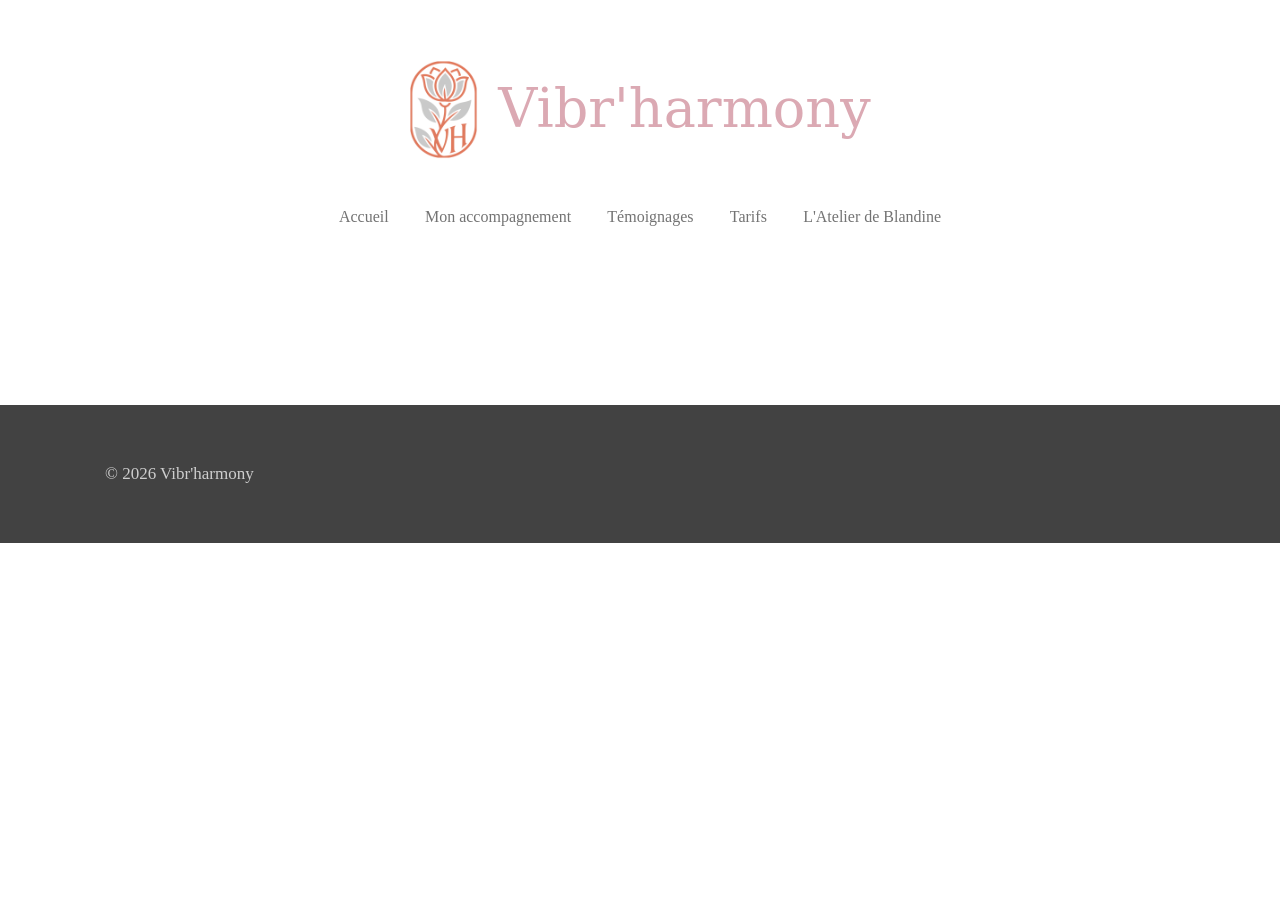
==== commit d0afa57b: "Sons et harmonisation présentés comme outils de l'accompagnement Co-Authored-By: Claude Opus 5.5 <no" ====
--- a/a-propos-de-vibr-harmony.html
+++ b/a-propos-de-vibr-harmony.html
@@ -131,7 +131,7 @@
         href="mes-services.html"                                    data-page-link-id="37049786"
                             >
                 <span class="">
-            Mes Services        </span>
+            Mon accompagnement        </span>
             </a>
                 </li>
             
@@ -188,7 +188,7 @@
         href="mes-services.html"                                    data-page-link-id="37049786"
                             >
                 <span class="">
-            Mes Services        </span>
+            Mon accompagnement        </span>
             </a>
                 </li>
                             
